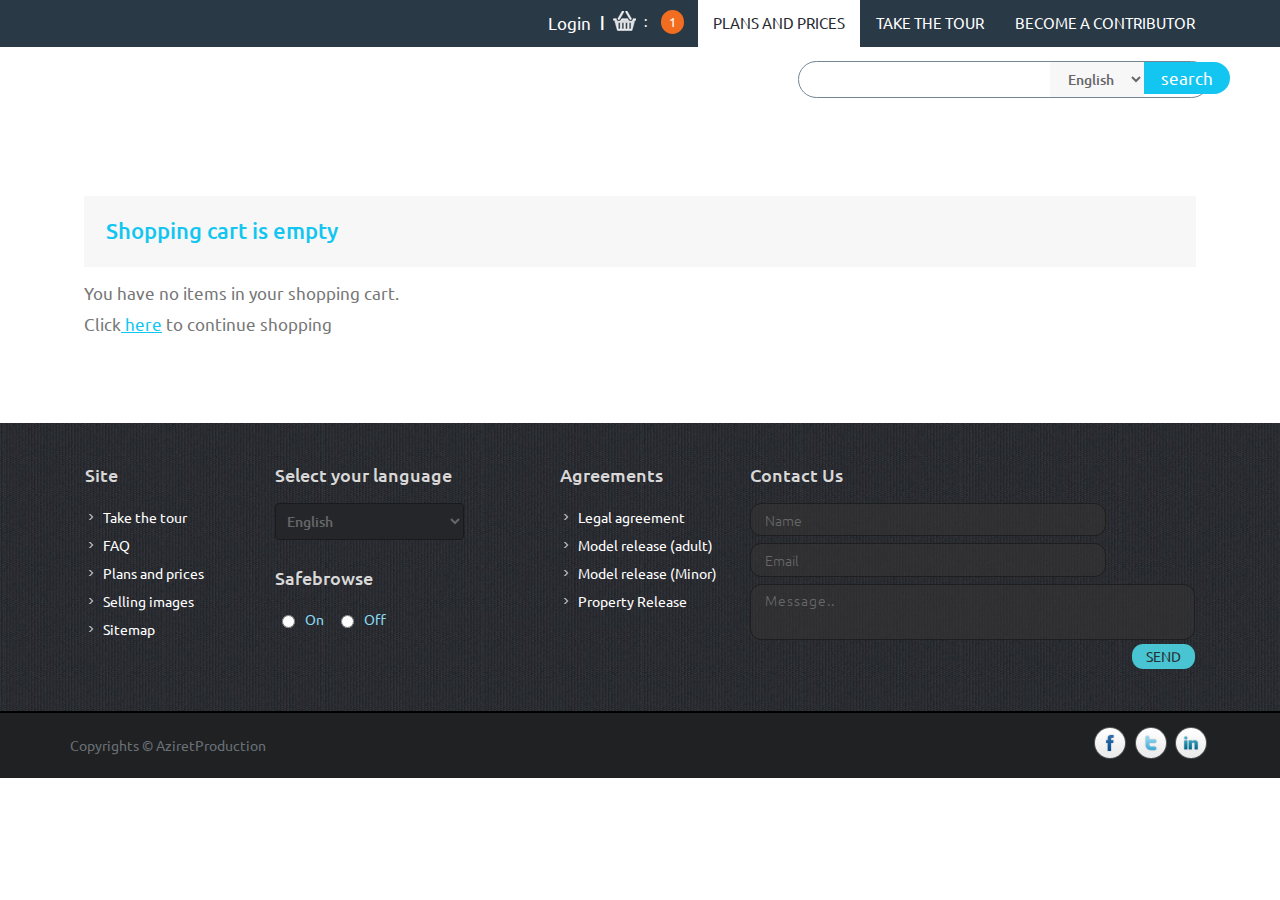
==== checkout.html @ 1d5984a1 "Project" ====
<!DOCTYPE HTML>
<html>
<head>
<title>Aziret</title>
<link href="css/bootstrap.css" rel="stylesheet" type="text/css" media="all">
<link href="css/style.css" rel="stylesheet" type="text/css" media="all" />
<meta name="viewport" content="width=device-width, initial-scale=1">
<meta http-equiv="Content-Type" content="text/html; charset=utf-8" />
<meta name="keywords" content="Wowphotos Responsive web template, Bootstrap Web Templates, Flat Web Templates, Andriod Compatible web template,
Smartphone Compatible web template, free webdesigns for Nokia, Samsung, LG, SonyErricsson, Motorola web design" />
<script type="application/x-javascript"> addEventListener("load", function() { setTimeout(hideURLbar, 0); }, false); function hideURLbar(){ window.scrollTo(0,1); } </script>
<link href='http://fonts.googleapis.com/css?family=Ubuntu:300,400,500,700' rel='stylesheet' type='text/css'>
<script src="js/jquery.min.js"></script>
<script src="js/jquery.easydropdown.js"></script>
<script>$(document).ready(function(c) {
	$('.alert-close').on('click', function(c){
		$('.message').fadeOut('slow', function(c){
	  		$('.message').remove();
		});
	});
});
</script>
<script>$(document).ready(function(c) {
	$('.alert-close1').on('click', function(c){
		$('.message1').fadeOut('slow', function(c){
	  		$('.message1').remove();
		});
	});
});
</script>

</head>
<body>
<!-- header -->
<div class="header">
	<div class="container">
		<div class="header-right">
			<div class="hea-rig">
			<ul class="icon1 sub-icon1">
				<li><a href="signin.html">Login</a></li>
				<li><label>|</label></li>
				<li><div class="cart1">
									<a href="#" class="cart-in"> </a>
								</div>
					<ul class="sub-icon1 list">
						  <h3>Recently added items(2)</h3>
						  <div class="shopping_cart">
							  <div class="cart_box">
							   	 <div class="message">
							   	     <div class="alert-close"> </div>
					                <div class="list_img"><img src="images/4.jpg" class="img-responsive" alt=""></div>
								    <div class="list_desc"><h4><a href="#">velit esse molestie</a></h4>1 x<span class="actual">
		                             $12.00</span></div>
		                              <div class="clearfix"></div>
	                              </div>
	                            </div>
	                            <div class="cart_box1">
								  <div class="message1">
							   	     <div class="alert-close1"> </div>
					                <div class="list_img"><img src="images/11.jpg" class="img-responsive" alt=""></div>
								    <div class="list_desc"><h4><a href="#">velit esse molestie</a></h4>1 x<span class="actual">
		                             $12.00</span></div>
		                              <div class="clearfix"></div>
	                              </div>
	                            </div>
	                        </div>
	                        <div class="total">
	                        	<div class="total_left">CartSubtotal : </div>
	                        	<div class="total_right">$250.00</div>
	                        	<div class="clearfix"> </div>
	                        </div>
                            <div class="login_buttons">
							  <div class="check_button"><a href="checkout.html">Check out</a></div>
							  <div class="clearfix"></div>
						    </div>
					      <div class="clearfix"></div>
						</ul>
							</li>
				<li>:<span>1</span></li>
				<div class="clearfix"> </div>
				</ul>
			</div>
			<div class="head-nav">
					<span class="menu"> </span>
						<ul class="cl-effect-15">
							<li class="active"><a href="index.html">Plans  and  prices</a></li>
							<li><a href="products.html"> Take the tour</a></li>
							<li><a href="register.html">Become a contributor</a></li>
								<div class="clearfix"> </div>
						</ul>
						<!-- script-for-nav -->
					<script>
						$( "span.menu" ).click(function() {
						  $( ".head-nav ul" ).slideToggle(300, function() {
							// Animation complete.
						  });
						});
					</script>
				<!-- script-for-nav -->
				</div>
				<div class="clearfix"> </div>
		</div>
		<div class="clearfix"> </div>
	</div>
</div>
<div class="header-bottom">
	<div class="container">
		<div class="logo">
			<a href="index.html"><img src="images/logo.png" class="img-responsive" alt=""></a>
		</div>
		<div class="search2">
					  <form>
						 <li><input type="text" value="" onfocus="this.value = '';" onblur="if (this.value == '') {this.value = '';}"></li>
						 <li><div class="section_room1">
							<select id="country" onchange="change_country(this.value)" class="frm-field required">
								<option value="null">English</option>
								<option value="null">French</option>
								<option value="AX">Arab</option>
							</select>
						</div></li>
						<li> <input type="submit" value="search"></li>
						<div class="clearfix"> </div>
					  </form>
					</div>
		<div class="clearfix"> </div>
	</div>
</div>
<!-- header -->
	<div class="login-page">

		<div class="container">
			<div class="check-out">
				<h4 class="title">Shopping cart is empty</h4>
				<p class="cart">You have no items in your shopping cart.<br>Click<a href="index.html"> here</a> to continue shopping</p>
			</div>
		</div>
	</div>

<!-- footer -->
<div class="footer">
	<div class="container">
		<div class="col-md-2 tak">
			<h4>Site</h4>
			<ul>
				<li><a href="#"><span> </span>Take the tour</a></li>
				<li><a href="#"><span> </span>FAQ</a></li>
				<li><a href="#"><span> </span>Plans and prices </a></li>
				<li><a href="#"><span> </span>Selling images</a></li>
				<li><a href="#"><span> </span>Sitemap</a></li>
			</ul>
		</div>
		<div class="col-md-3 sel">
			<h4>Select your language</h4>
				<div class="section_room">
					<select id="country" onchange="change_country(this.value)" class="frm-field required">
						<option value="null">English</option>
						<option value="null">French</option>
						<option value="AX">Arab</option>
					</select>
				</div>
				<h4>Safebrowse</h4>
				<div class="sel-fo">
					<form action="">
						<li><input type="radio" name="sex" value="on">On</li>
						<li><input type="radio" name="sex" value="off">Off</li>
					</form>
				</div>
		</div>
		<div class="col-md-2 leg">
			<h4>Agreements</h4>
			<ul>
				<li><a href="#"><span> </span>Legal agreement</a></li>
				<li><a href="#"><span> </span>Model release (adult)</a></li>
				<li><a href="#"><span> </span>Model release (Minor)</a></li>
				<li><a href="#"><span> </span>Property Release</a></li>
			</ul>
		</div>
		<div class="col-md-5 con">
			<h4>Contact Us </h4>
				<div class="cont-1">
					<form>
						<input type="text" class="textbox" value="Name" onfocus="this.value = '';" onblur="if (this.value == '') {this.value = 'Name';}">
						<input type="text" class="textbox" value="Email" onfocus="this.value = '';" onblur="if (this.value == '') {this.value = 'Email';}">
						<textarea value="Message:" onfocus="this.value = '';" onblur="if (this.value == '') {this.value = 'Message';}">Message..</textarea>
						 <div class="smt">
							<input type="submit" value="send">
						 </div>
					</form>
			      </div>
		</div>
			<div class="clearfix"> </div>
	</div>
</div>
<!-- footer -->
<!-- footer-bottom -->
<div class="footer-bottom">
	<div class="container">
		<p>Copyrights © AziretProduction</p>
		<div class="social">
			<ul>
				<li><a href="#"><i class="fb"></i></a></li>
				<li><a href="#"><i class="twt"></i></a></li>
				<li><a href="#"><i class="in"></i></a></li>
					<div class="clearfix"> </div>
			</ul>
		</div>
		<div class="clearfix"> </div>
	</div>
</div>
<!-- footer-bottom -->
</body>
</html>
---- css/style.css ----
/*Author: W3layouts
Author URL: http://w3layouts.com
License: Creative Commons Attribution 3.0 Unported
License URL: http://creativecommons.org/licenses/by/3.0/
--*/
h4, h5, h6,
h1, h2, h3 {margin-top: 0;}
ul, ol {margin: 0;}
p {margin: 0;}
html,body{
	font-family: 'Ubuntu', sans-serif;
}
body a{
    transition:0.5s all;
	-webkit-transition:0.5s all;
	-moz-transition:0.5s all;
	-o-transition:0.5s all;
	-ms-transition:0.5s all;
}
.cart1{
	vertical-align: middle;
	display: inline-block;
	position:relative;
}
a.cart-in{
	width: 23px;
	height: 20px;
	background: url(../images/cart.png)no-repeat 0px 0px;
	display:block;
	text-decoration:none;
}
.cart1 span{
	background: #f8390d;
  border-radius: 100px;
  color: #fff;
  font-size: 0.7em;
  width: 20px;
  height: 20px;
  display: block;
  top: -5px;
  right: -8px;
  position: absolute;
  text-align: center;
  border: 1px solid #E73737;
  padding: 2px 0 0;
}
.icon1 li {
  float: left;
  position: relative;
}
/*----*/
/* start icon styles */
.sub-icon1 h3{
	font-size:1.3em;
	padding:0 0 0.5em;
	color:#13C6F2;
}
.icon1:before,.icon1:after {
	content: "";
	display: table;
}
.icon1:after {
	clear: both;
}
ul.icon1{
	float:right;
	zoom: 1;
	list-style: none;
	padding: 0;
	margin-left:0;
}
.icon1 li {
	float: left;
	position: relative;
	display: inline-block;
}
.icon1 li:last-child{
	border-right:none;
}
.icon1 li:hover > a {
	color: #fafafa;
}
*html .icon1 li a:hover { /* IE6 only */
	color: #fafafa;
}
.icon1 ul {
	width:250px;
	margin: 20px 0 0 0;
	opacity: 0;
	visibility: hidden;
	position: absolute;
	top:38px;
	z-index: 1;
	right: -100px;
	background: #fff;
	-webkit-transition: all .2s ease-in-out;
	-moz-transition: all .2s ease-in-out;
	-ms-transition: all .2s ease-in-out;
	-o-transition: all .2s ease-in-out;
	transition: all .2s ease-in-out;
	padding:1em 1.5em;
	 box-shadow: 2px 3px 19px 1px rgba(42, 57, 70, 1);
}
.icon1 li:hover > ul {
	opacity: 1;
	visibility: visible;
	margin: 0;
	z-index: 9999;
}
.icon1 ul ul {
	top: 6px;
	left: 158px;
	margin: 0 0 0 20px;
}
.icon1 ul li {
	/*--float: none;--*/
	display: block;
	border: 0;
}
.icon1 ul li:first-child{
	border-top:none;
}
.icon1 ul li:first-child a{
	border-top-left-radius: 5px;
	-webkit-border-top-left-radius: 5px;
	-moz-border-top-left-radius: 5px;
	-o-border-top-left-radius: 5px;
}
.icon1 ul li:last-child {
	-moz-box-shadow: none;
	-webkit-box-shadow: none;
	box-shadow: none;
}
.icon1 ul a {
	_height: 10px; /*IE6 only*/
	white-space: nowrap;
	float: none;
	text-transform: none;
}
.active-icon{
	display: block;
}
.icon1 ul li:first-child > a:after {
	content: '';
	position: absolute;
	left: 45%;
	top: -30px;
	border-left: 10px solid transparent;
	border-right:10px solid transparent;
	border-bottom:10px solid #f0f0f0;
}
.icon1 ul ul li:first-child a:after {
	left: -100px;
	top: 0%;
	margin-top: -6px;
	border-left: 0;
	border-bottom:20px solid transparent;
	border-top: 20px solid transparent;
	border-right:20px solid #323757;
}
/* Mobile */
.icon1-trigger {
	display: none;
}
.sub-icon1 img{
	border:none;
	display:inline-block;
	vertical-align:middle;
}
.cart_box{
	margin-bottom:1em;
	border-bottom:1px solid #E0E0E0;
	margin-bottom:10px;
	padding-bottom:10px;
}
.list_img{
	float:left;
	width:20%;
	border:1px solid #e0e0e0;
	margin-right:6%;
}
.list_desc {
  float: left;
  width: 50%;
  color: #13c6f1;
}
.list_desc h4 a{
	color:#000 !important;
	font-size:12px !important;
	text-decoration:none;
	font-weight:400;
	text-transform:uppercase;
	padding: 1em 0 !important;
}
span.actual{
	color:#92d3d0;
	font-size:13px;
	font-weight:600;
}
.list_desc h4 a:hover{
	color: #f54d56;
}
.total {
  padding: 4px 10px;
  background: rgba(71, 182, 209, 0.58);
  margin: 0.6em 0;
}
.cart_box, .cart_box1{
	position:relative;
}
.alert-close {
  background:#13c6f1 url('../images/close.png') no-repeat 6px 6px;
  cursor: pointer;
  height: 22px;
  width: 22px;
  position: absolute;
  right:-12px;
  top:5px;
  -webkit-transition: color 0.2s ease-in-out;
  -moz-transition: color 0.2s ease-in-out;
  -o-transition: color 0.2s ease-in-out;
  transition: color 0.2s ease-in-out;
}
.alert-close1 {
  background:#13c6f1 url('../images/close.png') no-repeat 6px 6px;
  cursor: pointer;
  height: 22px;
  width: 22px;
  position: absolute;
  right:-12px;
  top:5px;
  -webkit-transition: color 0.2s ease-in-out;
  -moz-transition: color 0.2s ease-in-out;
  -o-transition: color 0.2s ease-in-out;
  transition: color 0.2s ease-in-out;
}
.total_left {
  float: left;
  color: #555;
}
.total_right {
  float: right;
  font-size: 1em;
  color: #f26d20;
  font-weight: 600;
}
.check_button{
	text-align:center;
}
.check_button a {
  color: #fff;
  font-size: 0.8125em !important;
  text-transform: uppercase;
  font-weight: 600;
  text-decoration: none;
  border: none;
  cursor: pointer;
  padding: 5px 10px !important;
  display: inline-block;
  outline: none;
  -webkit-transition: all 0.3s;
  -moz-transition: all 0.3s;
  transition: all 0.3s;
  background: #13c6f1;
  margin: 10px auto 0;
  width: 36%;
}
.check_button a:hover{
	background:#fb5e33;
	color:#fff !important;
}
.header {
  background: #2a3946;
}
.header-right {
  float: right;
}
.hea-rig li a {
  display: inline-block;
  margin: 0 0.5em;
  color: #fff;
}
.hea-rig {
  float: left;
  padding: 0.75em 0;
  color: #fff;
  margin-right: 1em;
}
.hea-rig li a {
  color: #ffffff;
  font-size: 1.2em;
    text-decoration: none;
}
.head-nav{
	float:right;
}
.head-nav ul{
	margin:0;
	padding:0;
}
.head-nav ul li{
	display:inline-block;
float:left;
}
.head-nav ul li a {
  color: #ffffff;
  text-decoration: none;
  font-size: 1.1em;
  font-weight: 400;
  display: block;
  padding: 0.8em 1em;
  text-transform: uppercase;
}
.head-nav ul li a:hover,.head-nav ul li.active a{
	color:#272a30;
	background:#fff;
}
.logo {
  float: left;
  padding: 0.45em 0;
}
.logo a {
	display: block;
}
.header-bottom{
background:#ffffff;
padding:1em 0;
}
.search2 li {
  display: inline-block;
  vertical-align: middle;
  float: left;
}
.search2 {
float: right;
}
.search2 {
  background: none;
  width: 36.1%;
  margin: 0px 0px 0px 0px;
  border: 1px solid #758594;
  border-radius: 50px;
}
.search2 input[type="text"] {
  outline: none;
  color: #758594;
  background: none;
  font-size: 1em;
  border: none;
  font-weight: 400;
  font-style: italic;
  width: 92.33%;
  text-align: left;
  padding: 0.45em 1.5em;
  vertical-align: middle;
}
.search2 input[type="submit"] {
  background: #13c6f1;
  padding: 4px 17px;
  border: none;
  cursor: pointer;
  position: absolute;
  outline: none;
  font-size: 1.2em;
  border-radius: 0px 18px 18px 0px;
  color:#fff;
}
.section_room1 select {
  width: 100%;
  color: #676769;
  font-size: 1em;
  font-weight: 500;
  padding: 7px 14px;
  outline: none;
  background: #f7f7f7;
  border: none;
  cursor: pointer;
}
.banner {
  background: url(../images/banner.jpg) no-repeat;
  background-size: cover;
  -webkit-background-size: cover;
  -moz-background-size: cover;
  -o-background-size: cover;
  -ms-background-size: cover;
  min-height:564px;
}
.banner-info h2 {
  color: #000;
  font-size: 3em;
  margin: 0;
  font-weight: 700;
}
.banner-info p {
  color: #000;
  font-size: 1.1em;
  font-weight: 400;
  line-height: 1.8em;
  margin: 1em 0;
}
.banner-info {
  padding: 11.5em 0 0;
  width: 48%;
}
.banner h1 {
  color: #fff;
  font-size: 2.5em;
  font-weight: 300;
  text-align: center;
  background: rgba(252, 228, 228, 0.43);
  padding: 0.5em 0;
}
i.ima {
  width: 116px;
  height: 116px;
  background: url(../images/img-sprite.png)no-repeat -7px -8px;
  display: inline-block;
  vertical-align: middle;
}
i.ban {
  width: 116px;
  height: 116px;
  background: url(../images/img-sprite.png)no-repeat -132px -8px;
  display: inline-block;
  vertical-align: middle;
}
i.art {
  width: 116px;
  height: 116px;
  background: url(../images/img-sprite.png)no-repeat -258px -8px;
  display: inline-block;
  vertical-align: middle;
}
.millons {
  background: url(../images/mid-banner.jpg) no-repeat;
  background-size: cover;
  -webkit-background-size: cover;
  -moz-background-size: cover;
  -o-background-size: cover;
  -ms-background-size: cover;
  min-height: 400px;
  text-align: center;
  padding: 3em 0;
}
.millons h4 {
  color: #fff;
  font-size: 1.7em;
  margin: 0.5em 0;
  font-weight: 500;
}
.millons p {
  font-size: 1.1em;
  margin: 1em 0;
  line-height: 1.8em;
  font-weight: 400;
  color:#fff;
}
.socc {
  background: url(../images/foot-banner.jpg) no-repeat;
  background-size: cover;
  -webkit-background-size: cover;
  -moz-background-size: cover;
  -o-background-size: cover;
  -ms-background-size: cover;
  min-height: 299px;
  text-align: center;
  padding: 3em 0;
}
.socc h4 {
  color: #fff;
  font-size: 1.7em;
  margin: 1em 0 0;
  font-weight: 500;
}
.socc img {
  border: 5px solid #fff;
  border-radius: 0.4em;
}
.become {
  background: url(../images/mid-banner1.jpg) no-repeat;
  background-size: cover;
  -webkit-background-size: cover;
  -moz-background-size: cover;
  -o-background-size: cover;
  -ms-background-size: cover;
  min-height: 349px;
  text-align: center;
  padding: 3em 0;
  border-top: 2px solid #e6dec1;
  border-bottom: 2px solid #e6dec1;
}
.become h4 {
  color: #584915;
  font-size: 2em;
  padding: 0.5em;
  margin: 0 auto;
  font-weight: 600;
  border-bottom: 2px dashed #584915;
  width: 72%;
}
.become p {
  color: #736841;
  font-size: 1.2em;
  margin: 1em auto;
  line-height: 1.8em;
  width: 69%;
}
.hea-rig span {
  background: #f26d20;
  font-size: 0.95em;
  border-radius: 50%;
  padding: 0.25em 0.6em;
  margin-left: 1em;
  vertical-align: middle;
}
a.more {
  text-decoration: none;
  font-size: 1.3em;
  color: #fefefe;
  padding: 0.3em 1.2em 0.3em;
background: rgb(240,179,74); /* Old browsers */
background: -moz-linear-gradient(top,  rgba(240,179,74,1) 0%, rgba(235,152,58,1) 41%, rgba(235,151,58,1) 51%, rgba(233,144,54,1) 100%); /* FF3.6+ */
background: -webkit-gradient(linear, left top, left bottom, color-stop(0%,rgba(240,179,74,1)), color-stop(41%,rgba(235,152,58,1)), color-stop(51%,rgba(235,151,58,1)), color-stop(100%,rgba(233,144,54,1))); /* Chrome,Safari4+ */
background: -webkit-linear-gradient(top,  rgba(240,179,74,1) 0%,rgba(235,152,58,1) 41%,rgba(235,151,58,1) 51%,rgba(233,144,54,1) 100%); /* Chrome10+,Safari5.1+ */
background: -o-linear-gradient(top,  rgba(240,179,74,1) 0%,rgba(235,152,58,1) 41%,rgba(235,151,58,1) 51%,rgba(233,144,54,1) 100%); /* Opera 11.10+ */
background: -ms-linear-gradient(top,  rgba(240,179,74,1) 0%,rgba(235,152,58,1) 41%,rgba(235,151,58,1) 51%,rgba(233,144,54,1) 100%); /* IE10+ */
background: linear-gradient(to bottom,  rgba(240,179,74,1) 0%,rgba(235,152,58,1) 41%,rgba(235,151,58,1) 51%,rgba(233,144,54,1) 100%); /* W3C */
filter: progid:DXImageTransform.Microsoft.gradient( startColorstr='#f0b34a', endColorstr='#e99036',GradientType=0 ); /* IE6-9 */
  display: inline-block;
  font-weight: 400;
  border-radius: 1em;
  box-shadow: 0px -2px 1px 0px #584915;
   transition:0.5s all;
	-webkit-transition:0.5s all;
	-moz-transition:0.5s all;
	-o-transition:0.5s all;
	-ms-transition:0.5s all;
}
a.more:hover{
	background:#f1b64c;
}
.become h6 a {
  color: #584915;
  font-size: 1.7em;
  text-decoration: underline;
}
.become h6 a:hover{
	color:#13c6f1;
}
.become h6{
margin:1em 0 0;
}
.youre {
  background: url(../images/b-banner.jpg) no-repeat;
  background-size: cover;
  -webkit-background-size: cover;
  -moz-background-size: cover;
  -o-background-size: cover;
  -ms-background-size: cover;
  min-height: 188px;
  text-align: center;
  padding: 3em 0;
}
.you-top li {
  display: inline-block;
  margin: 0 1.5em;
}
.you-top {
  margin: 4em 0 0;
}
.youre h5 {
  color: #646464;
  font-size: 1.3em;
  background: #eaeaea;
  padding: 0.5em 1.5em;
  border-radius: 1em;
  margin: 0 auto;
  width: 22%;
}

.footer {
  background: url(../images/foo.jpg) no-repeat;
  background-size: cover;
  -webkit-background-size: cover;
  -moz-background-size: cover;
  -o-background-size: cover;
  -ms-background-size: cover;
  min-height: 188px;
  text-align: center;
  padding: 3em 0;
}
.footer li a span {
  width: 12px;
  height: 12px;
  display: inline-block;
  background: url(../images/arrow.png) no-repeat 0px 0px;
  margin-right: 0.4em;
}
.footer li a {
  color: #fff;
  padding: 0.5em 0;
  text-decoration: none;
  font-size: 1em;
  line-height: 2em;
}
.footer li a:hover{
	color:#89daf2;
}
.footer li{
text-align:left;
display:block;
}
.footer ul{
padding:0;
}
.footer h4 {
  color: #d9d8d8;
  font-size: 1.3em;
  font-weight: 500;
  text-align: left;
  margin-bottom: 1em;
}
.section_room {
  text-align: left;
}
.section_room select {
  width: 74%;
  color: #676769;
  font-size: 1em;
  font-weight: 500;
  padding: 7px;
  outline: none;
  background: #252629;
  border: 1px solid #181a1c;
  border-radius: 4px;
  -webkit-border-radius: 4px;
  -moz-border-radius: 4px;
  -o-border-radius: 4px;
  cursor: pointer;
}
.cont-1 input[type="text"] {
  display: block;
  width: 80%;
  padding: 0.4em 1em;
  outline: none;
  font-size: 1em;
  font-weight: 300;
  color: #676769;
  background: rgba(53, 52, 52, 0.58);
  border: none;
  margin-bottom: 0.5em;
  border-radius: 0.8em;
    border: 1px solid #1E1E1E;
}
.cont-1 input[type="submit"] {
  font-size: 1em;
  font-weight: 400;
  color: #283132;
  background: #48c4d3;
  text-transform: uppercase;
  padding: 0.2em 1em;
  border-radius: 0.8em;
  border: none;
  transition: all 0.3s ease-out;
  -webkit-transition: all 0.3s ease-out;
  -moz-transition: all 0.3s ease-out;
  -o-transition: all 0.3s ease-out;
  -webkit-apperance: none;
  outline: none;
}
.cont-1 input[type="submit"]:hover{
	background:#F26D20;
}
.cont-1 textarea {
  resize: none;
  width: 100%;
  margin: 0 auto;
   font-size: 1em;
  font-weight: 300;
  color: #676769;
  background: rgba(53, 52, 52, 0.58);
  outline: none;
  padding: 0.4em 1em;
  border: none;
  min-height: 4em;
  -webkit-appearance: none;
  letter-spacing: 1px;
  border-radius: 0.8em;
    border: 1px solid #1E1E1E;
}
.smt {
  text-align: right;
}
.section_room {
  text-align: left;
  margin-bottom: 2em;
}
.footer-bottom p {
  color: #6A7076;
  font-size: 1em;
  margin: 0.4em 0;
  line-height: 1.8em;
  float: left;
  font-weight: 400;
}
.footer-bottom a{
 color: #6A7076;
 text-decoration:none;
}
.footer-bottom a:hover{
	 color: #89daf2;
}
.footer-bottom {
  background: #1f2123;
  padding: 1em 0;
  border-top: 2px solid #000;
}
.social li {
  display: inline-block;
  margin: 0 0.2em;
}
i.fb {
  width: 32px;
  height: 32px;
  background: url(../images/img-sprite.png)no-repeat -29px -136px;
  float: left;
  vertical-align: middle;

}
i.fb:hover{
  background: url(../images/img-sprite.png)no-repeat -29px -176px;
}
i.twt {
  width: 32px;
  height: 32px;
  background: url(../images/img-sprite.png)no-repeat -71px -136px;
  float: left;
  vertical-align: middle;

}
i.twt:hover{
  background: url(../images/img-sprite.png)no-repeat -72px -176px;
}
i.in {
  width: 32px;
  height: 32px;
  background: url(../images/img-sprite.png)no-repeat  -112px -136px;
  float: left;
  vertical-align: middle;

}
.img-responsive{
	padding-right: 10px;
}
i.in:hover{
  background: url(../images/img-sprite.png)no-repeat -112px -176px;
}
.social {
  float: right;
}
.content_top {
  padding: 15px 20px;
  border: 1px solid #13c6f1;
  border-radius: 3px;
  background: #13c6f1;
}
.heading {
	float: left;
	margin-right: 10%;
}
.heading h3 {
  font-size: 1.6em;
  color: #fff;
  text-transform: uppercase;
  margin: 0;
}
.page-no {
	float: right;
	width: 21%;
}
.page-no p {
	float: left;
	font-size: 0.8125em;
	padding: 0.3em 0;
	color: #2A3946;
}
.page-no ul {
	display: inline;
}
.page-no ul li {
  float: left;
  display: inline-block;
}
.page-no li a {
	font-size: 0.8125em;
	color:#2A3946;
	line-height: 1.6em;
	padding: 5px 5px;
}
.page-no li a:hover{
	color:#fff;
}
/*-- GRID OF FOUR -- */
.col_1_of_4{
	display: block;
	float:left;
	margin: 1% 0 1% 1.6%;
	background: #313131;
	box-shadow: inset 0 0 150px rgba(0, 0, 0, 0.7);
}
.col_1_of_4:first-child { margin-left: 0; }

.span_1_of_4 {
  width: 23.8%;
  padding: 1.5%;
}
.span_1_of_4  h3{
	color:#C94848;
	margin-bottom: .5em;
	font-size:1.5em;
	line-height: 1.2;
	font-weight : normal;
	margin-top: 0px;
	letter-spacing: -1px;
}
.span_1_of_4  p {
	font-size:0.8125em;
	padding:0.5em 0;
	color: #333;
	line-height: 1.5em;
}
/***** Media Quries *****/
@media only screen and (max-width: 1024px) {
	.wrap{
		width:95%;
	}
}
/*  GO FULL WIDTH AT LESS THAN 640 PIXELS */
@media only screen and (max-width: 640px) and (min-width: 480px) {
	.wrap{
		width:95%;
	}
	.col_1_of_4{
		margin: 1% 0 1% 0%;
	}
	.span_1_of_4 {
  width: 50%;
  padding: 3%;
}
}
/*  GO FULL WIDTH AT LESS THAN 480 PIXELS */
@media only screen and (max-width: 480px) {
	.wrap{
		width:95%;
	}
	.col_1_of_4{
		margin: 1% 0 1% 0%;
	}
	.span_1_of_4 {
  width: 50%;
  padding: 4%;
}
}
p.title a {
  font-size: 1.4em;
  color: #999;
  line-height: 1.5em;
  text-decoration:none;
}
p.title a:hover{
	color:#13c6f1;
}
.price {
	margin-bottom: 5%;
	font-size: 15px;
}
span.actual{
	color:#999;
}
.button{
	font-size:.8em;
	padding:7px 15px;
	background:#49BB52;
	color: #FFF;
	border: none;
	text-decoration: none;
	outline: 0;
	cursor: pointer;
	-webkit-transition: .2s all linear;
		-moz-transition: .2s all linear;
		-o-transition: .2s all linear;
		transition: .2s all linear;
}
.button:hover{
	background:#000;
}
.button1{
	font-size:.8em;
	padding:7px 15px;
	float:left;
	background:#49BB52;
	color: #FFF;
	border: none;
	text-decoration: none;
	outline: 0;
	cursor: pointer;
	-webkit-transition: all 0.5s ease-in-out;
-moz-transition: all 0.5s ease-in-out;
-o-transition: all 0.5s ease-in-out;
transition: all 0.5s ease-in-out;
}
.button1:hover{
	background:#000;
}
.button2{
	font-size:.8em;
	padding:7px 15px;
	background:#C71CC7;
	color: #FFF;
	border: none;
	text-decoration: none;
	outline: 0;
	cursor: pointer;
	-webkit-transition: all 0.5s ease-in-out;
-moz-transition: all 0.5s ease-in-out;
-o-transition: all 0.5s ease-in-out;
transition: all 0.5s ease-in-out;
}
.button2:hover{
	background:#000;
}
.button3{
	font-size:.8em;
	padding:7px 15px;
	background:#2E52E2;
	color: #FFF;
	border: none;
	text-decoration: none;
	outline: 0;
	cursor: pointer;
	-webkit-transition: all 0.5s ease-in-out;
-moz-transition: all 0.5s ease-in-out;
-o-transition: all 0.5s ease-in-out;
transition: all 0.5s ease-in-out;
}
.button3:hover{
	background:#000;
}
.button4{
	font-size:.8em;
	padding:7px 15px;
	background:#E28C2E;
	color: #FFF;
	border: none;
	text-decoration: none;
	outline: 0;
	cursor: pointer;
	-webkit-transition: all 0.5s ease-in-out;
-moz-transition: all 0.5s ease-in-out;
-o-transition: all 0.5s ease-in-out;
transition: all 0.5s ease-in-out;
}
.button4:hover{
	background:#000;
}
.button5{
	font-size:.8em;
	padding:7px 15px;
	background:#DF1C24;
	color: #FFF;
	border: none;
	text-decoration: none;
	outline: 0;
	cursor: pointer;
	-webkit-transition: all 0.5s ease-in-out;
-moz-transition: all 0.5s ease-in-out;
-o-transition: all 0.5s ease-in-out;
transition: all 0.5s ease-in-out;
}
.button5:hover{
	background:#000;
}
.button6{
	font-size:.8em;
	padding:7px 15px;
	background:#03CAFC;
	color: #FFF;
	border: none;
	text-decoration: none;
	outline: 0;
	cursor: pointer;
	-webkit-transition: all 0.5s ease-in-out;
-moz-transition: all 0.5s ease-in-out;
-o-transition: all 0.5s ease-in-out;
transition: all 0.5s ease-in-out;
}
.button6:hover{
	background:#000;
}
.button7{
	font-size:.8em;
	padding:7px 15px;
	background:#B49722;
	color: #FFF;
	border: none;
	text-decoration: none;
	outline: 0;
	cursor: pointer;
	-webkit-transition: all 0.5s ease-in-out;
-moz-transition: all 0.5s ease-in-out;
-o-transition: all 0.5s ease-in-out;
transition: all 0.5s ease-in-out;
}
.button7:hover{
	background:#000;
}
.button8{
	font-size:.8em;
	padding:7px 15px;
	background:#B80E66;
	color: #FFF;
	border: none;
	text-decoration: none;
	outline: 0;
	cursor: pointer;
	-webkit-transition: all 0.5s ease-in-out;
-moz-transition: all 0.5s ease-in-out;
-o-transition: all 0.5s ease-in-out;
transition: all 0.5s ease-in-out;
}
.button8:hover{
	background:#000;
}
.cart{
	text-align:center;
}
.btn1 {
	border: none;
	font-family: inherit;
	color: #FFF;
	cursor: pointer;
	display: inline-block;
	padding: 10px 20px;
	text-transform: uppercase;
	letter-spacing: 1px;
	outline: none;
	position: relative;
	-webkit-transition: all 0.3s;
	-moz-transition: all 0.3s;
	transition: all 0.3s;
	font-size: 13px;
}
.btn-8 {
	display: block;
	background:#49BB52;
	-webkit-transform-style: preserve-20d;
	-moz-transform-style: preserve-20d;
	transform-style: preserve-20d;
}
.btn-8a:hover {
	-webkit-transform: rotateX(-15deg);
	-moz-transform: rotateX(-15deg);
	-ms-transform: rotateX(-15deg);
	transform: rotateX(-15deg);
}
/*--image-effect--*/
.view {
   width:100%;
   margin-bottom: 20px;
   float: left;
   overflow: hidden;
   position: relative;
   text-align: center;
   cursor: default;
}
.view .mask, .view .content {
   width: 300px;
   position: absolute;
   overflow: hidden;
   top: -25px;
   left: -35px;
}
.view img {
   display: block;
   position: relative;
}
.effect img {
   opacity:1;
   -moz-transform:scale(1,1);
   -webkit-transform:scale(1,1);
   -o-transform:scale(1,1);
   -ms-transform:scale(1,1);
   transform:scale(1,1);
   -webkit-transition: all 0.2s ease-in;
   -moz-transition: all 0.2s ease-in;
   -o-transition: all 0.2s ease-in;
   -ms-transition: all 0.2s ease-in;
   transition: all 0.2s ease-in;
}
.effect:hover img {
	 -moz-transform:scale(2,2);
   -webkit-transform:scale(2,2);
   -o-transform:scale(2,2);
   -ms-transform:scale(2,2);
   transform:scale(2,2);
}
.effect:hover .mask {
   opacity: 1;
   -webkit-transform: translateY(0px);
   -moz-transform: translateY(0px);
   -o-transform: translateY(0px);
   -ms-transform: translateY(0px);
   transform: translateY(0px);
}
.effect:hover a.info {
	opacity:1;
   -moz-transform:translateY(100px);
   -webkit-transform:translateY(100px);
   -o-transform:translateY(100px);
   -ms-transform:translateY(100px);
   transform:translateY(100px);
}
.products-1 {
  padding: 3em 0;
}
.products {
  padding:1em 0 3em;
}
.products {
  background: rgb(247, 247, 247);
}
/*--single--*/
/*--  GRID OF Content and sidebar -- */

.content:first-child {
	margin-left: 0;
}
.content:first-child {
margin-left: 0;
}
.span_1_of_2 {
	width:100%;
	background: #313131;
	box-shadow: inset 0 0 150px rgba(0, 0, 0, 0.7);
	padding: 1.5%;
}
.content {
	display: block;

}
.images_3_of_2 {
	width: 45.2%;
	float: left;
}
.images_3_of_2 img {
	max-width: 100%;
	display: block;
}
.span_3_of_2 {
	width: 52.2%;
}
.desc {
	display: block;
	float: left;
	margin: 0% 0 0% 2.6%;
}
.span_3_of_2 h3 {
	color:#fff;
	margin-bottom: 0.3em;
	font-size: 1.4em;
	font-weight: normal;
	margin-top: 0px;
	letter-spacing: -1px;
}
.span_3_of_2 p {
	font-size: 0.8125em;
	padding: 0.3em 0;
	color: #868686;
	line-height: 1.6em;
}
p.para {
	font-size: 0.8125em;
	padding: 0.3em 0;
	color: #868686;
	line-height: 1.6em;
	margin-bottom: 5%;
	padding-right: 10px;
}
.links {
	padding: 10px 0px;
	border: 1px solid #3A3939;
	border-left: none;
	border-right: none;
}
.links ul li {
	display: inline-block;
}
.links ul li a {
	font-size: 13px;
	color:#999;
	padding-left: 20px;
}
.leave-comment, .leave-reply {
	margin: 5% 0 -2%;
}
.leave-comment a, .leave-reply a {
  color: #868686;
  font-size: 15px;
  text-decoration: none;
}
.comments-area {
	margin-top: 50px;
	color: #666;
}
.comments-area p {
	position: relative;
	padding: 8px 0;
}
.comments-area label {
	display: block;
	color:#999;
	font-size:13px;
}
.comments-area span {
	color: #03CAFC;
	position: absolute;
	left: 4px;
	top: 30px;
}
.links ul {
  padding: 0;
}
.comments-area input[type="text"] {
	padding: 7px 15px;
	width: 47%;
	color: #999;
	font-size: 13px;
	border: none;
	background:#3D3D3D;
	outline: none;
	display: block;
}
.comments-area textarea {
	padding: 16px 15px;
	width: 70%;
	color: #999;
	font-size: 13px;
	outline: none;
	height: 100px;
	display: block;
	border: none;
	background:#3D3D3D;
}
.comments-area input[type="submit"] {
	padding: 8px 15px;
	color:#F0F0F0;
	background:#3D3D3D;
	border: 1px solid #3D3B3B;
	cursor: pointer;
}
.categories li a {
	display: inline;
	color: #868686;
	font-size: 13px;
	margin-bottom: 20px;
}
.categories li a:hover{
	color:#fff;
}
.comments-area input[type="submit"]:hover{
	text-decoration:underline;
}
.rightsidebar {
	display: block;
	float: left;
	margin: 0% 0 0% 1.6%;
}
.span_3_of_1 {
	padding: 1.5%;
	width: 25.2%;
	background: #313131;
	box-shadow: inset 0 0 150px rgba(0, 0, 0, 0.7);
}
.blog-bottom {
  margin-bottom: 12%;
}
.span_3_of_2 h4, .span_3_of_1 h4 {
	color:#fff;
	margin-bottom: 0.9em;
	font-size: 1.4em;
	font-weight: normal;
	margin-top: 0px;
	letter-spacing: -1px;
}
.archive-module li+li, .categories li+li, .mod-menu .nav.menu li+li, .list1 ul li+li {
	border-top: 1px solid #3A3939;
	padding: 6px 0 7px;
}
.categories li {
	list-style: none;
	padding: 0 0 7px;
	background: url(../images/list_marker.gif) 100% 50% no-repeat;
}
.post-list {
	margin-bottom:13%;
}
.blog-bottom ul {
  padding: 0;
}
.po-li {
  position: relative;
  display: block;
  float: left;
  width: 47%;
  margin-right: 3%;
  border: 5px solid #999;
}
.po-li a img {
	display: block;
}
.post-text {
  float: right;
  width: 50%;
}
span.time {
	color:#03CAFC;
	font-size: 13px;
}
h5.head {
	color:#999;
	padding: 1% 0;
	font-size: 1.1em;
}
.span_3_of_1 p {
	font-size: 0.8125em;
	color:#999;
	line-height: 1.6em;
}
span.italic {
	color:#999;
	font-size: 13px;
	text-decoration: underline;
	font-style: italic;
}
span.italic:hover{
	text-decoration:none;
}
.links ul li img {
	vertical-align: middle;
	padding-right: 10px;
}
.links ul li a:hover {
	text-decoration: underline;
}
.extra-wrap {
	overflow: hidden;
}
.product-info .description span {
	color: #191919;
	font-weight: bold;
}
.prod-stock-2 {
	float: left;
	padding-top: 13px;
	padding-right: 10px;
	color:#999;
}
.prod-stock {
	background: url('../images/stock.png') left 0px no-repeat;
	float: left;
	font-size: 12px;
	height: 48px;
	line-height: 12px;
	padding-left: 5px;
	padding-right: 5px;
	padding-top: 10px;
	text-align: center;
	width: 48px;
	color: #FFF;
	font-weight: normal;
}
.list_desc span {
  background: none;
  color: #13c6f1;
  font-size: 1.1em;
}
.padd-stock {
	padding: 15px 0 10px 0;
}
.price {
	font-size: 22px;
	color:red;
}
.price-old {
	text-decoration: line-through;
	color:#999;
	font-weight: normal;
	font-size: 17px;
	margin-right: 10px;
}
span.brand{
	color:#999;
	line-height: 2em;
}
span.brand a{
	color:#999;
}
span.code{
	color:#999;
}
span.points{
	color:#999;
	font-size:13px;
}
span.price-new{
	color:#999;
	margin-right:15px;
}
span.text{
	font-size:1.2em;
	color:#999;
}
span.price-tax{
	color:#999;
	font-size:13px;
}
.single-cart {
	padding:10px 0px 20px 0px;
	overflow: hidden;
	color: #E7E7E7;
	overflow: auto;
}
.single-cart div {
	float: left;
	margin-right: 30px;
}
.single-cart-top {
	padding-right: 9px;
}
.single-cart-top-padd {
	padding-top: 5px;
	float: left;
}
.single-cart-top label {
	font-size: 11px;
	font-weight: bold;
	color: #191919;
	padding-right: 7px;
}
.cart-top-padd input[type='text'], input[type='password'], textarea {
  background: #FFF;
  border: 1px solid #E7E7E7;
  padding: 1em 0.1em;
  margin-top: 5px;
  color: #929292;
  font-size: 11px;
  outline: none;
  height: 14px;
}
.main {
  padding: 4em 0;
  background: #f7f7f7;
}
.products h1 {
  color: #fff;
  font-size: 2.5em;
  font-weight: 300;
  text-align: center;
  background: rgba(249, 146, 146, 0.81);
  padding: 0.5em 0;
}
.main-1 h1 {
  color: #fff;
  font-size: 2.5em;
  font-weight: 300;
  text-align: center;
  background: rgba(249, 146, 146, 0.81);
  padding: 0.5em 0;
}
.login-page h1 {
  color: #fff;
  font-size: 2.5em;
  font-weight: 300;
  text-align: center;
  background: rgba(249, 146, 146, 0.81);
  padding: 0.5em 0;
}
/*--login--*/
.login-left {
	padding: 0;
}
.login-left h3, .login-right h3 {
	color:#13c6f1;
	font-size: 1.2em;
	padding-bottom: 0.5em;
	font-weight:600;
}
.login-left p, .login-right p {
	color: #868583;
	display: block;
	font-size: 1em;
	margin: 0 0 2em 0;
	line-height: 1.8em;
}
.acount-btn {
	background: #13c6f1;
	color: #FFF;
	font-size: 1em;
	padding: 0.7em 1.2em;
	transition: 0.5s all;
	-webkit-transition: 0.5s all;
	-moz-transition: 0.5s all;
	-o-transition: 0.5s all;
	display: inline-block;
	text-transform: uppercase;
}
.acount-btn:hover, .login-right input[type="submit"]:hover{
	background:#000;
	text-decoration:none;
	color:#fff;
}
.login-right form {
	padding: 1em 0;
}
.login-right form div {
	padding: 0 0 2em 0;
}
.login-right span {
	color: #999;
	font-size:0.8125em;
	padding-bottom: 0.2em;
	display: block;
	text-transform: uppercase;
}
.login-right input[type="text"] {
	border: 1px solid #EEE;
	outline-color:#4eaddf;
	width: 96%;
	font-size:0.8125em;
	padding: 0.5em;
}
.login-right input[type="password"] {
	border: 1px solid #EEE;
	outline-color:#4eaddf;
	width: 96%;
	font-size:0.8125em;
	padding: 1.3em;
}
.register-top-grid input[type="password"], .register-bottom-grid input[type="password"] {
  border: 1px solid #EEE;
  outline-color: #4eaddf;
  width: 96%;
  font-size: 1em;
  padding: 1.3em;
}
.login-right input[type="submit"] {
	background: #13c6f1;
	color: #FFF;
	font-size: 1em;
	padding: 0.7em 1.2em;
	transition: 0.5s all;
	-webkit-transition: 0.5s all;
	-moz-transition: 0.5s all;
	-o-transition: 0.5s all;
	display: inline-block;
	text-transform: uppercase;
	border:none;
	outline:none;
}
a.forgot {
	font-size: 0.875em;
	margin-right: 11px;
	color:#999;
}
.account_grid {
  padding: 2em 0 3em;
}
/*--register--*/
.register {
  padding: 2em 0 3em 0;
}
.register-top-grid h3, .register-bottom-grid h3 {
	color:#13c6f1;
	font-size: 1.2em;
	padding-bottom: 15px;
	margin: 0;
	font-weight: 600;
}
.register-top-grid div, .register-bottom-grid div {
	width: 48%;
	float: left;
	margin: 10px 0;
}
.register-top-grid span, .register-bottom-grid span {
	color:#999;
	font-size: 0.85em;
	padding-bottom: 0.2em;
	display: block;
	text-transform: uppercase;
}
.register-top-grid input[type="text"], .register-bottom-grid input[type="text"] {
	border: 1px solid #EEE;
	outline-color:#4eaddf;
	width: 96%;
	font-size: 1em;
	padding: 0.5em;
}
.checkbox {
	margin-bottom: 4px;
	padding-left: 27px;
	font-size: 1.1em;
	line-height: 27px;
	cursor: pointer;
}
.checkbox {
	float: left;
	position: relative;
	font-size: 0.85em;
	color:#555;
}
.checkbox:last-child {
	margin-bottom: 0;
}
.news-letter {
	color: #555;
	font-weight:600;
	font-size: 0.85em;
	margin-bottom: 1em;
	display: block;
	text-transform: uppercase;
	transition: 0.5s all;
	-webkit-transition: 0.5s all;
	-moz-transition: 0.5s all;
	-o-transition: 0.5s all;
	clear: both;
}
.checkbox i {
	position: absolute;
	bottom: 5px;
	left: 0;
	display: block;
	width:20px;
	height:20px;
	outline: none;
	border: 2px solid #13c6f1;
}
.checkbox input + i:after {
	content: '';
	background: url("../images/tick1.png") no-repeat 1px 2px;
	top: -1px;
	left: -1px;
	width: 17px;
	height: 17px;
	font: normal 12px/16px FontAwesome;
	text-align: center;
}
.checkbox input + i:after {
	position: absolute;
	opacity: 0;
	transition: opacity 0.1s;
	-o-transition: opacity 0.1s;
	-ms-transition: opacity 0.1s;
	-moz-transition: opacity 0.1s;
	-webkit-transition: opacity 0.1s;
}
.checkbox input {
	position: absolute;
	left: -9999px;
}
.checkbox input:checked + i:after {
	opacity: 1;
}
.news-letter:hover {
	color:#00BFF0;
}
.register-but{
	margin-top:1em;
}
.register-but form button[type="submit"] {
  background: #13c6f1;
  color: #FFF;
  font-size: 1.2em;
  padding: 0.4em 1.5em;
  transition: 0.5s all;
  -webkit-transition: 0.5s all;
  -moz-transition: 0.5s all;
  -o-transition: 0.5s all;
  display: inline-block;
  text-transform: uppercase;
  border: none;
  outline: none;
}
.register-but button[type="submit"]:hover {
	background:#000;
}
div.register-bottom-grid {
	margin-top:3em;
}
/*--checkout--*/
h4.title {
  color: #13c6f1;
  margin-bottom: 0.5em;
  font-size: 1.6em;
  line-height: 1.2em;
  background: #F7F7F7;
  padding: 1em;
}
p.cart {
  color: #777;
  font-size: 1.2em;
  line-height: 1.8em;
  text-align:left;
}
p.cart a {
  text-decoration: underline;
  color: #13c6f1;
}
.check-out {
  padding: 6em 1em;
}
.sel li {
  display: inline-block;
  margin: 0 0.5em;
  vertical-align: middle;
}
.sel-fo {
  text-align: left;
  color: #89daf2;
}
.sel-fo input[type="radio"], input[type="checkbox"] {
  margin: 0px 10px 0 0px;
  margin-top: 1px \9;
  line-height: normal;
  vertical-align: middle;
}

/*-- responsive-mediaquries --*/
@media(max-width:1440px){

}
/*-- responsive-mediaquries --*/
@media(max-width:1366px){
}
/*-- responsive-mediaquries --*/
@media(max-width:1280px){
.banner {
  min-height: 500px;
}
.banner h1 {
  font-size: 2.2em;
}
.banner-info h2 {
  font-size: 2.5em;
}
.banner-info {
  padding: 9.8em 0;
  width: 48%;
}
.millons h4 {
  font-size: 1.6em;
}
.millons p {
  font-size: 1em;
}
.socc h4 {
  font-size: 1.6em;
}
.become h4 {
  font-size: 1.7em;
  width: 61%;
}
.become h6 a {
  font-size: 1.6em;
}
a.more {
  font-size: 1.2em;
}
.products h1 {
  font-size: 2.2em;
}
.heading h3 {
  font-size: 1.5em;
}
.products {
 padding:0 0 2em;
}
.main-1 h1 {
  font-size: 2.2em;
}
.login-page h1 {
  font-size: 2.2em;
}
}
/*-- responsive-mediaquries --*/
@media(max-width:1024px){
.search2 {
  width: 43.8%;
}
.banner h1 {
  font-size: 2em;
}
.banner-info h2 {
  font-size: 2em;
}
.banner-info p {
  font-size: 1em;
}
.banner-info {
  padding: 7em 0;
  width: 48%;
}
.banner {
  min-height: 400px;
}
.millons {
  min-height: 383px;
  padding: 2em 0;
}
.millons h4 {
  font-size: 1.5em;
}
.socc h4 {
  font-size: 1.5em;
}
.become h4 {
  font-size: 1.5em;
  width: 66%;
}
.become p {
  font-size: 1em;
  width: 70%;
}
.become {
  min-height: 284px;
  padding: 2em 0;
}
.youre h5 {
  font-size: 1.2em;
  width: 24%;
}
.you-top li {
  display: inline-block;
  margin: 0 0.65em;
}
.you-top {
  margin: 2em 0 0;
}
.youre {
  min-height: 151px;
  padding: 2em 0;
}
.footer h4 {
  font-size: 1.2em;
}
.products h1 {
  font-size: 2em;
}
.products h1 {
  font-size: 2em;
}
.products-1 {
  padding: 2em 0;
}
.main-1 h1 {
  font-size: 2em;
}
.login-page h1 {
  font-size: 2em;
}
.span_3_of_2 h3 {
  font-size: 1.3em;
}
.padd-stock {
  padding: 3px 0 1px 0;
}
.price {
  font-size: 15px;
}
.single-cart {
  padding: 0px 0px 5px 0px;
}
.span_3_of_2 h4, .span_3_of_1 h4 {
  font-size: 1.3em;
}
.post-list {
  margin-bottom: 10.2%;
}
.main {
  padding: 3em 0;
  background: #f7f7f7;
}
.sel{
  width: 21%;
  float:left;
}
.leg {
  width: 20.666667%;
  float: left;
}
.con{
  width: 37.666667%;
}
}
/*-- responsive-mediaquries --*/
@media(max-width:768px){
.head-nav ul li{
	display:block;
	float:none;
}
.head-nav ul li a{
	border-right:none;
	color:#fff;
}
.head-nav ul{
	position:absolute;
	margin: 0;
	padding: 2% 0;
	z-index: 999;
	width: 100%;
	display: none;
	text-align: center;
	background:#2A3946;
	left:0em;
	top:3em;
}
.head-nav span.menu {
	display: block;
	background: none;
	position: absolute;
	top: 13px;
	right: 20px;
}
.head-nav span.menu:before{
	content:url(../images/menu.png);
	color:#FFF;
	text-align:right;
	cursor:pointer;
}
.head-nav ul li a {
	padding:1em 1.5em;
	display:block;
	font-size:0.875em;
	font-weight:500;
}
.search2 {
  width: 57.2%;
}
.billon {
  float: left;
  width: 33.33%;
}
.millons h4 {
  font-size: 1.3em;
}
.millons p {
  font-size: 0.875em;
  overflow: hidden;
  height: 68px;
}
.millons {
  min-height: 263px;
  padding: 1em 0;
}
.soccer {
  float: left;
  width: 33.33%;
}
.socc h4 {
  font-size: 1.3em;
}
.socc {
  min-height: 217px;
  padding: 2em 0;
}
.become-1 {
  float: left;
  width: 40%;
}
.become-2 {
  float: left;
  width: 60%;
}
.become h4 {
  font-size: 1.3em;
  width: 81%;
}
.become p {
  font-size: 0.875em;
  width: 74%;
}
a.more {
  font-size: 1em;
}
.become h6 a {
  font-size: 1.3em;
}
.become {
  min-height: 219px;
  padding: 1em 0;
}
.youre h5 {
  font-size: 1.1em;
  width: 27%;
}
.you-top li {
  display: inline-block;
  margin: 0 0.2em;
  float: left;
  width: 15.85%;
}
.con {
  float: left;
  width: 32%;
}
.leg {
  float: left;
  width: 24%;
}
.sel {
  float: left;
  width: 25%;
}
.tak {
  float: left;
  width: 19%;
}
.footer h4 {
  font-size: 1.1em;
}
.footer li a {
  font-size: 0.875em;
}
.section_room select {
  width: 90%;
  font-size: 0.875em;
  padding: 6px;
}
.cont-1 input[type="text"] {
  width: 90%;
  padding: 0.4em 1em;
  font-size: 0.875em;
}
.cont-1 textarea {
  font-size: 0.875em;
}
.cont-1 input[type="submit"] {
  font-size: 0.875em;
}
.footer {
  padding: 2em 0;
}
.footer-bottom p {
  font-size: 0.875em;
  float: none;
  text-align: center;
}
.social {
  float: none;
  text-align: center;
  margin: 0.8em 0 0;
}
.footer-bottom {
  padding: 0.5em 0;
}
.banner h1 {
  font-size: 1.7em;
}
.banner-info h2 {
  font-size: 1.7em;
}
.banner-info {
  padding: 6em 0;
  width: 64%;
}
.banner {
  min-height: 351px;
}
.products h1 {
  font-size: 1.7em;
}
.heading h3 {
  font-size: 1.3em;
}
.page-no {
  float: right;
  width: 34%;
}
.content_top {
  padding: 10px 16px;
}
.products-1 {
  padding: 1em 0;
}
.button {
  padding: 4px 8px;
}
.button2 {
  padding: 4px 8px;
}
.button3 {
  padding: 4px 8px;
}
.button4 {
  padding: 4px 8px;
}
.button5 {
  padding: 4px 8px;
}
.button6 {
  padding: 4px 8px;
}
.button7 {
  padding: 4px 8px;
}
.button8 {
  padding: 4px 8px;
}
.span_3_of_2 h3 {
  font-size: 1.1em;
}
span.brand {
  font-size: 0.9em;
}
span.code {
  font-size: 0.9em;
}
.price {
  font-size: 13px;
}
.price-old {
  font-size: 13px;
  margin-right: 0px;
}
span.price-new {
  margin-right: 7px;
}
.single-cart div {
  float: left;
  margin-right: 21px;
}
.cart-top-padd input[type='text'], input[type='password'], textarea {
  font-size: 8px;
}
.links ul li img {
  vertical-align: middle;
  padding-right: 4px;
}
.links ul li a {
  font-size: 13px;
  padding-left: 6px;
}
.span_3_of_1 {
  padding: 1.5%;
  width: 31.2%;
  background: #313131;
  box-shadow: inset 0 0 150px rgba(0, 0, 0, 0.7);
}
h5.head {
  color: #999;
  padding: 0% 0;
  font-size: 1em;
}
.span_3_of_1 p {
  display: none;
}
.comments-area {
  margin-top: 5px;
  color: #666;
}
.leave-comment, .leave-reply {
  margin: 2% 0 0%;
}
.comments-area input[type="submit"] {
  padding: 4px 15px;
}
.comments-area textarea {
  height: 94px;
}
.register-top-grid h3, .register-bottom-grid h3 {
  font-size: 1.1em;
}
.register-but form button[type="submit"] {
  font-size: 1em;
}
.register {
  padding: 1em 0 1em 0;
}
.login-left h3, .login-right h3 {
  font-size: 1.1em;
}
.acount-btn {
  font-size: 0.875em;
  padding: 0.5em 1em;
}
.login-left p, .login-right p {
  font-size: 0.875em;
  margin: 0 0 1em 0;
}
.login-right.wow.fadeInRight {
  padding-left: 0;
  margin-top: 1em;
}
.login-right input[type="submit"] {
  font-size: 0.875em;
  padding: 0.4em 1.2em;
}
.account_grid {
  padding: 1em 0 1em;
}
.login-page h1 {
  font-size: 1.7em;
}
.main-1 h1 {
  font-size: 1.7em;
}
.header-right {
  float: left;
}
.icon1 ul {
  top: 35px;
  left: -70px;
}
.check-out {
  min-height: 31.5em;
}
.login-right form {
  padding: 1em 0 2em;
}
.account_grid {
  padding: 2em 0 2em;
}
}
/*-- responsive-mediaquries --*/
@media(max-width:640px){
.search2 {
  width: 69.5%;
}
.banner-info h2 {
  font-size: 1.6em;
}
.banner h1 {
  font-size: 1.6em;
}
.banner-info {
  padding: 5em 0;
  width: 78%;
}
.banner {
  min-height: 323px;
}
.millons h4 {
  font-size: 1.25em;
}
.socc h4 {
  font-size: 1.25em;
}
.socc {
  min-height: 195px;
  padding: 2em 0;
}
.become h4 {
  font-size: 1.25em;
  width: 96%;
}
.become p {
  font-size: 0.875em;
  width: 100%;
}
.youre h5 {
  font-size: 1em;
  width: 31%;
}
.you-top li {
  width: 15.7%;
}
.con {
  float: left;
  width: 100%;
  margin-top: 1.5em;
}
.tak {
  float: left;
  width: 33.33%;
}
.leg {
  float: left;
  width: 33.33%;
}
.products h1 {
  font-size: 1.6em;
}
.heading h3 {
  font-size: 1.2em;
}
.page-no {
  float: right;
  width: 41%;
}
.sel {
  float: left;
  width: 33.33%;
}
.images_3_of_2 {
  width: 100%;
  float: none;
}
.desc {
  display: block;
  float: none;
  margin: 4% 0 0% 0.%;
  width: 100%;
}
.po-li {
  float: none;
  width: 100%;
  margin-right: 0%;
}
.post-text {
  float: none;
  width: 100%;
  margin-top: 1em;
  text-align: center;
}
.poo-ool {
  display: none;
}
.span_3_of_1 p {
  display: block;
}
.post-list {
  margin-bottom: 20.2%;
}
.login-page h1 {
  font-size: 1.6em;
}
.main-1 h1 {
  font-size: 1.6em;
}
}
/*-- responsive-mediaquries --*/
@media(max-width:480px){
.banner h1 {
  font-size: 1.4em;
}
.banner-info h2 {
  font-size: 1.4em;
}
.banner-info {
  padding: 3em 0 0;
  width: 100%;
}
.banner {
  min-height: 245px;
}
.billon {
  float: none;
  width: 100%;
}
.soccer {
  float: none;
  width: 100%;
}
.soccer img {
  width: 100%;
}
.become-1 {
  float: none;
  width: 100%;
}
.become-2 {
  float: none;
  width: 100%;
  margin-top:1em;
}
.youre h5 {
  font-size: 1em;
  width: 42%;
}
.you-top li {
  width: 31.7%;
}
.leg {
  float: right;
  width: 50%;
  margin: 2em 0 0;
}
.con {
  float: left;
  width: 50%;
  margin-top: 1.5em;
}
.tak {
  float: left;
  width: 50%;
}
.sel {
  float: left;
  width: 50%;
}
.products h1 {
  font-size: 1.4em;
}
.heading h3 {
  font-size: 1.1em;
}
.page-no {
  float: right;
  width: 57%;
}
.heading {
  float: left;
  margin-right: 0%;
}
.desc {
  margin: 6% 0 0% 2.6%;
}
p.para {
  display: none;
}
.comments-area input[type="text"] {
  padding: 5px 15px;
  width: 67%;
}
.comments-area textarea {
  padding: 16px 15px;
  width: 90%;
  height:88px;
}
.post-list {
  margin-bottom: 13.2%;
}
.register-top-grid h3, .register-bottom-grid h3 {
  font-size: 1em;
}
.login-left h3, .login-right h3 {
  font-size: 1em;
}
h4.title {
  font-size: 1.2em;
  padding: 0.5em;
}
.check-out {
  padding: 3em 0em;
}
p.cart {
  font-size: 1em;
}
.login-page h1 {
  font-size: 1.4em;
}
.main-1 h1 {
  font-size: 1.4em;
}
.search2 input[type="text"] {
  width: 69.33%;
  padding: 0.3em 1.5em;
}
.search2 {
  width: 50%;
}
.search2 input[type="submit"] {
  padding: 4px 17px;
  right: 16px;
  font-size: 1em;
}
.section_room1 select {
  display: none;
}
.main {
  padding: 1em 0;
}
}
/*-- responsive-mediaquries --*/
@media(max-width:320px){
.banner h1 {
  font-size: 1.3em;
}
.banner-info h2 {
  font-size: 1.2em;
  text-align: center;
}
.banner-info p {
  font-size: 0.875em;
  text-align: center;
  overflow: hidden;
  height: 64px;
}
.banner {
  background: url(../images/banner.jpg) no-repeat -593px 0px;
  min-height: 210px;
}
.millons h4 {
  font-size: 1.1em;
}
.socc h4 {
  font-size: 1.1em;
}
.socc {
  padding: 1em 0;
}
.become h4 {
  font-size: 1.1em;
  width: 72%;
}
a.more {
  font-size: 0.875em;
}
.become h6 a {
  font-size: 1.1em;
}
.youre h5 {
  font-size: 0.9em;
  width: 59%;
}
.you-top li {
  width: 44.7%;
  line-height: 3em;
}
.you-top {
  margin: 1em 0 0;
}
.youre {
  padding: 1em 0;
}
.sel {
  float: none;
  width: 100%;
  margin: 1em 0 0;
}
.leg {
  float: none;
  width: 100%;
  margin: 2em 0 0;
}
.con {
  float: none;
  width: 100%;
  margin-top: 1.5em;
}
.tak {
  float: none;
  width: 100%;
}
.page-no {
  float: right;
  width: 100%;
  display: none;
}
.heading h3 {
  font-size: 1em;
}
.span_1_of_2 {
  width: 100%;
  padding: 3.5%;
  float: none;
}
.span_3_of_1 {
  padding: 3.5%;
  width: 100%;
 margin:0;
}
.main-1 h1 {
  font-size: 1.3em;
}
.register-top-grid div, .register-bottom-grid div {
  width: 100%;
  float: none;
}
.checkbox {
  line-height: 9px;
}
div.register-bottom-grid {
  margin-top: 4em;
}
.login-page h1 {
  font-size: 1.3em;
}
.products h1 {
  font-size: 1.3em;
}
.search2 input[type="submit"] {
  padding: 4px 5px;
  right: 16px;
  font-size: 0.8em;
}
.search2 input[type="text"] {
  width: 74.33%;
  padding: 0.142em 1.5em;
}
.search2 {
  width: 43%;
  margin: 5px 0;
}
.header-bottom {
  background: #ffffff;
  padding: 0.5em 0;
}
.padd-stock {
  padding: 12px 0 9px 0;
}
.desc {
  margin: 4% 0 0% 0%;
}
p.cart {
  font-size: 0.875em;
}
.banner-info {
  padding: 2em 0 0;
  width: 100%;
}
.check-out {
  min-height: 11.5em;
}
.login-right form {
  padding: 1em 0 1em;
}
.account_grid {
  padding: 1em 0 1em;
}
p.title a {
  font-size: 1.1em;
}
}
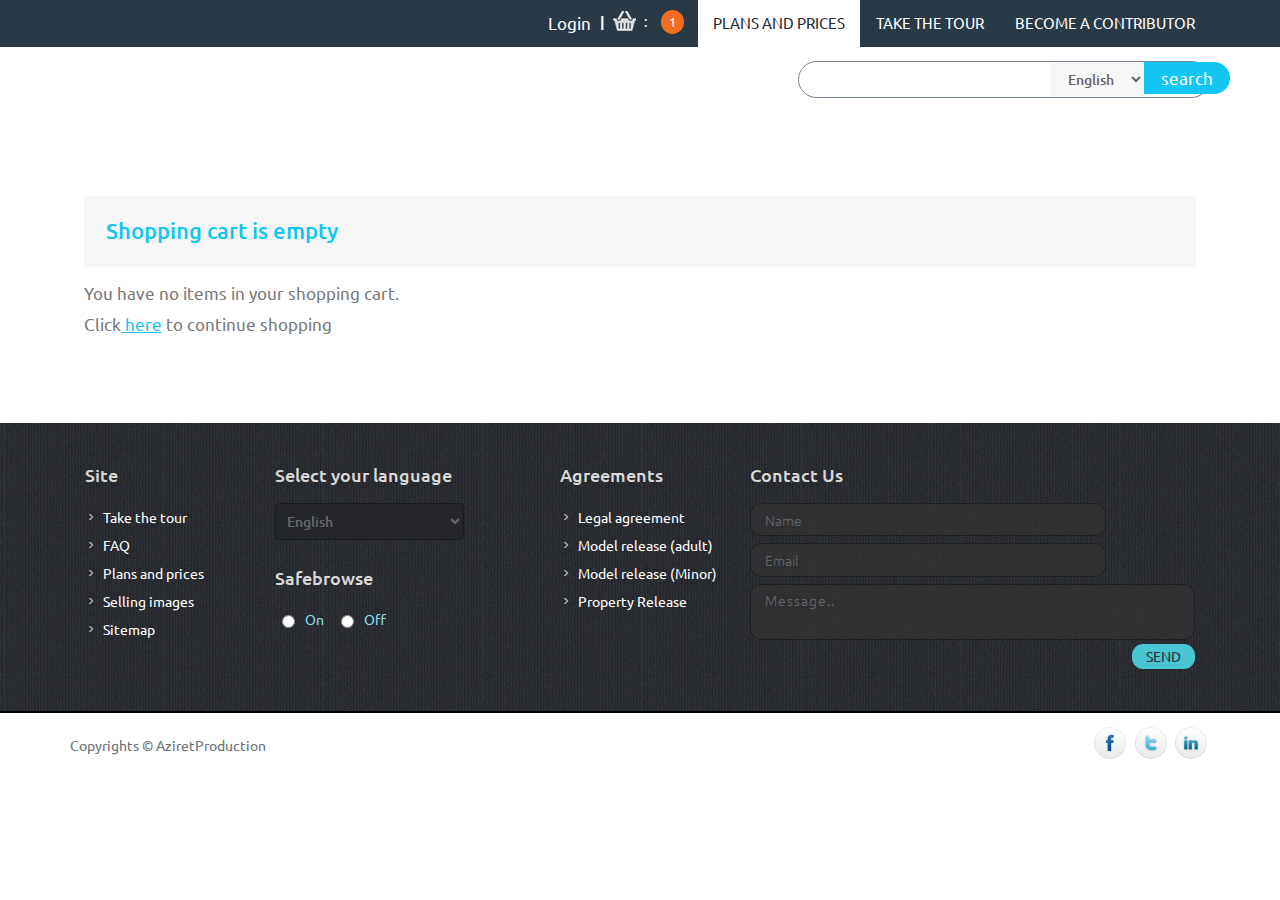
==== commit bf7a6c75: "Add files via upload" ====
--- a/checkout.html
+++ b/checkout.html
@@ -1,213 +1,213 @@
-
-<!DOCTYPE HTML>
-<html>
-<head>
-<title>Aziret</title>
-<link href="css/bootstrap.css" rel="stylesheet" type="text/css" media="all">
-<link href="css/style.css" rel="stylesheet" type="text/css" media="all" />
-<meta name="viewport" content="width=device-width, initial-scale=1">
-<meta http-equiv="Content-Type" content="text/html; charset=utf-8" />
-<meta name="keywords" content="Wowphotos Responsive web template, Bootstrap Web Templates, Flat Web Templates, Andriod Compatible web template,
-Smartphone Compatible web template, free webdesigns for Nokia, Samsung, LG, SonyErricsson, Motorola web design" />
-<script type="application/x-javascript"> addEventListener("load", function() { setTimeout(hideURLbar, 0); }, false); function hideURLbar(){ window.scrollTo(0,1); } </script>
-<link href='http://fonts.googleapis.com/css?family=Ubuntu:300,400,500,700' rel='stylesheet' type='text/css'>
-<script src="js/jquery.min.js"></script>
-<script src="js/jquery.easydropdown.js"></script>
-<script>$(document).ready(function(c) {
-	$('.alert-close').on('click', function(c){
-		$('.message').fadeOut('slow', function(c){
-	  		$('.message').remove();
-		});
-	});
-});
-</script>
-<script>$(document).ready(function(c) {
-	$('.alert-close1').on('click', function(c){
-		$('.message1').fadeOut('slow', function(c){
-	  		$('.message1').remove();
-		});
-	});
-});
-</script>
-
-</head>
-<body>
-<!-- header -->
-<div class="header">
-	<div class="container">
-		<div class="header-right">
-			<div class="hea-rig">
-			<ul class="icon1 sub-icon1">
-				<li><a href="signin.html">Login</a></li>
-				<li><label>|</label></li>
-				<li><div class="cart1">
-									<a href="#" class="cart-in"> </a>
-								</div>
-					<ul class="sub-icon1 list">
-						  <h3>Recently added items(2)</h3>
-						  <div class="shopping_cart">
-							  <div class="cart_box">
-							   	 <div class="message">
-							   	     <div class="alert-close"> </div>
-					                <div class="list_img"><img src="images/4.jpg" class="img-responsive" alt=""></div>
-								    <div class="list_desc"><h4><a href="#">velit esse molestie</a></h4>1 x<span class="actual">
-		                             $12.00</span></div>
-		                              <div class="clearfix"></div>
-	                              </div>
-	                            </div>
-	                            <div class="cart_box1">
-								  <div class="message1">
-							   	     <div class="alert-close1"> </div>
-					                <div class="list_img"><img src="images/11.jpg" class="img-responsive" alt=""></div>
-								    <div class="list_desc"><h4><a href="#">velit esse molestie</a></h4>1 x<span class="actual">
-		                             $12.00</span></div>
-		                              <div class="clearfix"></div>
-	                              </div>
-	                            </div>
-	                        </div>
-	                        <div class="total">
-	                        	<div class="total_left">CartSubtotal : </div>
-	                        	<div class="total_right">$250.00</div>
-	                        	<div class="clearfix"> </div>
-	                        </div>
-                            <div class="login_buttons">
-							  <div class="check_button"><a href="checkout.html">Check out</a></div>
-							  <div class="clearfix"></div>
-						    </div>
-					      <div class="clearfix"></div>
-						</ul>
-							</li>
-				<li>:<span>1</span></li>
-				<div class="clearfix"> </div>
-				</ul>
-			</div>
-			<div class="head-nav">
-					<span class="menu"> </span>
-						<ul class="cl-effect-15">
-							<li class="active"><a href="index.html">Plans  and  prices</a></li>
-							<li><a href="products.html"> Take the tour</a></li>
-							<li><a href="register.html">Become a contributor</a></li>
-								<div class="clearfix"> </div>
-						</ul>
-						<!-- script-for-nav -->
-					<script>
-						$( "span.menu" ).click(function() {
-						  $( ".head-nav ul" ).slideToggle(300, function() {
-							// Animation complete.
-						  });
-						});
-					</script>
-				<!-- script-for-nav -->
-				</div>
-				<div class="clearfix"> </div>
-		</div>
-		<div class="clearfix"> </div>
-	</div>
-</div>
-<div class="header-bottom">
-	<div class="container">
-		<div class="logo">
-			<a href="index.html"><img src="images/logo.png" class="img-responsive" alt=""></a>
-		</div>
-		<div class="search2">
-					  <form>
-						 <li><input type="text" value="" onfocus="this.value = '';" onblur="if (this.value == '') {this.value = '';}"></li>
-						 <li><div class="section_room1">
-							<select id="country" onchange="change_country(this.value)" class="frm-field required">
-								<option value="null">English</option>
-								<option value="null">French</option>
-								<option value="AX">Arab</option>
-							</select>
-						</div></li>
-						<li> <input type="submit" value="search"></li>
-						<div class="clearfix"> </div>
-					  </form>
-					</div>
-		<div class="clearfix"> </div>
-	</div>
-</div>
-<!-- header -->
-	<div class="login-page">
-
-		<div class="container">
-			<div class="check-out">
-				<h4 class="title">Shopping cart is empty</h4>
-				<p class="cart">You have no items in your shopping cart.<br>Click<a href="index.html"> here</a> to continue shopping</p>
-			</div>
-		</div>
-	</div>
-
-<!-- footer -->
-<div class="footer">
-	<div class="container">
-		<div class="col-md-2 tak">
-			<h4>Site</h4>
-			<ul>
-				<li><a href="#"><span> </span>Take the tour</a></li>
-				<li><a href="#"><span> </span>FAQ</a></li>
-				<li><a href="#"><span> </span>Plans and prices </a></li>
-				<li><a href="#"><span> </span>Selling images</a></li>
-				<li><a href="#"><span> </span>Sitemap</a></li>
-			</ul>
-		</div>
-		<div class="col-md-3 sel">
-			<h4>Select your language</h4>
-				<div class="section_room">
-					<select id="country" onchange="change_country(this.value)" class="frm-field required">
-						<option value="null">English</option>
-						<option value="null">French</option>
-						<option value="AX">Arab</option>
-					</select>
-				</div>
-				<h4>Safebrowse</h4>
-				<div class="sel-fo">
-					<form action="">
-						<li><input type="radio" name="sex" value="on">On</li>
-						<li><input type="radio" name="sex" value="off">Off</li>
-					</form>
-				</div>
-		</div>
-		<div class="col-md-2 leg">
-			<h4>Agreements</h4>
-			<ul>
-				<li><a href="#"><span> </span>Legal agreement</a></li>
-				<li><a href="#"><span> </span>Model release (adult)</a></li>
-				<li><a href="#"><span> </span>Model release (Minor)</a></li>
-				<li><a href="#"><span> </span>Property Release</a></li>
-			</ul>
-		</div>
-		<div class="col-md-5 con">
-			<h4>Contact Us </h4>
-				<div class="cont-1">
-					<form>
-						<input type="text" class="textbox" value="Name" onfocus="this.value = '';" onblur="if (this.value == '') {this.value = 'Name';}">
-						<input type="text" class="textbox" value="Email" onfocus="this.value = '';" onblur="if (this.value == '') {this.value = 'Email';}">
-						<textarea value="Message:" onfocus="this.value = '';" onblur="if (this.value == '') {this.value = 'Message';}">Message..</textarea>
-						 <div class="smt">
-							<input type="submit" value="send">
-						 </div>
-					</form>
-			      </div>
-		</div>
-			<div class="clearfix"> </div>
-	</div>
-</div>
-<!-- footer -->
-<!-- footer-bottom -->
-<div class="footer-bottom">
-	<div class="container">
-		<p>Copyrights © AziretProduction</p>
-		<div class="social">
-			<ul>
-				<li><a href="#"><i class="fb"></i></a></li>
-				<li><a href="#"><i class="twt"></i></a></li>
-				<li><a href="#"><i class="in"></i></a></li>
-					<div class="clearfix"> </div>
-			</ul>
-		</div>
-		<div class="clearfix"> </div>
-	</div>
-</div>
-<!-- footer-bottom -->
-</body>
-</html>
+
+<!DOCTYPE HTML>
+<html>
+<head>
+<title>Aziret</title>
+<link href="css/bootstrap.css" rel="stylesheet" type="text/css" media="all">
+<link href="css/style.css" rel="stylesheet" type="text/css" media="all" />
+<meta name="viewport" content="width=device-width, initial-scale=1">
+<meta http-equiv="Content-Type" content="text/html; charset=utf-8" />
+<meta name="keywords" content="Wowphotos Responsive web template, Bootstrap Web Templates, Flat Web Templates, Andriod Compatible web template,
+Smartphone Compatible web template, free webdesigns for Nokia, Samsung, LG, SonyErricsson, Motorola web design" />
+<script type="application/x-javascript"> addEventListener("load", function() { setTimeout(hideURLbar, 0); }, false); function hideURLbar(){ window.scrollTo(0,1); } </script>
+<link href='http://fonts.googleapis.com/css?family=Ubuntu:300,400,500,700' rel='stylesheet' type='text/css'>
+<script src="js/jquery.min.js"></script>
+<script src="js/jquery.easydropdown.js"></script>
+<script>$(document).ready(function(c) {
+	$('.alert-close').on('click', function(c){
+		$('.message').fadeOut('slow', function(c){
+	  		$('.message').remove();
+		});
+	});
+});
+</script>
+<script>$(document).ready(function(c) {
+	$('.alert-close1').on('click', function(c){
+		$('.message1').fadeOut('slow', function(c){
+	  		$('.message1').remove();
+		});
+	});
+});
+</script>
+
+</head>
+<body>
+<!-- header -->
+<div class="header">
+	<div class="container">
+		<div class="header-right">
+			<div class="hea-rig">
+			<ul class="icon1 sub-icon1">
+				<li><a href="signin.html">Login</a></li>
+				<li><label>|</label></li>
+				<li><div class="cart1">
+									<a href="#" class="cart-in"> </a>
+								</div>
+					<ul class="sub-icon1 list">
+						  <h3>Recently added items(2)</h3>
+						  <div class="shopping_cart">
+							  <div class="cart_box">
+							   	 <div class="message">
+							   	     <div class="alert-close"> </div>
+					                <div class="list_img"><img src="images/4.jpg" class="img-responsive" alt=""></div>
+								    <div class="list_desc"><h4><a href="#">velit esse molestie</a></h4>1 x<span class="actual">
+		                             $12.00</span></div>
+		                              <div class="clearfix"></div>
+	                              </div>
+	                            </div>
+	                            <div class="cart_box1">
+								  <div class="message1">
+							   	     <div class="alert-close1"> </div>
+					                <div class="list_img"><img src="images/11.jpg" class="img-responsive" alt=""></div>
+								    <div class="list_desc"><h4><a href="#">velit esse molestie</a></h4>1 x<span class="actual">
+		                             $12.00</span></div>
+		                              <div class="clearfix"></div>
+	                              </div>
+	                            </div>
+	                        </div>
+	                        <div class="total">
+	                        	<div class="total_left">CartSubtotal : </div>
+	                        	<div class="total_right">$250.00</div>
+	                        	<div class="clearfix"> </div>
+	                        </div>
+                            <div class="login_buttons">
+							  <div class="check_button"><a href="checkout.html">Check out</a></div>
+							  <div class="clearfix"></div>
+						    </div>
+					      <div class="clearfix"></div>
+						</ul>
+							</li>
+				<li>:<span>1</span></li>
+				<div class="clearfix"> </div>
+				</ul>
+			</div>
+			<div class="head-nav">
+					<span class="menu"> </span>
+						<ul class="cl-effect-15">
+							<li class="active"><a href="index.html">Plans  and  prices</a></li>
+							<li><a href="products.html"> Take the tour</a></li>
+							<li><a href="register.html">Become a contributor</a></li>
+								<div class="clearfix"> </div>
+						</ul>
+						<!-- script-for-nav -->
+					<script>
+						$( "span.menu" ).click(function() {
+						  $( ".head-nav ul" ).slideToggle(300, function() {
+							// Animation complete.
+						  });
+						});
+					</script>
+				<!-- script-for-nav -->
+				</div>
+				<div class="clearfix"> </div>
+		</div>
+		<div class="clearfix"> </div>
+	</div>
+</div>
+<div class="header-bottom">
+	<div class="container">
+		<div class="logo">
+			<a href="index.html"><img src="images/logo.png" class="img-responsive" alt=""></a>
+		</div>
+		<div class="search2">
+					  <form>
+						 <li><input type="text" value="" onfocus="this.value = '';" onblur="if (this.value == '') {this.value = '';}"></li>
+						 <li><div class="section_room1">
+							<select id="country" onchange="change_country(this.value)" class="frm-field required">
+								<option value="null">English</option>
+								<option value="null">French</option>
+								<option value="AX">Arab</option>
+							</select>
+						</div></li>
+						<li> <input type="submit" value="search"></li>
+						<div class="clearfix"> </div>
+					  </form>
+					</div>
+		<div class="clearfix"> </div>
+	</div>
+</div>
+<!-- header -->
+	<div class="login-page">
+
+		<div class="container">
+			<div class="check-out">
+				<h4 class="title">Shopping cart is empty</h4>
+				<p class="cart">You have no items in your shopping cart.<br>Click<a href="index.html"> here</a> to continue shopping</p>
+			</div>
+		</div>
+	</div>
+
+<!-- footer -->
+<div class="footer">
+	<div class="container">
+		<div class="col-md-2 tak">
+			<h4>Site</h4>
+			<ul>
+				<li><a href="#"><span> </span>Take the tour</a></li>
+				<li><a href="#"><span> </span>FAQ</a></li>
+				<li><a href="#"><span> </span>Plans and prices </a></li>
+				<li><a href="#"><span> </span>Selling images</a></li>
+				<li><a href="#"><span> </span>Sitemap</a></li>
+			</ul>
+		</div>
+		<div class="col-md-3 sel">
+			<h4>Select your language</h4>
+				<div class="section_room">
+					<select id="country" onchange="change_country(this.value)" class="frm-field required">
+						<option value="null">English</option>
+						<option value="null">French</option>
+						<option value="AX">Arab</option>
+					</select>
+				</div>
+				<h4>Safebrowse</h4>
+				<div class="sel-fo">
+					<form action="">
+						<li><input type="radio" name="sex" value="on">On</li>
+						<li><input type="radio" name="sex" value="off">Off</li>
+					</form>
+				</div>
+		</div>
+		<div class="col-md-2 leg">
+			<h4>Agreements</h4>
+			<ul>
+				<li><a href="#"><span> </span>Legal agreement</a></li>
+				<li><a href="#"><span> </span>Model release (adult)</a></li>
+				<li><a href="#"><span> </span>Model release (Minor)</a></li>
+				<li><a href="#"><span> </span>Property Release</a></li>
+			</ul>
+		</div>
+		<div class="col-md-5 con">
+			<h4>Contact Us </h4>
+				<div class="cont-1">
+					<form>
+						<input type="text" class="textbox" value="Name" onfocus="this.value = '';" onblur="if (this.value == '') {this.value = 'Name';}">
+						<input type="text" class="textbox" value="Email" onfocus="this.value = '';" onblur="if (this.value == '') {this.value = 'Email';}">
+						<textarea value="Message:" onfocus="this.value = '';" onblur="if (this.value == '') {this.value = 'Message';}">Message..</textarea>
+						 <div class="smt">
+							<input type="submit" value="send">
+						 </div>
+					</form>
+			      </div>
+		</div>
+			<div class="clearfix"> </div>
+	</div>
+</div>
+<!-- footer -->
+<!-- footer-bottom -->
+<div class="footer-bottom">
+	<div class="container">
+		<p>Copyrights © AziretProduction</p>
+		<div class="social">
+			<ul>
+				<li><a href="#"><i class="fb"></i></a></li>
+				<li><a href="#"><i class="twt"></i></a></li>
+				<li><a href="#"><i class="in"></i></a></li>
+					<div class="clearfix"> </div>
+			</ul>
+		</div>
+		<div class="clearfix"> </div>
+	</div>
+</div>
+<!-- footer-bottom -->
+</body>
+</html>
--- a/css/style.css
+++ b/css/style.css
@@ -1,2623 +1,2635 @@
-/*Author: W3layouts
-Author URL: http://w3layouts.com
-License: Creative Commons Attribution 3.0 Unported
-License URL: http://creativecommons.org/licenses/by/3.0/
---*/
-h4, h5, h6,
-h1, h2, h3 {margin-top: 0;}
-ul, ol {margin: 0;}
-p {margin: 0;}
-html,body{
-	font-family: 'Ubuntu', sans-serif;
-}
-body a{
-    transition:0.5s all;
-	-webkit-transition:0.5s all;
-	-moz-transition:0.5s all;
-	-o-transition:0.5s all;
-	-ms-transition:0.5s all;
-}
-.cart1{
-	vertical-align: middle;
-	display: inline-block;
-	position:relative;
-}
-a.cart-in{
-	width: 23px;
-	height: 20px;
-	background: url(../images/cart.png)no-repeat 0px 0px;
-	display:block;
-	text-decoration:none;
-}
-.cart1 span{
-	background: #f8390d;
-  border-radius: 100px;
-  color: #fff;
-  font-size: 0.7em;
-  width: 20px;
-  height: 20px;
-  display: block;
-  top: -5px;
-  right: -8px;
-  position: absolute;
-  text-align: center;
-  border: 1px solid #E73737;
-  padding: 2px 0 0;
-}
-.icon1 li {
-  float: left;
-  position: relative;
-}
-/*----*/
-/* start icon styles */
-.sub-icon1 h3{
-	font-size:1.3em;
-	padding:0 0 0.5em;
-	color:#13C6F2;
-}
-.icon1:before,.icon1:after {
-	content: "";
-	display: table;
-}
-.icon1:after {
-	clear: both;
-}
-ul.icon1{
-	float:right;
-	zoom: 1;
-	list-style: none;
-	padding: 0;
-	margin-left:0;
-}
-.icon1 li {
-	float: left;
-	position: relative;
-	display: inline-block;
-}
-.icon1 li:last-child{
-	border-right:none;
-}
-.icon1 li:hover > a {
-	color: #fafafa;
-}
-*html .icon1 li a:hover { /* IE6 only */
-	color: #fafafa;
-}
-.icon1 ul {
-	width:250px;
-	margin: 20px 0 0 0;
-	opacity: 0;
-	visibility: hidden;
-	position: absolute;
-	top:38px;
-	z-index: 1;
-	right: -100px;
-	background: #fff;
-	-webkit-transition: all .2s ease-in-out;
-	-moz-transition: all .2s ease-in-out;
-	-ms-transition: all .2s ease-in-out;
-	-o-transition: all .2s ease-in-out;
-	transition: all .2s ease-in-out;
-	padding:1em 1.5em;
-	 box-shadow: 2px 3px 19px 1px rgba(42, 57, 70, 1);
-}
-.icon1 li:hover > ul {
-	opacity: 1;
-	visibility: visible;
-	margin: 0;
-	z-index: 9999;
-}
-.icon1 ul ul {
-	top: 6px;
-	left: 158px;
-	margin: 0 0 0 20px;
-}
-.icon1 ul li {
-	/*--float: none;--*/
-	display: block;
-	border: 0;
-}
-.icon1 ul li:first-child{
-	border-top:none;
-}
-.icon1 ul li:first-child a{
-	border-top-left-radius: 5px;
-	-webkit-border-top-left-radius: 5px;
-	-moz-border-top-left-radius: 5px;
-	-o-border-top-left-radius: 5px;
-}
-.icon1 ul li:last-child {
-	-moz-box-shadow: none;
-	-webkit-box-shadow: none;
-	box-shadow: none;
-}
-.icon1 ul a {
-	_height: 10px; /*IE6 only*/
-	white-space: nowrap;
-	float: none;
-	text-transform: none;
-}
-.active-icon{
-	display: block;
-}
-.icon1 ul li:first-child > a:after {
-	content: '';
-	position: absolute;
-	left: 45%;
-	top: -30px;
-	border-left: 10px solid transparent;
-	border-right:10px solid transparent;
-	border-bottom:10px solid #f0f0f0;
-}
-.icon1 ul ul li:first-child a:after {
-	left: -100px;
-	top: 0%;
-	margin-top: -6px;
-	border-left: 0;
-	border-bottom:20px solid transparent;
-	border-top: 20px solid transparent;
-	border-right:20px solid #323757;
-}
-/* Mobile */
-.icon1-trigger {
-	display: none;
-}
-.sub-icon1 img{
-	border:none;
-	display:inline-block;
-	vertical-align:middle;
-}
-.cart_box{
-	margin-bottom:1em;
-	border-bottom:1px solid #E0E0E0;
-	margin-bottom:10px;
-	padding-bottom:10px;
-}
-.list_img{
-	float:left;
-	width:20%;
-	border:1px solid #e0e0e0;
-	margin-right:6%;
-}
-.list_desc {
-  float: left;
-  width: 50%;
-  color: #13c6f1;
-}
-.list_desc h4 a{
-	color:#000 !important;
-	font-size:12px !important;
-	text-decoration:none;
-	font-weight:400;
-	text-transform:uppercase;
-	padding: 1em 0 !important;
-}
-span.actual{
-	color:#92d3d0;
-	font-size:13px;
-	font-weight:600;
-}
-.list_desc h4 a:hover{
-	color: #f54d56;
-}
-.total {
-  padding: 4px 10px;
-  background: rgba(71, 182, 209, 0.58);
-  margin: 0.6em 0;
-}
-.cart_box, .cart_box1{
-	position:relative;
-}
-.alert-close {
-  background:#13c6f1 url('../images/close.png') no-repeat 6px 6px;
-  cursor: pointer;
-  height: 22px;
-  width: 22px;
-  position: absolute;
-  right:-12px;
-  top:5px;
-  -webkit-transition: color 0.2s ease-in-out;
-  -moz-transition: color 0.2s ease-in-out;
-  -o-transition: color 0.2s ease-in-out;
-  transition: color 0.2s ease-in-out;
-}
-.alert-close1 {
-  background:#13c6f1 url('../images/close.png') no-repeat 6px 6px;
-  cursor: pointer;
-  height: 22px;
-  width: 22px;
-  position: absolute;
-  right:-12px;
-  top:5px;
-  -webkit-transition: color 0.2s ease-in-out;
-  -moz-transition: color 0.2s ease-in-out;
-  -o-transition: color 0.2s ease-in-out;
-  transition: color 0.2s ease-in-out;
-}
-.total_left {
-  float: left;
-  color: #555;
-}
-.total_right {
-  float: right;
-  font-size: 1em;
-  color: #f26d20;
-  font-weight: 600;
-}
-.check_button{
-	text-align:center;
-}
-.check_button a {
-  color: #fff;
-  font-size: 0.8125em !important;
-  text-transform: uppercase;
-  font-weight: 600;
-  text-decoration: none;
-  border: none;
-  cursor: pointer;
-  padding: 5px 10px !important;
-  display: inline-block;
-  outline: none;
-  -webkit-transition: all 0.3s;
-  -moz-transition: all 0.3s;
-  transition: all 0.3s;
-  background: #13c6f1;
-  margin: 10px auto 0;
-  width: 36%;
-}
-.check_button a:hover{
-	background:#fb5e33;
-	color:#fff !important;
-}
-.header {
-  background: #2a3946;
-}
-.header-right {
-  float: right;
-}
-.hea-rig li a {
-  display: inline-block;
-  margin: 0 0.5em;
-  color: #fff;
-}
-.hea-rig {
-  float: left;
-  padding: 0.75em 0;
-  color: #fff;
-  margin-right: 1em;
-}
-.hea-rig li a {
-  color: #ffffff;
-  font-size: 1.2em;
-    text-decoration: none;
-}
-.head-nav{
-	float:right;
-}
-.head-nav ul{
-	margin:0;
-	padding:0;
-}
-.head-nav ul li{
-	display:inline-block;
-float:left;
-}
-.head-nav ul li a {
-  color: #ffffff;
-  text-decoration: none;
-  font-size: 1.1em;
-  font-weight: 400;
-  display: block;
-  padding: 0.8em 1em;
-  text-transform: uppercase;
-}
-.head-nav ul li a:hover,.head-nav ul li.active a{
-	color:#272a30;
-	background:#fff;
-}
-.logo {
-  float: left;
-  padding: 0.45em 0;
-}
-.logo a {
-	display: block;
-}
-.header-bottom{
-background:#ffffff;
-padding:1em 0;
-}
-.search2 li {
-  display: inline-block;
-  vertical-align: middle;
-  float: left;
-}
-.search2 {
-float: right;
-}
-.search2 {
-  background: none;
-  width: 36.1%;
-  margin: 0px 0px 0px 0px;
-  border: 1px solid #758594;
-  border-radius: 50px;
-}
-.search2 input[type="text"] {
-  outline: none;
-  color: #758594;
-  background: none;
-  font-size: 1em;
-  border: none;
-  font-weight: 400;
-  font-style: italic;
-  width: 92.33%;
-  text-align: left;
-  padding: 0.45em 1.5em;
-  vertical-align: middle;
-}
-.search2 input[type="submit"] {
-  background: #13c6f1;
-  padding: 4px 17px;
-  border: none;
-  cursor: pointer;
-  position: absolute;
-  outline: none;
-  font-size: 1.2em;
-  border-radius: 0px 18px 18px 0px;
-  color:#fff;
-}
-.section_room1 select {
-  width: 100%;
-  color: #676769;
-  font-size: 1em;
-  font-weight: 500;
-  padding: 7px 14px;
-  outline: none;
-  background: #f7f7f7;
-  border: none;
-  cursor: pointer;
-}
-.banner {
-  background: url(../images/banner.jpg) no-repeat;
-  background-size: cover;
-  -webkit-background-size: cover;
-  -moz-background-size: cover;
-  -o-background-size: cover;
-  -ms-background-size: cover;
-  min-height:564px;
-}
-.banner-info h2 {
-  color: #000;
-  font-size: 3em;
-  margin: 0;
-  font-weight: 700;
-}
-.banner-info p {
-  color: #000;
-  font-size: 1.1em;
-  font-weight: 400;
-  line-height: 1.8em;
-  margin: 1em 0;
-}
-.banner-info {
-  padding: 11.5em 0 0;
-  width: 48%;
-}
-.banner h1 {
-  color: #fff;
-  font-size: 2.5em;
-  font-weight: 300;
-  text-align: center;
-  background: rgba(252, 228, 228, 0.43);
-  padding: 0.5em 0;
-}
-i.ima {
-  width: 116px;
-  height: 116px;
-  background: url(../images/img-sprite.png)no-repeat -7px -8px;
-  display: inline-block;
-  vertical-align: middle;
-}
-i.ban {
-  width: 116px;
-  height: 116px;
-  background: url(../images/img-sprite.png)no-repeat -132px -8px;
-  display: inline-block;
-  vertical-align: middle;
-}
-i.art {
-  width: 116px;
-  height: 116px;
-  background: url(../images/img-sprite.png)no-repeat -258px -8px;
-  display: inline-block;
-  vertical-align: middle;
-}
-.millons {
-  background: url(../images/mid-banner.jpg) no-repeat;
-  background-size: cover;
-  -webkit-background-size: cover;
-  -moz-background-size: cover;
-  -o-background-size: cover;
-  -ms-background-size: cover;
-  min-height: 400px;
-  text-align: center;
-  padding: 3em 0;
-}
-.millons h4 {
-  color: #fff;
-  font-size: 1.7em;
-  margin: 0.5em 0;
-  font-weight: 500;
-}
-.millons p {
-  font-size: 1.1em;
-  margin: 1em 0;
-  line-height: 1.8em;
-  font-weight: 400;
-  color:#fff;
-}
-.socc {
-  background: url(../images/foot-banner.jpg) no-repeat;
-  background-size: cover;
-  -webkit-background-size: cover;
-  -moz-background-size: cover;
-  -o-background-size: cover;
-  -ms-background-size: cover;
-  min-height: 299px;
-  text-align: center;
-  padding: 3em 0;
-}
-.socc h4 {
-  color: #fff;
-  font-size: 1.7em;
-  margin: 1em 0 0;
-  font-weight: 500;
-}
-.socc img {
-  border: 5px solid #fff;
-  border-radius: 0.4em;
-}
-.become {
-  background: url(../images/mid-banner1.jpg) no-repeat;
-  background-size: cover;
-  -webkit-background-size: cover;
-  -moz-background-size: cover;
-  -o-background-size: cover;
-  -ms-background-size: cover;
-  min-height: 349px;
-  text-align: center;
-  padding: 3em 0;
-  border-top: 2px solid #e6dec1;
-  border-bottom: 2px solid #e6dec1;
-}
-.become h4 {
-  color: #584915;
-  font-size: 2em;
-  padding: 0.5em;
-  margin: 0 auto;
-  font-weight: 600;
-  border-bottom: 2px dashed #584915;
-  width: 72%;
-}
-.become p {
-  color: #736841;
-  font-size: 1.2em;
-  margin: 1em auto;
-  line-height: 1.8em;
-  width: 69%;
-}
-.hea-rig span {
-  background: #f26d20;
-  font-size: 0.95em;
-  border-radius: 50%;
-  padding: 0.25em 0.6em;
-  margin-left: 1em;
-  vertical-align: middle;
-}
-a.more {
-  text-decoration: none;
-  font-size: 1.3em;
-  color: #fefefe;
-  padding: 0.3em 1.2em 0.3em;
-background: rgb(240,179,74); /* Old browsers */
-background: -moz-linear-gradient(top,  rgba(240,179,74,1) 0%, rgba(235,152,58,1) 41%, rgba(235,151,58,1) 51%, rgba(233,144,54,1) 100%); /* FF3.6+ */
-background: -webkit-gradient(linear, left top, left bottom, color-stop(0%,rgba(240,179,74,1)), color-stop(41%,rgba(235,152,58,1)), color-stop(51%,rgba(235,151,58,1)), color-stop(100%,rgba(233,144,54,1))); /* Chrome,Safari4+ */
-background: -webkit-linear-gradient(top,  rgba(240,179,74,1) 0%,rgba(235,152,58,1) 41%,rgba(235,151,58,1) 51%,rgba(233,144,54,1) 100%); /* Chrome10+,Safari5.1+ */
-background: -o-linear-gradient(top,  rgba(240,179,74,1) 0%,rgba(235,152,58,1) 41%,rgba(235,151,58,1) 51%,rgba(233,144,54,1) 100%); /* Opera 11.10+ */
-background: -ms-linear-gradient(top,  rgba(240,179,74,1) 0%,rgba(235,152,58,1) 41%,rgba(235,151,58,1) 51%,rgba(233,144,54,1) 100%); /* IE10+ */
-background: linear-gradient(to bottom,  rgba(240,179,74,1) 0%,rgba(235,152,58,1) 41%,rgba(235,151,58,1) 51%,rgba(233,144,54,1) 100%); /* W3C */
-filter: progid:DXImageTransform.Microsoft.gradient( startColorstr='#f0b34a', endColorstr='#e99036',GradientType=0 ); /* IE6-9 */
-  display: inline-block;
-  font-weight: 400;
-  border-radius: 1em;
-  box-shadow: 0px -2px 1px 0px #584915;
-   transition:0.5s all;
-	-webkit-transition:0.5s all;
-	-moz-transition:0.5s all;
-	-o-transition:0.5s all;
-	-ms-transition:0.5s all;
-}
-a.more:hover{
-	background:#f1b64c;
-}
-.become h6 a {
-  color: #584915;
-  font-size: 1.7em;
-  text-decoration: underline;
-}
-.become h6 a:hover{
-	color:#13c6f1;
-}
-.become h6{
-margin:1em 0 0;
-}
-.youre {
-  background: url(../images/b-banner.jpg) no-repeat;
-  background-size: cover;
-  -webkit-background-size: cover;
-  -moz-background-size: cover;
-  -o-background-size: cover;
-  -ms-background-size: cover;
-  min-height: 188px;
-  text-align: center;
-  padding: 3em 0;
-}
-.you-top li {
-  display: inline-block;
-  margin: 0 1.5em;
-}
-.you-top {
-  margin: 4em 0 0;
-}
-.youre h5 {
-  color: #646464;
-  font-size: 1.3em;
-  background: #eaeaea;
-  padding: 0.5em 1.5em;
-  border-radius: 1em;
-  margin: 0 auto;
-  width: 22%;
-}
-
-.footer {
-  background: url(../images/foo.jpg) no-repeat;
-  background-size: cover;
-  -webkit-background-size: cover;
-  -moz-background-size: cover;
-  -o-background-size: cover;
-  -ms-background-size: cover;
-  min-height: 188px;
-  text-align: center;
-  padding: 3em 0;
-}
-.footer li a span {
-  width: 12px;
-  height: 12px;
-  display: inline-block;
-  background: url(../images/arrow.png) no-repeat 0px 0px;
-  margin-right: 0.4em;
-}
-.footer li a {
-  color: #fff;
-  padding: 0.5em 0;
-  text-decoration: none;
-  font-size: 1em;
-  line-height: 2em;
-}
-.footer li a:hover{
-	color:#89daf2;
-}
-.footer li{
-text-align:left;
-display:block;
-}
-.footer ul{
-padding:0;
-}
-.footer h4 {
-  color: #d9d8d8;
-  font-size: 1.3em;
-  font-weight: 500;
-  text-align: left;
-  margin-bottom: 1em;
-}
-.section_room {
-  text-align: left;
-}
-.section_room select {
-  width: 74%;
-  color: #676769;
-  font-size: 1em;
-  font-weight: 500;
-  padding: 7px;
-  outline: none;
-  background: #252629;
-  border: 1px solid #181a1c;
-  border-radius: 4px;
-  -webkit-border-radius: 4px;
-  -moz-border-radius: 4px;
-  -o-border-radius: 4px;
-  cursor: pointer;
-}
-.cont-1 input[type="text"] {
-  display: block;
-  width: 80%;
-  padding: 0.4em 1em;
-  outline: none;
-  font-size: 1em;
-  font-weight: 300;
-  color: #676769;
-  background: rgba(53, 52, 52, 0.58);
-  border: none;
-  margin-bottom: 0.5em;
-  border-radius: 0.8em;
-    border: 1px solid #1E1E1E;
-}
-.cont-1 input[type="submit"] {
-  font-size: 1em;
-  font-weight: 400;
-  color: #283132;
-  background: #48c4d3;
-  text-transform: uppercase;
-  padding: 0.2em 1em;
-  border-radius: 0.8em;
-  border: none;
-  transition: all 0.3s ease-out;
-  -webkit-transition: all 0.3s ease-out;
-  -moz-transition: all 0.3s ease-out;
-  -o-transition: all 0.3s ease-out;
-  -webkit-apperance: none;
-  outline: none;
-}
-.cont-1 input[type="submit"]:hover{
-	background:#F26D20;
-}
-.cont-1 textarea {
-  resize: none;
-  width: 100%;
-  margin: 0 auto;
-   font-size: 1em;
-  font-weight: 300;
-  color: #676769;
-  background: rgba(53, 52, 52, 0.58);
-  outline: none;
-  padding: 0.4em 1em;
-  border: none;
-  min-height: 4em;
-  -webkit-appearance: none;
-  letter-spacing: 1px;
-  border-radius: 0.8em;
-    border: 1px solid #1E1E1E;
-}
-.smt {
-  text-align: right;
-}
-.section_room {
-  text-align: left;
-  margin-bottom: 2em;
-}
-.footer-bottom p {
-  color: #6A7076;
-  font-size: 1em;
-  margin: 0.4em 0;
-  line-height: 1.8em;
-  float: left;
-  font-weight: 400;
-}
-.footer-bottom a{
- color: #6A7076;
- text-decoration:none;
-}
-.footer-bottom a:hover{
-	 color: #89daf2;
-}
-.footer-bottom {
-  background: #1f2123;
-  padding: 1em 0;
-  border-top: 2px solid #000;
-}
-.social li {
-  display: inline-block;
-  margin: 0 0.2em;
-}
-i.fb {
-  width: 32px;
-  height: 32px;
-  background: url(../images/img-sprite.png)no-repeat -29px -136px;
-  float: left;
-  vertical-align: middle;
-
-}
-i.fb:hover{
-  background: url(../images/img-sprite.png)no-repeat -29px -176px;
-}
-i.twt {
-  width: 32px;
-  height: 32px;
-  background: url(../images/img-sprite.png)no-repeat -71px -136px;
-  float: left;
-  vertical-align: middle;
-
-}
-i.twt:hover{
-  background: url(../images/img-sprite.png)no-repeat -72px -176px;
-}
-i.in {
-  width: 32px;
-  height: 32px;
-  background: url(../images/img-sprite.png)no-repeat  -112px -136px;
-  float: left;
-  vertical-align: middle;
-
-}
-.img-responsive{
-	padding-right: 10px;
-}
-i.in:hover{
-  background: url(../images/img-sprite.png)no-repeat -112px -176px;
-}
-.social {
-  float: right;
-}
-.content_top {
-  padding: 15px 20px;
-  border: 1px solid #13c6f1;
-  border-radius: 3px;
-  background: #13c6f1;
-}
-.heading {
-	float: left;
-	margin-right: 10%;
-}
-.heading h3 {
-  font-size: 1.6em;
-  color: #fff;
-  text-transform: uppercase;
-  margin: 0;
-}
-.page-no {
-	float: right;
-	width: 21%;
-}
-.page-no p {
-	float: left;
-	font-size: 0.8125em;
-	padding: 0.3em 0;
-	color: #2A3946;
-}
-.page-no ul {
-	display: inline;
-}
-.page-no ul li {
-  float: left;
-  display: inline-block;
-}
-.page-no li a {
-	font-size: 0.8125em;
-	color:#2A3946;
-	line-height: 1.6em;
-	padding: 5px 5px;
-}
-.page-no li a:hover{
-	color:#fff;
-}
-/*-- GRID OF FOUR -- */
-.col_1_of_4{
-	display: block;
-	float:left;
-	margin: 1% 0 1% 1.6%;
-	background: #313131;
-	box-shadow: inset 0 0 150px rgba(0, 0, 0, 0.7);
-}
-.col_1_of_4:first-child { margin-left: 0; }
-
-.span_1_of_4 {
-  width: 23.8%;
-  padding: 1.5%;
-}
-.span_1_of_4  h3{
-	color:#C94848;
-	margin-bottom: .5em;
-	font-size:1.5em;
-	line-height: 1.2;
-	font-weight : normal;
-	margin-top: 0px;
-	letter-spacing: -1px;
-}
-.span_1_of_4  p {
-	font-size:0.8125em;
-	padding:0.5em 0;
-	color: #333;
-	line-height: 1.5em;
-}
-/***** Media Quries *****/
-@media only screen and (max-width: 1024px) {
-	.wrap{
-		width:95%;
-	}
-}
-/*  GO FULL WIDTH AT LESS THAN 640 PIXELS */
-@media only screen and (max-width: 640px) and (min-width: 480px) {
-	.wrap{
-		width:95%;
-	}
-	.col_1_of_4{
-		margin: 1% 0 1% 0%;
-	}
-	.span_1_of_4 {
-  width: 50%;
-  padding: 3%;
-}
-}
-/*  GO FULL WIDTH AT LESS THAN 480 PIXELS */
-@media only screen and (max-width: 480px) {
-	.wrap{
-		width:95%;
-	}
-	.col_1_of_4{
-		margin: 1% 0 1% 0%;
-	}
-	.span_1_of_4 {
-  width: 50%;
-  padding: 4%;
-}
-}
-p.title a {
-  font-size: 1.4em;
-  color: #999;
-  line-height: 1.5em;
-  text-decoration:none;
-}
-p.title a:hover{
-	color:#13c6f1;
-}
-.price {
-	margin-bottom: 5%;
-	font-size: 15px;
-}
-span.actual{
-	color:#999;
-}
-.button{
-	font-size:.8em;
-	padding:7px 15px;
-	background:#49BB52;
-	color: #FFF;
-	border: none;
-	text-decoration: none;
-	outline: 0;
-	cursor: pointer;
-	-webkit-transition: .2s all linear;
-		-moz-transition: .2s all linear;
-		-o-transition: .2s all linear;
-		transition: .2s all linear;
-}
-.button:hover{
-	background:#000;
-}
-.button1{
-	font-size:.8em;
-	padding:7px 15px;
-	float:left;
-	background:#49BB52;
-	color: #FFF;
-	border: none;
-	text-decoration: none;
-	outline: 0;
-	cursor: pointer;
-	-webkit-transition: all 0.5s ease-in-out;
--moz-transition: all 0.5s ease-in-out;
--o-transition: all 0.5s ease-in-out;
-transition: all 0.5s ease-in-out;
-}
-.button1:hover{
-	background:#000;
-}
-.button2{
-	font-size:.8em;
-	padding:7px 15px;
-	background:#C71CC7;
-	color: #FFF;
-	border: none;
-	text-decoration: none;
-	outline: 0;
-	cursor: pointer;
-	-webkit-transition: all 0.5s ease-in-out;
--moz-transition: all 0.5s ease-in-out;
--o-transition: all 0.5s ease-in-out;
-transition: all 0.5s ease-in-out;
-}
-.button2:hover{
-	background:#000;
-}
-.button3{
-	font-size:.8em;
-	padding:7px 15px;
-	background:#2E52E2;
-	color: #FFF;
-	border: none;
-	text-decoration: none;
-	outline: 0;
-	cursor: pointer;
-	-webkit-transition: all 0.5s ease-in-out;
--moz-transition: all 0.5s ease-in-out;
--o-transition: all 0.5s ease-in-out;
-transition: all 0.5s ease-in-out;
-}
-.button3:hover{
-	background:#000;
-}
-.button4{
-	font-size:.8em;
-	padding:7px 15px;
-	background:#E28C2E;
-	color: #FFF;
-	border: none;
-	text-decoration: none;
-	outline: 0;
-	cursor: pointer;
-	-webkit-transition: all 0.5s ease-in-out;
--moz-transition: all 0.5s ease-in-out;
--o-transition: all 0.5s ease-in-out;
-transition: all 0.5s ease-in-out;
-}
-.button4:hover{
-	background:#000;
-}
-.button5{
-	font-size:.8em;
-	padding:7px 15px;
-	background:#DF1C24;
-	color: #FFF;
-	border: none;
-	text-decoration: none;
-	outline: 0;
-	cursor: pointer;
-	-webkit-transition: all 0.5s ease-in-out;
--moz-transition: all 0.5s ease-in-out;
--o-transition: all 0.5s ease-in-out;
-transition: all 0.5s ease-in-out;
-}
-.button5:hover{
-	background:#000;
-}
-.button6{
-	font-size:.8em;
-	padding:7px 15px;
-	background:#03CAFC;
-	color: #FFF;
-	border: none;
-	text-decoration: none;
-	outline: 0;
-	cursor: pointer;
-	-webkit-transition: all 0.5s ease-in-out;
--moz-transition: all 0.5s ease-in-out;
--o-transition: all 0.5s ease-in-out;
-transition: all 0.5s ease-in-out;
-}
-.button6:hover{
-	background:#000;
-}
-.button7{
-	font-size:.8em;
-	padding:7px 15px;
-	background:#B49722;
-	color: #FFF;
-	border: none;
-	text-decoration: none;
-	outline: 0;
-	cursor: pointer;
-	-webkit-transition: all 0.5s ease-in-out;
--moz-transition: all 0.5s ease-in-out;
--o-transition: all 0.5s ease-in-out;
-transition: all 0.5s ease-in-out;
-}
-.button7:hover{
-	background:#000;
-}
-.button8{
-	font-size:.8em;
-	padding:7px 15px;
-	background:#B80E66;
-	color: #FFF;
-	border: none;
-	text-decoration: none;
-	outline: 0;
-	cursor: pointer;
-	-webkit-transition: all 0.5s ease-in-out;
--moz-transition: all 0.5s ease-in-out;
--o-transition: all 0.5s ease-in-out;
-transition: all 0.5s ease-in-out;
-}
-.button8:hover{
-	background:#000;
-}
-.cart{
-	text-align:center;
-}
-.btn1 {
-	border: none;
-	font-family: inherit;
-	color: #FFF;
-	cursor: pointer;
-	display: inline-block;
-	padding: 10px 20px;
-	text-transform: uppercase;
-	letter-spacing: 1px;
-	outline: none;
-	position: relative;
-	-webkit-transition: all 0.3s;
-	-moz-transition: all 0.3s;
-	transition: all 0.3s;
-	font-size: 13px;
-}
-.btn-8 {
-	display: block;
-	background:#49BB52;
-	-webkit-transform-style: preserve-20d;
-	-moz-transform-style: preserve-20d;
-	transform-style: preserve-20d;
-}
-.btn-8a:hover {
-	-webkit-transform: rotateX(-15deg);
-	-moz-transform: rotateX(-15deg);
-	-ms-transform: rotateX(-15deg);
-	transform: rotateX(-15deg);
-}
-/*--image-effect--*/
-.view {
-   width:100%;
-   margin-bottom: 20px;
-   float: left;
-   overflow: hidden;
-   position: relative;
-   text-align: center;
-   cursor: default;
-}
-.view .mask, .view .content {
-   width: 300px;
-   position: absolute;
-   overflow: hidden;
-   top: -25px;
-   left: -35px;
-}
-.view img {
-   display: block;
-   position: relative;
-}
-.effect img {
-   opacity:1;
-   -moz-transform:scale(1,1);
-   -webkit-transform:scale(1,1);
-   -o-transform:scale(1,1);
-   -ms-transform:scale(1,1);
-   transform:scale(1,1);
-   -webkit-transition: all 0.2s ease-in;
-   -moz-transition: all 0.2s ease-in;
-   -o-transition: all 0.2s ease-in;
-   -ms-transition: all 0.2s ease-in;
-   transition: all 0.2s ease-in;
-}
-.effect:hover img {
-	 -moz-transform:scale(2,2);
-   -webkit-transform:scale(2,2);
-   -o-transform:scale(2,2);
-   -ms-transform:scale(2,2);
-   transform:scale(2,2);
-}
-.effect:hover .mask {
-   opacity: 1;
-   -webkit-transform: translateY(0px);
-   -moz-transform: translateY(0px);
-   -o-transform: translateY(0px);
-   -ms-transform: translateY(0px);
-   transform: translateY(0px);
-}
-.effect:hover a.info {
-	opacity:1;
-   -moz-transform:translateY(100px);
-   -webkit-transform:translateY(100px);
-   -o-transform:translateY(100px);
-   -ms-transform:translateY(100px);
-   transform:translateY(100px);
-}
-.products-1 {
-  padding: 3em 0;
-}
-.products {
-  padding:1em 0 3em;
-}
-.products {
-  background: rgb(247, 247, 247);
-}
-/*--single--*/
-/*--  GRID OF Content and sidebar -- */
-
-.content:first-child {
-	margin-left: 0;
-}
-.content:first-child {
-margin-left: 0;
-}
-.span_1_of_2 {
-	width:100%;
-	background: #313131;
-	box-shadow: inset 0 0 150px rgba(0, 0, 0, 0.7);
-	padding: 1.5%;
-}
-.content {
-	display: block;
-
-}
-.images_3_of_2 {
-	width: 45.2%;
-	float: left;
-}
-.images_3_of_2 img {
-	max-width: 100%;
-	display: block;
-}
-.span_3_of_2 {
-	width: 52.2%;
-}
-.desc {
-	display: block;
-	float: left;
-	margin: 0% 0 0% 2.6%;
-}
-.span_3_of_2 h3 {
-	color:#fff;
-	margin-bottom: 0.3em;
-	font-size: 1.4em;
-	font-weight: normal;
-	margin-top: 0px;
-	letter-spacing: -1px;
-}
-.span_3_of_2 p {
-	font-size: 0.8125em;
-	padding: 0.3em 0;
-	color: #868686;
-	line-height: 1.6em;
-}
-p.para {
-	font-size: 0.8125em;
-	padding: 0.3em 0;
-	color: #868686;
-	line-height: 1.6em;
-	margin-bottom: 5%;
-	padding-right: 10px;
-}
-.links {
-	padding: 10px 0px;
-	border: 1px solid #3A3939;
-	border-left: none;
-	border-right: none;
-}
-.links ul li {
-	display: inline-block;
-}
-.links ul li a {
-	font-size: 13px;
-	color:#999;
-	padding-left: 20px;
-}
-.leave-comment, .leave-reply {
-	margin: 5% 0 -2%;
-}
-.leave-comment a, .leave-reply a {
-  color: #868686;
-  font-size: 15px;
-  text-decoration: none;
-}
-.comments-area {
-	margin-top: 50px;
-	color: #666;
-}
-.comments-area p {
-	position: relative;
-	padding: 8px 0;
-}
-.comments-area label {
-	display: block;
-	color:#999;
-	font-size:13px;
-}
-.comments-area span {
-	color: #03CAFC;
-	position: absolute;
-	left: 4px;
-	top: 30px;
-}
-.links ul {
-  padding: 0;
-}
-.comments-area input[type="text"] {
-	padding: 7px 15px;
-	width: 47%;
-	color: #999;
-	font-size: 13px;
-	border: none;
-	background:#3D3D3D;
-	outline: none;
-	display: block;
-}
-.comments-area textarea {
-	padding: 16px 15px;
-	width: 70%;
-	color: #999;
-	font-size: 13px;
-	outline: none;
-	height: 100px;
-	display: block;
-	border: none;
-	background:#3D3D3D;
-}
-.comments-area input[type="submit"] {
-	padding: 8px 15px;
-	color:#F0F0F0;
-	background:#3D3D3D;
-	border: 1px solid #3D3B3B;
-	cursor: pointer;
-}
-.categories li a {
-	display: inline;
-	color: #868686;
-	font-size: 13px;
-	margin-bottom: 20px;
-}
-.categories li a:hover{
-	color:#fff;
-}
-.comments-area input[type="submit"]:hover{
-	text-decoration:underline;
-}
-.rightsidebar {
-	display: block;
-	float: left;
-	margin: 0% 0 0% 1.6%;
-}
-.span_3_of_1 {
-	padding: 1.5%;
-	width: 25.2%;
-	background: #313131;
-	box-shadow: inset 0 0 150px rgba(0, 0, 0, 0.7);
-}
-.blog-bottom {
-  margin-bottom: 12%;
-}
-.span_3_of_2 h4, .span_3_of_1 h4 {
-	color:#fff;
-	margin-bottom: 0.9em;
-	font-size: 1.4em;
-	font-weight: normal;
-	margin-top: 0px;
-	letter-spacing: -1px;
-}
-.archive-module li+li, .categories li+li, .mod-menu .nav.menu li+li, .list1 ul li+li {
-	border-top: 1px solid #3A3939;
-	padding: 6px 0 7px;
-}
-.categories li {
-	list-style: none;
-	padding: 0 0 7px;
-	background: url(../images/list_marker.gif) 100% 50% no-repeat;
-}
-.post-list {
-	margin-bottom:13%;
-}
-.blog-bottom ul {
-  padding: 0;
-}
-.po-li {
-  position: relative;
-  display: block;
-  float: left;
-  width: 47%;
-  margin-right: 3%;
-  border: 5px solid #999;
-}
-.po-li a img {
-	display: block;
-}
-.post-text {
-  float: right;
-  width: 50%;
-}
-span.time {
-	color:#03CAFC;
-	font-size: 13px;
-}
-h5.head {
-	color:#999;
-	padding: 1% 0;
-	font-size: 1.1em;
-}
-.span_3_of_1 p {
-	font-size: 0.8125em;
-	color:#999;
-	line-height: 1.6em;
-}
-span.italic {
-	color:#999;
-	font-size: 13px;
-	text-decoration: underline;
-	font-style: italic;
-}
-span.italic:hover{
-	text-decoration:none;
-}
-.links ul li img {
-	vertical-align: middle;
-	padding-right: 10px;
-}
-.links ul li a:hover {
-	text-decoration: underline;
-}
-.extra-wrap {
-	overflow: hidden;
-}
-.product-info .description span {
-	color: #191919;
-	font-weight: bold;
-}
-.prod-stock-2 {
-	float: left;
-	padding-top: 13px;
-	padding-right: 10px;
-	color:#999;
-}
-.prod-stock {
-	background: url('../images/stock.png') left 0px no-repeat;
-	float: left;
-	font-size: 12px;
-	height: 48px;
-	line-height: 12px;
-	padding-left: 5px;
-	padding-right: 5px;
-	padding-top: 10px;
-	text-align: center;
-	width: 48px;
-	color: #FFF;
-	font-weight: normal;
-}
-.list_desc span {
-  background: none;
-  color: #13c6f1;
-  font-size: 1.1em;
-}
-.padd-stock {
-	padding: 15px 0 10px 0;
-}
-.price {
-	font-size: 22px;
-	color:red;
-}
-.price-old {
-	text-decoration: line-through;
-	color:#999;
-	font-weight: normal;
-	font-size: 17px;
-	margin-right: 10px;
-}
-span.brand{
-	color:#999;
-	line-height: 2em;
-}
-span.brand a{
-	color:#999;
-}
-span.code{
-	color:#999;
-}
-span.points{
-	color:#999;
-	font-size:13px;
-}
-span.price-new{
-	color:#999;
-	margin-right:15px;
-}
-span.text{
-	font-size:1.2em;
-	color:#999;
-}
-span.price-tax{
-	color:#999;
-	font-size:13px;
-}
-.single-cart {
-	padding:10px 0px 20px 0px;
-	overflow: hidden;
-	color: #E7E7E7;
-	overflow: auto;
-}
-.single-cart div {
-	float: left;
-	margin-right: 30px;
-}
-.single-cart-top {
-	padding-right: 9px;
-}
-.single-cart-top-padd {
-	padding-top: 5px;
-	float: left;
-}
-.single-cart-top label {
-	font-size: 11px;
-	font-weight: bold;
-	color: #191919;
-	padding-right: 7px;
-}
-.cart-top-padd input[type='text'], input[type='password'], textarea {
-  background: #FFF;
-  border: 1px solid #E7E7E7;
-  padding: 1em 0.1em;
-  margin-top: 5px;
-  color: #929292;
-  font-size: 11px;
-  outline: none;
-  height: 14px;
-}
-.main {
-  padding: 4em 0;
-  background: #f7f7f7;
-}
-.products h1 {
-  color: #fff;
-  font-size: 2.5em;
-  font-weight: 300;
-  text-align: center;
-  background: rgba(249, 146, 146, 0.81);
-  padding: 0.5em 0;
-}
-.main-1 h1 {
-  color: #fff;
-  font-size: 2.5em;
-  font-weight: 300;
-  text-align: center;
-  background: rgba(249, 146, 146, 0.81);
-  padding: 0.5em 0;
-}
-.login-page h1 {
-  color: #fff;
-  font-size: 2.5em;
-  font-weight: 300;
-  text-align: center;
-  background: rgba(249, 146, 146, 0.81);
-  padding: 0.5em 0;
-}
-/*--login--*/
-.login-left {
-	padding: 0;
-}
-.login-left h3, .login-right h3 {
-	color:#13c6f1;
-	font-size: 1.2em;
-	padding-bottom: 0.5em;
-	font-weight:600;
-}
-.login-left p, .login-right p {
-	color: #868583;
-	display: block;
-	font-size: 1em;
-	margin: 0 0 2em 0;
-	line-height: 1.8em;
-}
-.acount-btn {
-	background: #13c6f1;
-	color: #FFF;
-	font-size: 1em;
-	padding: 0.7em 1.2em;
-	transition: 0.5s all;
-	-webkit-transition: 0.5s all;
-	-moz-transition: 0.5s all;
-	-o-transition: 0.5s all;
-	display: inline-block;
-	text-transform: uppercase;
-}
-.acount-btn:hover, .login-right input[type="submit"]:hover{
-	background:#000;
-	text-decoration:none;
-	color:#fff;
-}
-.login-right form {
-	padding: 1em 0;
-}
-.login-right form div {
-	padding: 0 0 2em 0;
-}
-.login-right span {
-	color: #999;
-	font-size:0.8125em;
-	padding-bottom: 0.2em;
-	display: block;
-	text-transform: uppercase;
-}
-.login-right input[type="text"] {
-	border: 1px solid #EEE;
-	outline-color:#4eaddf;
-	width: 96%;
-	font-size:0.8125em;
-	padding: 0.5em;
-}
-.login-right input[type="password"] {
-	border: 1px solid #EEE;
-	outline-color:#4eaddf;
-	width: 96%;
-	font-size:0.8125em;
-	padding: 1.3em;
-}
-.register-top-grid input[type="password"], .register-bottom-grid input[type="password"] {
-  border: 1px solid #EEE;
-  outline-color: #4eaddf;
-  width: 96%;
-  font-size: 1em;
-  padding: 1.3em;
-}
-.login-right input[type="submit"] {
-	background: #13c6f1;
-	color: #FFF;
-	font-size: 1em;
-	padding: 0.7em 1.2em;
-	transition: 0.5s all;
-	-webkit-transition: 0.5s all;
-	-moz-transition: 0.5s all;
-	-o-transition: 0.5s all;
-	display: inline-block;
-	text-transform: uppercase;
-	border:none;
-	outline:none;
-}
-a.forgot {
-	font-size: 0.875em;
-	margin-right: 11px;
-	color:#999;
-}
-.account_grid {
-  padding: 2em 0 3em;
-}
-/*--register--*/
-.register {
-  padding: 2em 0 3em 0;
-}
-.register-top-grid h3, .register-bottom-grid h3 {
-	color:#13c6f1;
-	font-size: 1.2em;
-	padding-bottom: 15px;
-	margin: 0;
-	font-weight: 600;
-}
-.register-top-grid div, .register-bottom-grid div {
-	width: 48%;
-	float: left;
-	margin: 10px 0;
-}
-.register-top-grid span, .register-bottom-grid span {
-	color:#999;
-	font-size: 0.85em;
-	padding-bottom: 0.2em;
-	display: block;
-	text-transform: uppercase;
-}
-.register-top-grid input[type="text"], .register-bottom-grid input[type="text"] {
-	border: 1px solid #EEE;
-	outline-color:#4eaddf;
-	width: 96%;
-	font-size: 1em;
-	padding: 0.5em;
-}
-.checkbox {
-	margin-bottom: 4px;
-	padding-left: 27px;
-	font-size: 1.1em;
-	line-height: 27px;
-	cursor: pointer;
-}
-.checkbox {
-	float: left;
-	position: relative;
-	font-size: 0.85em;
-	color:#555;
-}
-.checkbox:last-child {
-	margin-bottom: 0;
-}
-.news-letter {
-	color: #555;
-	font-weight:600;
-	font-size: 0.85em;
-	margin-bottom: 1em;
-	display: block;
-	text-transform: uppercase;
-	transition: 0.5s all;
-	-webkit-transition: 0.5s all;
-	-moz-transition: 0.5s all;
-	-o-transition: 0.5s all;
-	clear: both;
-}
-.checkbox i {
-	position: absolute;
-	bottom: 5px;
-	left: 0;
-	display: block;
-	width:20px;
-	height:20px;
-	outline: none;
-	border: 2px solid #13c6f1;
-}
-.checkbox input + i:after {
-	content: '';
-	background: url("../images/tick1.png") no-repeat 1px 2px;
-	top: -1px;
-	left: -1px;
-	width: 17px;
-	height: 17px;
-	font: normal 12px/16px FontAwesome;
-	text-align: center;
-}
-.checkbox input + i:after {
-	position: absolute;
-	opacity: 0;
-	transition: opacity 0.1s;
-	-o-transition: opacity 0.1s;
-	-ms-transition: opacity 0.1s;
-	-moz-transition: opacity 0.1s;
-	-webkit-transition: opacity 0.1s;
-}
-.checkbox input {
-	position: absolute;
-	left: -9999px;
-}
-.checkbox input:checked + i:after {
-	opacity: 1;
-}
-.news-letter:hover {
-	color:#00BFF0;
-}
-.register-but{
-	margin-top:1em;
-}
-.register-but form button[type="submit"] {
-  background: #13c6f1;
-  color: #FFF;
-  font-size: 1.2em;
-  padding: 0.4em 1.5em;
-  transition: 0.5s all;
-  -webkit-transition: 0.5s all;
-  -moz-transition: 0.5s all;
-  -o-transition: 0.5s all;
-  display: inline-block;
-  text-transform: uppercase;
-  border: none;
-  outline: none;
-}
-.register-but button[type="submit"]:hover {
-	background:#000;
-}
-div.register-bottom-grid {
-	margin-top:3em;
-}
-/*--checkout--*/
-h4.title {
-  color: #13c6f1;
-  margin-bottom: 0.5em;
-  font-size: 1.6em;
-  line-height: 1.2em;
-  background: #F7F7F7;
-  padding: 1em;
-}
-p.cart {
-  color: #777;
-  font-size: 1.2em;
-  line-height: 1.8em;
-  text-align:left;
-}
-p.cart a {
-  text-decoration: underline;
-  color: #13c6f1;
-}
-.check-out {
-  padding: 6em 1em;
-}
-.sel li {
-  display: inline-block;
-  margin: 0 0.5em;
-  vertical-align: middle;
-}
-.sel-fo {
-  text-align: left;
-  color: #89daf2;
-}
-.sel-fo input[type="radio"], input[type="checkbox"] {
-  margin: 0px 10px 0 0px;
-  margin-top: 1px \9;
-  line-height: normal;
-  vertical-align: middle;
-}
-
-/*-- responsive-mediaquries --*/
-@media(max-width:1440px){
-
-}
-/*-- responsive-mediaquries --*/
-@media(max-width:1366px){
-}
-/*-- responsive-mediaquries --*/
-@media(max-width:1280px){
-.banner {
-  min-height: 500px;
-}
-.banner h1 {
-  font-size: 2.2em;
-}
-.banner-info h2 {
-  font-size: 2.5em;
-}
-.banner-info {
-  padding: 9.8em 0;
-  width: 48%;
-}
-.millons h4 {
-  font-size: 1.6em;
-}
-.millons p {
-  font-size: 1em;
-}
-.socc h4 {
-  font-size: 1.6em;
-}
-.become h4 {
-  font-size: 1.7em;
-  width: 61%;
-}
-.become h6 a {
-  font-size: 1.6em;
-}
-a.more {
-  font-size: 1.2em;
-}
-.products h1 {
-  font-size: 2.2em;
-}
-.heading h3 {
-  font-size: 1.5em;
-}
-.products {
- padding:0 0 2em;
-}
-.main-1 h1 {
-  font-size: 2.2em;
-}
-.login-page h1 {
-  font-size: 2.2em;
-}
-}
-/*-- responsive-mediaquries --*/
-@media(max-width:1024px){
-.search2 {
-  width: 43.8%;
-}
-.banner h1 {
-  font-size: 2em;
-}
-.banner-info h2 {
-  font-size: 2em;
-}
-.banner-info p {
-  font-size: 1em;
-}
-.banner-info {
-  padding: 7em 0;
-  width: 48%;
-}
-.banner {
-  min-height: 400px;
-}
-.millons {
-  min-height: 383px;
-  padding: 2em 0;
-}
-.millons h4 {
-  font-size: 1.5em;
-}
-.socc h4 {
-  font-size: 1.5em;
-}
-.become h4 {
-  font-size: 1.5em;
-  width: 66%;
-}
-.become p {
-  font-size: 1em;
-  width: 70%;
-}
-.become {
-  min-height: 284px;
-  padding: 2em 0;
-}
-.youre h5 {
-  font-size: 1.2em;
-  width: 24%;
-}
-.you-top li {
-  display: inline-block;
-  margin: 0 0.65em;
-}
-.you-top {
-  margin: 2em 0 0;
-}
-.youre {
-  min-height: 151px;
-  padding: 2em 0;
-}
-.footer h4 {
-  font-size: 1.2em;
-}
-.products h1 {
-  font-size: 2em;
-}
-.products h1 {
-  font-size: 2em;
-}
-.products-1 {
-  padding: 2em 0;
-}
-.main-1 h1 {
-  font-size: 2em;
-}
-.login-page h1 {
-  font-size: 2em;
-}
-.span_3_of_2 h3 {
-  font-size: 1.3em;
-}
-.padd-stock {
-  padding: 3px 0 1px 0;
-}
-.price {
-  font-size: 15px;
-}
-.single-cart {
-  padding: 0px 0px 5px 0px;
-}
-.span_3_of_2 h4, .span_3_of_1 h4 {
-  font-size: 1.3em;
-}
-.post-list {
-  margin-bottom: 10.2%;
-}
-.main {
-  padding: 3em 0;
-  background: #f7f7f7;
-}
-.sel{
-  width: 21%;
-  float:left;
-}
-.leg {
-  width: 20.666667%;
-  float: left;
-}
-.con{
-  width: 37.666667%;
-}
-}
-/*-- responsive-mediaquries --*/
-@media(max-width:768px){
-.head-nav ul li{
-	display:block;
-	float:none;
-}
-.head-nav ul li a{
-	border-right:none;
-	color:#fff;
-}
-.head-nav ul{
-	position:absolute;
-	margin: 0;
-	padding: 2% 0;
-	z-index: 999;
-	width: 100%;
-	display: none;
-	text-align: center;
-	background:#2A3946;
-	left:0em;
-	top:3em;
-}
-.head-nav span.menu {
-	display: block;
-	background: none;
-	position: absolute;
-	top: 13px;
-	right: 20px;
-}
-.head-nav span.menu:before{
-	content:url(../images/menu.png);
-	color:#FFF;
-	text-align:right;
-	cursor:pointer;
-}
-.head-nav ul li a {
-	padding:1em 1.5em;
-	display:block;
-	font-size:0.875em;
-	font-weight:500;
-}
-.search2 {
-  width: 57.2%;
-}
-.billon {
-  float: left;
-  width: 33.33%;
-}
-.millons h4 {
-  font-size: 1.3em;
-}
-.millons p {
-  font-size: 0.875em;
-  overflow: hidden;
-  height: 68px;
-}
-.millons {
-  min-height: 263px;
-  padding: 1em 0;
-}
-.soccer {
-  float: left;
-  width: 33.33%;
-}
-.socc h4 {
-  font-size: 1.3em;
-}
-.socc {
-  min-height: 217px;
-  padding: 2em 0;
-}
-.become-1 {
-  float: left;
-  width: 40%;
-}
-.become-2 {
-  float: left;
-  width: 60%;
-}
-.become h4 {
-  font-size: 1.3em;
-  width: 81%;
-}
-.become p {
-  font-size: 0.875em;
-  width: 74%;
-}
-a.more {
-  font-size: 1em;
-}
-.become h6 a {
-  font-size: 1.3em;
-}
-.become {
-  min-height: 219px;
-  padding: 1em 0;
-}
-.youre h5 {
-  font-size: 1.1em;
-  width: 27%;
-}
-.you-top li {
-  display: inline-block;
-  margin: 0 0.2em;
-  float: left;
-  width: 15.85%;
-}
-.con {
-  float: left;
-  width: 32%;
-}
-.leg {
-  float: left;
-  width: 24%;
-}
-.sel {
-  float: left;
-  width: 25%;
-}
-.tak {
-  float: left;
-  width: 19%;
-}
-.footer h4 {
-  font-size: 1.1em;
-}
-.footer li a {
-  font-size: 0.875em;
-}
-.section_room select {
-  width: 90%;
-  font-size: 0.875em;
-  padding: 6px;
-}
-.cont-1 input[type="text"] {
-  width: 90%;
-  padding: 0.4em 1em;
-  font-size: 0.875em;
-}
-.cont-1 textarea {
-  font-size: 0.875em;
-}
-.cont-1 input[type="submit"] {
-  font-size: 0.875em;
-}
-.footer {
-  padding: 2em 0;
-}
-.footer-bottom p {
-  font-size: 0.875em;
-  float: none;
-  text-align: center;
-}
-.social {
-  float: none;
-  text-align: center;
-  margin: 0.8em 0 0;
-}
-.footer-bottom {
-  padding: 0.5em 0;
-}
-.banner h1 {
-  font-size: 1.7em;
-}
-.banner-info h2 {
-  font-size: 1.7em;
-}
-.banner-info {
-  padding: 6em 0;
-  width: 64%;
-}
-.banner {
-  min-height: 351px;
-}
-.products h1 {
-  font-size: 1.7em;
-}
-.heading h3 {
-  font-size: 1.3em;
-}
-.page-no {
-  float: right;
-  width: 34%;
-}
-.content_top {
-  padding: 10px 16px;
-}
-.products-1 {
-  padding: 1em 0;
-}
-.button {
-  padding: 4px 8px;
-}
-.button2 {
-  padding: 4px 8px;
-}
-.button3 {
-  padding: 4px 8px;
-}
-.button4 {
-  padding: 4px 8px;
-}
-.button5 {
-  padding: 4px 8px;
-}
-.button6 {
-  padding: 4px 8px;
-}
-.button7 {
-  padding: 4px 8px;
-}
-.button8 {
-  padding: 4px 8px;
-}
-.span_3_of_2 h3 {
-  font-size: 1.1em;
-}
-span.brand {
-  font-size: 0.9em;
-}
-span.code {
-  font-size: 0.9em;
-}
-.price {
-  font-size: 13px;
-}
-.price-old {
-  font-size: 13px;
-  margin-right: 0px;
-}
-span.price-new {
-  margin-right: 7px;
-}
-.single-cart div {
-  float: left;
-  margin-right: 21px;
-}
-.cart-top-padd input[type='text'], input[type='password'], textarea {
-  font-size: 8px;
-}
-.links ul li img {
-  vertical-align: middle;
-  padding-right: 4px;
-}
-.links ul li a {
-  font-size: 13px;
-  padding-left: 6px;
-}
-.span_3_of_1 {
-  padding: 1.5%;
-  width: 31.2%;
-  background: #313131;
-  box-shadow: inset 0 0 150px rgba(0, 0, 0, 0.7);
-}
-h5.head {
-  color: #999;
-  padding: 0% 0;
-  font-size: 1em;
-}
-.span_3_of_1 p {
-  display: none;
-}
-.comments-area {
-  margin-top: 5px;
-  color: #666;
-}
-.leave-comment, .leave-reply {
-  margin: 2% 0 0%;
-}
-.comments-area input[type="submit"] {
-  padding: 4px 15px;
-}
-.comments-area textarea {
-  height: 94px;
-}
-.register-top-grid h3, .register-bottom-grid h3 {
-  font-size: 1.1em;
-}
-.register-but form button[type="submit"] {
-  font-size: 1em;
-}
-.register {
-  padding: 1em 0 1em 0;
-}
-.login-left h3, .login-right h3 {
-  font-size: 1.1em;
-}
-.acount-btn {
-  font-size: 0.875em;
-  padding: 0.5em 1em;
-}
-.login-left p, .login-right p {
-  font-size: 0.875em;
-  margin: 0 0 1em 0;
-}
-.login-right.wow.fadeInRight {
-  padding-left: 0;
-  margin-top: 1em;
-}
-.login-right input[type="submit"] {
-  font-size: 0.875em;
-  padding: 0.4em 1.2em;
-}
-.account_grid {
-  padding: 1em 0 1em;
-}
-.login-page h1 {
-  font-size: 1.7em;
-}
-.main-1 h1 {
-  font-size: 1.7em;
-}
-.header-right {
-  float: left;
-}
-.icon1 ul {
-  top: 35px;
-  left: -70px;
-}
-.check-out {
-  min-height: 31.5em;
-}
-.login-right form {
-  padding: 1em 0 2em;
-}
-.account_grid {
-  padding: 2em 0 2em;
-}
-}
-/*-- responsive-mediaquries --*/
-@media(max-width:640px){
-.search2 {
-  width: 69.5%;
-}
-.banner-info h2 {
-  font-size: 1.6em;
-}
-.banner h1 {
-  font-size: 1.6em;
-}
-.banner-info {
-  padding: 5em 0;
-  width: 78%;
-}
-.banner {
-  min-height: 323px;
-}
-.millons h4 {
-  font-size: 1.25em;
-}
-.socc h4 {
-  font-size: 1.25em;
-}
-.socc {
-  min-height: 195px;
-  padding: 2em 0;
-}
-.become h4 {
-  font-size: 1.25em;
-  width: 96%;
-}
-.become p {
-  font-size: 0.875em;
-  width: 100%;
-}
-.youre h5 {
-  font-size: 1em;
-  width: 31%;
-}
-.you-top li {
-  width: 15.7%;
-}
-.con {
-  float: left;
-  width: 100%;
-  margin-top: 1.5em;
-}
-.tak {
-  float: left;
-  width: 33.33%;
-}
-.leg {
-  float: left;
-  width: 33.33%;
-}
-.products h1 {
-  font-size: 1.6em;
-}
-.heading h3 {
-  font-size: 1.2em;
-}
-.page-no {
-  float: right;
-  width: 41%;
-}
-.sel {
-  float: left;
-  width: 33.33%;
-}
-.images_3_of_2 {
-  width: 100%;
-  float: none;
-}
-.desc {
-  display: block;
-  float: none;
-  margin: 4% 0 0% 0.%;
-  width: 100%;
-}
-.po-li {
-  float: none;
-  width: 100%;
-  margin-right: 0%;
-}
-.post-text {
-  float: none;
-  width: 100%;
-  margin-top: 1em;
-  text-align: center;
-}
-.poo-ool {
-  display: none;
-}
-.span_3_of_1 p {
-  display: block;
-}
-.post-list {
-  margin-bottom: 20.2%;
-}
-.login-page h1 {
-  font-size: 1.6em;
-}
-.main-1 h1 {
-  font-size: 1.6em;
-}
-}
-/*-- responsive-mediaquries --*/
-@media(max-width:480px){
-.banner h1 {
-  font-size: 1.4em;
-}
-.banner-info h2 {
-  font-size: 1.4em;
-}
-.banner-info {
-  padding: 3em 0 0;
-  width: 100%;
-}
-.banner {
-  min-height: 245px;
-}
-.billon {
-  float: none;
-  width: 100%;
-}
-.soccer {
-  float: none;
-  width: 100%;
-}
-.soccer img {
-  width: 100%;
-}
-.become-1 {
-  float: none;
-  width: 100%;
-}
-.become-2 {
-  float: none;
-  width: 100%;
-  margin-top:1em;
-}
-.youre h5 {
-  font-size: 1em;
-  width: 42%;
-}
-.you-top li {
-  width: 31.7%;
-}
-.leg {
-  float: right;
-  width: 50%;
-  margin: 2em 0 0;
-}
-.con {
-  float: left;
-  width: 50%;
-  margin-top: 1.5em;
-}
-.tak {
-  float: left;
-  width: 50%;
-}
-.sel {
-  float: left;
-  width: 50%;
-}
-.products h1 {
-  font-size: 1.4em;
-}
-.heading h3 {
-  font-size: 1.1em;
-}
-.page-no {
-  float: right;
-  width: 57%;
-}
-.heading {
-  float: left;
-  margin-right: 0%;
-}
-.desc {
-  margin: 6% 0 0% 2.6%;
-}
-p.para {
-  display: none;
-}
-.comments-area input[type="text"] {
-  padding: 5px 15px;
-  width: 67%;
-}
-.comments-area textarea {
-  padding: 16px 15px;
-  width: 90%;
-  height:88px;
-}
-.post-list {
-  margin-bottom: 13.2%;
-}
-.register-top-grid h3, .register-bottom-grid h3 {
-  font-size: 1em;
-}
-.login-left h3, .login-right h3 {
-  font-size: 1em;
-}
-h4.title {
-  font-size: 1.2em;
-  padding: 0.5em;
-}
-.check-out {
-  padding: 3em 0em;
-}
-p.cart {
-  font-size: 1em;
-}
-.login-page h1 {
-  font-size: 1.4em;
-}
-.main-1 h1 {
-  font-size: 1.4em;
-}
-.search2 input[type="text"] {
-  width: 69.33%;
-  padding: 0.3em 1.5em;
-}
-.search2 {
-  width: 50%;
-}
-.search2 input[type="submit"] {
-  padding: 4px 17px;
-  right: 16px;
-  font-size: 1em;
-}
-.section_room1 select {
-  display: none;
-}
-.main {
-  padding: 1em 0;
-}
-}
-/*-- responsive-mediaquries --*/
-@media(max-width:320px){
-.banner h1 {
-  font-size: 1.3em;
-}
-.banner-info h2 {
-  font-size: 1.2em;
-  text-align: center;
-}
-.banner-info p {
-  font-size: 0.875em;
-  text-align: center;
-  overflow: hidden;
-  height: 64px;
-}
-.banner {
-  background: url(../images/banner.jpg) no-repeat -593px 0px;
-  min-height: 210px;
-}
-.millons h4 {
-  font-size: 1.1em;
-}
-.socc h4 {
-  font-size: 1.1em;
-}
-.socc {
-  padding: 1em 0;
-}
-.become h4 {
-  font-size: 1.1em;
-  width: 72%;
-}
-a.more {
-  font-size: 0.875em;
-}
-.become h6 a {
-  font-size: 1.1em;
-}
-.youre h5 {
-  font-size: 0.9em;
-  width: 59%;
-}
-.you-top li {
-  width: 44.7%;
-  line-height: 3em;
-}
-.you-top {
-  margin: 1em 0 0;
-}
-.youre {
-  padding: 1em 0;
-}
-.sel {
-  float: none;
-  width: 100%;
-  margin: 1em 0 0;
-}
-.leg {
-  float: none;
-  width: 100%;
-  margin: 2em 0 0;
-}
-.con {
-  float: none;
-  width: 100%;
-  margin-top: 1.5em;
-}
-.tak {
-  float: none;
-  width: 100%;
-}
-.page-no {
-  float: right;
-  width: 100%;
-  display: none;
-}
-.heading h3 {
-  font-size: 1em;
-}
-.span_1_of_2 {
-  width: 100%;
-  padding: 3.5%;
-  float: none;
-}
-.span_3_of_1 {
-  padding: 3.5%;
-  width: 100%;
- margin:0;
-}
-.main-1 h1 {
-  font-size: 1.3em;
-}
-.register-top-grid div, .register-bottom-grid div {
-  width: 100%;
-  float: none;
-}
-.checkbox {
-  line-height: 9px;
-}
-div.register-bottom-grid {
-  margin-top: 4em;
-}
-.login-page h1 {
-  font-size: 1.3em;
-}
-.products h1 {
-  font-size: 1.3em;
-}
-.search2 input[type="submit"] {
-  padding: 4px 5px;
-  right: 16px;
-  font-size: 0.8em;
-}
-.search2 input[type="text"] {
-  width: 74.33%;
-  padding: 0.142em 1.5em;
-}
-.search2 {
-  width: 43%;
-  margin: 5px 0;
-}
-.header-bottom {
-  background: #ffffff;
-  padding: 0.5em 0;
-}
-.padd-stock {
-  padding: 12px 0 9px 0;
-}
-.desc {
-  margin: 4% 0 0% 0%;
-}
-p.cart {
-  font-size: 0.875em;
-}
-.banner-info {
-  padding: 2em 0 0;
-  width: 100%;
-}
-.check-out {
-  min-height: 11.5em;
-}
-.login-right form {
-  padding: 1em 0 1em;
-}
-.account_grid {
-  padding: 1em 0 1em;
-}
-p.title a {
-  font-size: 1.1em;
-}
-}
+/*Author: W3layouts
+Author URL: http://w3layouts.com
+License: Creative Commons Attribution 3.0 Unported
+License URL: http://creativecommons.org/licenses/by/3.0/
+--*/
+h4, h5, h6,
+h1, h2, h3 {margin-top: 0;}
+ul, ol {margin: 0;}
+p {margin: 0;}
+html,body{
+	font-family: 'Ubuntu', sans-serif;
+}
+body a{
+    transition:0.5s all;
+	-webkit-transition:0.5s all;
+	-moz-transition:0.5s all;
+	-o-transition:0.5s all;
+	-ms-transition:0.5s all;
+}
+.cart1{
+	vertical-align: middle;
+	display: inline-block;
+	position:relative;
+}
+a.cart-in{
+	width: 23px;
+	height: 20px;
+	background: url(../images/cart.png)no-repeat 0px 0px;
+	display:block;
+	text-decoration:none;
+}
+.cart1 span{
+	background: #f8390d;
+  border-radius: 100px;
+  color: #fff;
+  font-size: 0.7em;
+  width: 20px;
+  height: 20px;
+  display: block;
+  top: -5px;
+  right: -8px;
+  position: absolute;
+  text-align: center;
+  border: 1px solid #E73737;
+  padding: 2px 0 0;
+}
+.icon1 li {
+  float: left;
+  position: relative;
+}
+/*----*/
+/* start icon styles */
+.sub-icon1 h3{
+	font-size:1.3em;
+	padding:0 0 0.5em;
+	color:#13C6F2;
+}
+.icon1:before,.icon1:after {
+	content: "";
+	display: table;
+}
+.icon1:after {
+	clear: both;
+}
+ul.icon1{
+	float:right;
+	zoom: 1;
+	list-style: none;
+	padding: 0;
+	margin-left:0;
+}
+.icon1 li {
+	float: left;
+	position: relative;
+	display: inline-block;
+}
+.icon1 li:last-child{
+	border-right:none;
+}
+.icon1 li:hover > a {
+	color: #fafafa;
+}
+*html .icon1 li a:hover { /* IE6 only */
+	color: #fafafa;
+}
+.icon1 ul {
+	width:250px;
+	margin: 20px 0 0 0;
+	opacity: 0;
+	visibility: hidden;
+	position: absolute;
+	top:38px;
+	z-index: 1;
+	right: -100px;
+	background: #fff;
+	-webkit-transition: all .2s ease-in-out;
+	-moz-transition: all .2s ease-in-out;
+	-ms-transition: all .2s ease-in-out;
+	-o-transition: all .2s ease-in-out;
+	transition: all .2s ease-in-out;
+	padding:1em 1.5em;
+	 box-shadow: 2px 3px 19px 1px rgba(42, 57, 70, 1);
+}
+.icon1 li:hover > ul {
+	opacity: 1;
+	visibility: visible;
+	margin: 0;
+	z-index: 9999;
+}
+.icon1 ul ul {
+	top: 6px;
+	left: 158px;
+	margin: 0 0 0 20px;
+}
+.icon1 ul li {
+	/*--float: none;--*/
+	display: block;
+	border: 0;
+}
+.icon1 ul li:first-child{
+	border-top:none;
+}
+.icon1 ul li:first-child a{
+	border-top-left-radius: 5px;
+	-webkit-border-top-left-radius: 5px;
+	-moz-border-top-left-radius: 5px;
+	-o-border-top-left-radius: 5px;
+}
+.icon1 ul li:last-child {
+	-moz-box-shadow: none;
+	-webkit-box-shadow: none;
+	box-shadow: none;
+}
+.icon1 ul a {
+	_height: 10px; /*IE6 only*/
+	white-space: nowrap;
+	float: none;
+	text-transform: none;
+}
+.active-icon{
+	display: block;
+}
+.icon1 ul li:first-child > a:after {
+	content: '';
+	position: absolute;
+	left: 45%;
+	top: -30px;
+	border-left: 10px solid transparent;
+	border-right:10px solid transparent;
+	border-bottom:10px solid #f0f0f0;
+}
+.icon1 ul ul li:first-child a:after {
+	left: -100px;
+	top: 0%;
+	margin-top: -6px;
+	border-left: 0;
+	border-bottom:20px solid transparent;
+	border-top: 20px solid transparent;
+	border-right:20px solid #323757;
+}
+/* Mobile */
+.icon1-trigger {
+	display: none;
+}
+.sub-icon1 img{
+	border:none;
+	display:inline-block;
+	vertical-align:middle;
+}
+.cart_box{
+	margin-bottom:1em;
+	border-bottom:1px solid #E0E0E0;
+	margin-bottom:10px;
+	padding-bottom:10px;
+}
+.list_img{
+	float:left;
+	width:20%;
+	border:1px solid #e0e0e0;
+	margin-right:6%;
+}
+.list_desc {
+  float: left;
+  width: 50%;
+  color: #13c6f1;
+}
+.list_desc h4 a{
+	color:#000 !important;
+	font-size:12px !important;
+	text-decoration:none;
+	font-weight:400;
+	text-transform:uppercase;
+	padding: 1em 0 !important;
+}
+span.actual{
+	color:#92d3d0;
+	font-size:13px;
+	font-weight:600;
+}
+.list_desc h4 a:hover{
+	color: #f54d56;
+}
+.total {
+  padding: 4px 10px;
+  background: rgba(71, 182, 209, 0.58);
+  margin: 0.6em 0;
+}
+.cart_box, .cart_box1{
+	position:relative;
+}
+.alert-close {
+  background:#13c6f1 url('../images/close.png') no-repeat 6px 6px;
+  cursor: pointer;
+  height: 22px;
+  width: 22px;
+  position: absolute;
+  right:-12px;
+  top:5px;
+  -webkit-transition: color 0.2s ease-in-out;
+  -moz-transition: color 0.2s ease-in-out;
+  -o-transition: color 0.2s ease-in-out;
+  transition: color 0.2s ease-in-out;
+}
+.alert-close1 {
+  background:#13c6f1 url('../images/close.png') no-repeat 6px 6px;
+  cursor: pointer;
+  height: 22px;
+  width: 22px;
+  position: absolute;
+  right:-12px;
+  top:5px;
+  -webkit-transition: color 0.2s ease-in-out;
+  -moz-transition: color 0.2s ease-in-out;
+  -o-transition: color 0.2s ease-in-out;
+  transition: color 0.2s ease-in-out;
+}
+.total_left {
+  float: left;
+  color: #555;
+}
+.total_right {
+  float: right;
+  font-size: 1em;
+  color: #f26d20;
+  font-weight: 600;
+}
+.check_button{
+	text-align:center;
+}
+.check_button a {
+  color: #fff;
+  font-size: 0.8125em !important;
+  text-transform: uppercase;
+  font-weight: 600;
+  text-decoration: none;
+  border: none;
+  cursor: pointer;
+  padding: 5px 10px !important;
+  display: inline-block;
+  outline: none;
+  -webkit-transition: all 0.3s;
+  -moz-transition: all 0.3s;
+  transition: all 0.3s;
+  background: #13c6f1;
+  margin: 10px auto 0;
+  width: 36%;
+}
+.check_button a:hover{
+	background:#fb5e33;
+	color:#fff !important;
+}
+.header {
+  background: #2a3946;
+}
+.header-right {
+  float: right;
+}
+.hea-rig li a {
+  display: inline-block;
+  margin: 0 0.5em;
+  color: #fff;
+}
+.hea-rig {
+  float: left;
+  padding: 0.75em 0;
+  color: #fff;
+  margin-right: 1em;
+}
+.hea-rig li a {
+  color: #ffffff;
+  font-size: 1.2em;
+    text-decoration: none;
+}
+.head-nav{
+	float:right;
+}
+.head-nav ul{
+	margin:0;
+	padding:0;
+}
+.head-nav ul li{
+	display:inline-block;
+float:left;
+}
+.head-nav ul li a {
+  color: #ffffff;
+  text-decoration: none;
+  font-size: 1.1em;
+  font-weight: 400;
+  display: block;
+  padding: 0.8em 1em;
+  text-transform: uppercase;
+}
+.head-nav ul li a:hover,.head-nav ul li.active a{
+	color:#272a30;
+	background:#fff;
+}
+.logo {
+  float: left;
+  padding: 0.45em 0;
+}
+.logo a {
+	display: block;
+}
+.header-bottom{
+background:#ffffff;
+padding:1em 0;
+}
+.search2 li {
+  display: inline-block;
+  vertical-align: middle;
+  float: left;
+}
+.search2 {
+float: right;
+}
+.search2 {
+  background: none;
+  width: 36.1%;
+  margin: 0px 0px 0px 0px;
+  border: 1px solid #758594;
+  border-radius: 50px;
+}
+.search2 input[type="text"] {
+  outline: none;
+  color: #758594;
+  background: none;
+  font-size: 1em;
+  border: none;
+  font-weight: 400;
+  font-style: italic;
+  width: 92.33%;
+  text-align: left;
+  padding: 0.45em 1.5em;
+  vertical-align: middle;
+}
+.search2 input[type="submit"] {
+  background: #13c6f1;
+  padding: 4px 17px;
+  border: none;
+  cursor: pointer;
+  position: absolute;
+  outline: none;
+  font-size: 1.2em;
+  border-radius: 0px 18px 18px 0px;
+  color:#fff;
+}
+.section_room1 select {
+  width: 100%;
+  color: #676769;
+  font-size: 1em;
+  font-weight: 500;
+  padding: 7px 14px;
+  outline: none;
+  background: #f7f7f7;
+  border: none;
+  cursor: pointer;
+}
+.banner {
+  background: url(../images/banner.jpg) no-repeat;
+  background-size: cover;
+  -webkit-background-size: cover;
+  -moz-background-size: cover;
+  -o-background-size: cover;
+  -ms-background-size: cover;
+  min-height:564px;
+}
+.banner-info h2 {
+  color: #000;
+  font-size: 3em;
+  margin: 0;
+  font-weight: 700;
+}
+.banner-info p {
+  color: #000;
+  font-size: 1.1em;
+  font-weight: 400;
+  line-height: 1.8em;
+  margin: 1em 0;
+}
+.banner-info {
+  padding: 11.5em 0 0;
+  width: 48%;
+}
+.banner h1 {
+  color: #fff;
+  font-size: 2.5em;
+  font-weight: 300;
+  text-align: center;
+  background: rgba(252, 228, 228, 0.43);
+  padding: 0.5em 0;
+}
+i.ima {
+  width: 116px;
+  height: 116px;
+  background: url(../images/img-sprite.png)no-repeat -7px -8px;
+  display: inline-block;
+  vertical-align: middle;
+}
+i.ban {
+  width: 116px;
+  height: 116px;
+  background: url(../images/img-sprite.png)no-repeat -132px -8px;
+  display: inline-block;
+  vertical-align: middle;
+}
+i.art {
+  width: 116px;
+  height: 116px;
+  background: url(../images/img-sprite.png)no-repeat -258px -8px;
+  display: inline-block;
+  vertical-align: middle;
+}
+.millons {
+  background: url(../images/mid-banner.jpg) no-repeat;
+  background-size: cover;
+  -webkit-background-size: cover;
+  -moz-background-size: cover;
+  -o-background-size: cover;
+  -ms-background-size: cover;
+  min-height: 400px;
+  text-align: center;
+  padding: 3em 0;
+}
+.millons h4 {
+  color: #fff;
+  font-size: 1.7em;
+  margin: 0.5em 0;
+  font-weight: 500;
+}
+.millons p {
+  font-size: 1.1em;
+  margin: 1em 0;
+  line-height: 1.8em;
+  font-weight: 400;
+  color:#fff;
+}
+.socc {
+  background: url(../images/foot-banner.jpg) no-repeat;
+  background-size: cover;
+  -webkit-background-size: cover;
+  -moz-background-size: cover;
+  -o-background-size: cover;
+  -ms-background-size: cover;
+  min-height: 299px;
+  text-align: center;
+  padding: 3em 0;
+}
+.socc h4 {
+  color: #fff;
+  font-size: 1.7em;
+  margin: 1em 0 0;
+  font-weight: 500;
+}
+.socc img {
+  border: 5px solid #fff;
+  border-radius: 0.4em;
+}
+.become {
+  background: url(../images/mid-banner1.jpg) no-repeat;
+  background-size: cover;
+  -webkit-background-size: cover;
+  -moz-background-size: cover;
+  -o-background-size: cover;
+  -ms-background-size: cover;
+  min-height: 349px;
+  text-align: center;
+  padding: 3em 0;
+  border-top: 2px solid #e6dec1;
+  border-bottom: 2px solid #e6dec1;
+}
+.become h4 {
+  color: #584915;
+  font-size: 2em;
+  padding: 0.5em;
+  margin: 0 auto;
+  font-weight: 600;
+  border-bottom: 2px dashed #584915;
+  width: 72%;
+}
+.become p {
+  color: #736841;
+  font-size: 1.2em;
+  margin: 1em auto;
+  line-height: 1.8em;
+  width: 69%;
+}
+.hea-rig span {
+  background: #f26d20;
+  font-size: 0.95em;
+  border-radius: 50%;
+  padding: 0.25em 0.6em;
+  margin-left: 1em;
+  vertical-align: middle;
+}
+a.more {
+  text-decoration: none;
+  font-size: 1.3em;
+  color: #fefefe;
+  padding: 0.3em 1.2em 0.3em;
+background: rgb(240,179,74); /* Old browsers */
+background: -moz-linear-gradient(top,  rgba(240,179,74,1) 0%, rgba(235,152,58,1) 41%, rgba(235,151,58,1) 51%, rgba(233,144,54,1) 100%); /* FF3.6+ */
+background: -webkit-gradient(linear, left top, left bottom, color-stop(0%,rgba(240,179,74,1)), color-stop(41%,rgba(235,152,58,1)), color-stop(51%,rgba(235,151,58,1)), color-stop(100%,rgba(233,144,54,1))); /* Chrome,Safari4+ */
+background: -webkit-linear-gradient(top,  rgba(240,179,74,1) 0%,rgba(235,152,58,1) 41%,rgba(235,151,58,1) 51%,rgba(233,144,54,1) 100%); /* Chrome10+,Safari5.1+ */
+background: -o-linear-gradient(top,  rgba(240,179,74,1) 0%,rgba(235,152,58,1) 41%,rgba(235,151,58,1) 51%,rgba(233,144,54,1) 100%); /* Opera 11.10+ */
+background: -ms-linear-gradient(top,  rgba(240,179,74,1) 0%,rgba(235,152,58,1) 41%,rgba(235,151,58,1) 51%,rgba(233,144,54,1) 100%); /* IE10+ */
+background: linear-gradient(to bottom,  rgba(240,179,74,1) 0%,rgba(235,152,58,1) 41%,rgba(235,151,58,1) 51%,rgba(233,144,54,1) 100%); /* W3C */
+filter: progid:DXImageTransform.Microsoft.gradient( startColorstr='#f0b34a', endColorstr='#e99036',GradientType=0 ); /* IE6-9 */
+  display: inline-block;
+  font-weight: 400;
+  border-radius: 1em;
+  box-shadow: 0px -2px 1px 0px #584915;
+   transition:0.5s all;
+	-webkit-transition:0.5s all;
+	-moz-transition:0.5s all;
+	-o-transition:0.5s all;
+	-ms-transition:0.5s all;
+}
+a.more:hover{
+	background:#f1b64c;
+}
+.become h6 a {
+  color: #584915;
+  font-size: 1.7em;
+  text-decoration: underline;
+}
+.become h6 a:hover{
+	color:#13c6f1;
+}
+.become h6{
+margin:1em 0 0;
+}
+.youre {
+  background: url(../images/b-banner.jpg) no-repeat;
+  background-size: cover;
+  -webkit-background-size: cover;
+  -moz-background-size: cover;
+  -o-background-size: cover;
+  -ms-background-size: cover;
+  min-height: 188px;
+  text-align: center;
+  padding: 3em 0;
+}
+.you-top li {
+  display: inline-block;
+  margin: 0 1.5em;
+}
+.you-top {
+  margin: 4em 0 0;
+}
+.youre h5 {
+  color: #646464;
+  font-size: 1.3em;
+  background: #eaeaea;
+  padding: 0.5em 1.5em;
+  border-radius: 1em;
+  margin: 0 auto;
+  width: 22%;
+}
+
+.footer {
+  background: url(../images/foo.jpg) no-repeat;
+  background-size: cover;
+  -webkit-background-size: cover;
+  -moz-background-size: cover;
+  -o-background-size: cover;
+  -ms-background-size: cover;
+  min-height: 188px;
+  text-align: center;
+  padding: 3em 0;
+	height:100%
+}
+.footer li a span {
+  width: 12px;
+  height: 12px;
+  display: inline-block;
+  background: url(../images/arrow.png) no-repeat 0px 0px;
+  margin-right: 0.4em;
+}
+.footer li a {
+  color: #fff;
+  padding: 0.5em 0;
+  text-decoration: none;
+  font-size: 1em;
+  line-height: 2em;
+}
+.footer li a:hover{
+	color:#89daf2;
+}
+.footer li{
+text-align:left;
+display:block;
+}
+.footer ul{
+padding:0;
+}
+.footer h4 {
+  color: #d9d8d8;
+  font-size: 1.3em;
+  font-weight: 500;
+  text-align: left;
+  margin-bottom: 1em;
+}
+.section_room {
+  text-align: left;
+}
+.section_room select {
+  width: 74%;
+  color: #676769;
+  font-size: 1em;
+  font-weight: 500;
+  padding: 7px;
+  outline: none;
+  background: #252629;
+  border: 1px solid #181a1c;
+  border-radius: 4px;
+  -webkit-border-radius: 4px;
+  -moz-border-radius: 4px;
+  -o-border-radius: 4px;
+  cursor: pointer;
+}
+.cont-1 input[type="text"] {
+  display: block;
+  width: 80%;
+  padding: 0.4em 1em;
+  outline: none;
+  font-size: 1em;
+  font-weight: 300;
+  color: #676769;
+  background: rgba(53, 52, 52, 0.58);
+  border: none;
+  margin-bottom: 0.5em;
+  border-radius: 0.8em;
+    border: 1px solid #1E1E1E;
+}
+.cont-1 input[type="submit"] {
+  font-size: 1em;
+  font-weight: 400;
+  color: #283132;
+  background: #48c4d3;
+  text-transform: uppercase;
+  padding: 0.2em 1em;
+  border-radius: 0.8em;
+  border: none;
+  transition: all 0.3s ease-out;
+  -webkit-transition: all 0.3s ease-out;
+  -moz-transition: all 0.3s ease-out;
+  -o-transition: all 0.3s ease-out;
+  -webkit-apperance: none;
+  outline: none;
+}
+.cont-1 input[type="submit"]:hover{
+	background:#F26D20;
+}
+.cont-1 textarea {
+  resize: none;
+  width: 100%;
+  margin: 0 auto;
+   font-size: 1em;
+  font-weight: 300;
+  color: #676769;
+  background: rgba(53, 52, 52, 0.58);
+  outline: none;
+  padding: 0.4em 1em;
+  border: none;
+  min-height: 4em;
+  -webkit-appearance: none;
+  letter-spacing: 1px;
+  border-radius: 0.8em;
+    border: 1px solid #1E1E1E;
+}
+.smt {
+  text-align: right;
+}
+.section_room {
+  text-align: left;
+  margin-bottom: 2em;
+}
+.footer-bottom p {
+  color: #6A7076;
+  font-size: 1em;
+  margin: 0.4em 0;
+  line-height: 1.8em;
+  float: left;
+  font-weight: 400;
+}
+.footer-bottom a{
+ color: #6A7076;
+ text-decoration:none;
+}
+.footer-bottom a:hover{
+	 color: #89daf2;
+}
+.footer-bottom {
+	height:100%
+  background: #1f2123;
+  padding: 1em 0;
+  border-top: 2px solid #000;
+}
+.social li {
+  display: inline-block;
+  margin: 0 0.2em;
+}
+i.fb {
+  width: 32px;
+  height: 32px;
+  background: url(../images/img-sprite.png)no-repeat -29px -136px;
+  float: left;
+  vertical-align: middle;
+
+}
+i.fb:hover{
+  background: url(../images/img-sprite.png)no-repeat -29px -176px;
+}
+i.twt {
+  width: 32px;
+  height: 32px;
+  background: url(../images/img-sprite.png)no-repeat -71px -136px;
+  float: left;
+  vertical-align: middle;
+
+}
+i.twt:hover{
+  background: url(../images/img-sprite.png)no-repeat -72px -176px;
+}
+i.in {
+  width: 32px;
+  height: 32px;
+  background: url(../images/img-sprite.png)no-repeat  -112px -136px;
+  float: left;
+  vertical-align: middle;
+
+}
+.img-responsive{
+	padding-right: 10px;
+}
+i.in:hover{
+  background: url(../images/img-sprite.png)no-repeat -112px -176px;
+}
+.social {
+  float: right;
+}
+.content_top {
+  padding: 15px 20px;
+  border: 1px solid #13c6f1;
+  border-radius: 3px;
+  background: #13c6f1;
+}
+.heading {
+	float: left;
+	margin-right: 10%;
+}
+.heading h3 {
+  font-size: 1.6em;
+  color: #fff;
+  text-transform: uppercase;
+  margin: 0;
+}
+.page-no {
+	float: right;
+	width: 21%;
+}
+.page-no p {
+	float: left;
+	font-size: 0.8125em;
+	padding: 0.3em 0;
+	color: #2A3946;
+}
+.page-no ul {
+	display: inline;
+}
+.page-no ul li {
+  float: left;
+  display: inline-block;
+}
+.page-no li a {
+	font-size: 0.8125em;
+	color:#2A3946;
+	line-height: 1.6em;
+	padding: 5px 5px;
+}
+.page-no li a:hover{
+	color:#fff;
+}
+/*-- GRID OF FOUR -- */
+.col_1_of_4{
+	display: block;
+	float:left;
+	margin: 1% 0 1% 1.6%;
+	background: #313131;
+	box-shadow: inset 0 0 150px rgba(0, 0, 0, 0.7);
+}
+.col_1_of_4:first-child { margin-left: 0; }
+
+.span_1_of_4 {
+  width: 23.8%;
+  padding: 1.5%;
+}
+.span_1_of_4  h3{
+	color:#C94848;
+	margin-bottom: .5em;
+	font-size:1.5em;
+	line-height: 1.2;
+	font-weight : normal;
+	margin-top: 0px;
+	letter-spacing: -1px;
+}
+.span_1_of_4  p {
+	font-size:0.8125em;
+	padding:0.5em 0;
+	color: #333;
+	line-height: 1.5em;
+}
+/***** Media Quries *****/
+@media only screen and (max-width: 1024px) {
+	.wrap{
+		width:95%;
+	}
+}
+/*  GO FULL WIDTH AT LESS THAN 640 PIXELS */
+@media only screen and (max-width: 640px) and (min-width: 480px) {
+	.wrap{
+		width:95%;
+	}
+	.col_1_of_4{
+		margin: 1% 0 1% 0%;
+	}
+	.span_1_of_4 {
+  width: 50%;
+  padding: 3%;
+}
+}
+/*  GO FULL WIDTH AT LESS THAN 480 PIXELS */
+@media only screen and (max-width: 480px) {
+	.wrap{
+		width:95%;
+	}
+	.col_1_of_4{
+		margin: 1% 0 1% 0%;
+	}
+	.span_1_of_4 {
+  width: 50%;
+  padding: 4%;
+}
+}
+p.title a {
+  font-size: 1.4em;
+  color: #999;
+  line-height: 1.5em;
+  text-decoration:none;
+}
+p.title a:hover{
+	color:#13c6f1;
+}
+.price {
+	margin-bottom: 5%;
+	font-size: 15px;
+}
+span.actual{
+	color:#999;
+}
+.button{
+	font-size:.8em;
+	padding:7px 15px;
+	background:#49BB52;
+	color: #FFF;
+	border: none;
+	text-decoration: none;
+	outline: 0;
+	cursor: pointer;
+	-webkit-transition: .2s all linear;
+		-moz-transition: .2s all linear;
+		-o-transition: .2s all linear;
+		transition: .2s all linear;
+}
+.button:hover{
+	background:#000;
+}
+.button1{
+	font-size:.8em;
+	padding:7px 15px;
+	float:left;
+	background:#49BB52;
+	color: #FFF;
+	border: none;
+	text-decoration: none;
+	outline: 0;
+	cursor: pointer;
+	-webkit-transition: all 0.5s ease-in-out;
+-moz-transition: all 0.5s ease-in-out;
+-o-transition: all 0.5s ease-in-out;
+transition: all 0.5s ease-in-out;
+}
+.button1:hover{
+	background:#000;
+}
+.button2{
+	font-size:.8em;
+	padding:7px 15px;
+	background:#C71CC7;
+	color: #FFF;
+	border: none;
+	text-decoration: none;
+	outline: 0;
+	cursor: pointer;
+	-webkit-transition: all 0.5s ease-in-out;
+-moz-transition: all 0.5s ease-in-out;
+-o-transition: all 0.5s ease-in-out;
+transition: all 0.5s ease-in-out;
+}
+.button2:hover{
+	background:#000;
+}
+.button3{
+	font-size:.8em;
+	padding:7px 15px;
+	background:#2E52E2;
+	color: #FFF;
+	border: none;
+	text-decoration: none;
+	outline: 0;
+	cursor: pointer;
+	-webkit-transition: all 0.5s ease-in-out;
+-moz-transition: all 0.5s ease-in-out;
+-o-transition: all 0.5s ease-in-out;
+transition: all 0.5s ease-in-out;
+}
+.button3:hover{
+	background:#000;
+}
+.button4{
+	font-size:.8em;
+	padding:7px 15px;
+	background:#E28C2E;
+	color: #FFF;
+	border: none;
+	text-decoration: none;
+	outline: 0;
+	cursor: pointer;
+	-webkit-transition: all 0.5s ease-in-out;
+-moz-transition: all 0.5s ease-in-out;
+-o-transition: all 0.5s ease-in-out;
+transition: all 0.5s ease-in-out;
+}
+.button4:hover{
+	background:#000;
+}
+.button5{
+	font-size:.8em;
+	padding:7px 15px;
+	background:#DF1C24;
+	color: #FFF;
+	border: none;
+	text-decoration: none;
+	outline: 0;
+	cursor: pointer;
+	-webkit-transition: all 0.5s ease-in-out;
+-moz-transition: all 0.5s ease-in-out;
+-o-transition: all 0.5s ease-in-out;
+transition: all 0.5s ease-in-out;
+}
+.button5:hover{
+	background:#000;
+}
+.button6{
+	font-size:.8em;
+	padding:7px 15px;
+	background:#03CAFC;
+	color: #FFF;
+	border: none;
+	text-decoration: none;
+	outline: 0;
+	cursor: pointer;
+	-webkit-transition: all 0.5s ease-in-out;
+-moz-transition: all 0.5s ease-in-out;
+-o-transition: all 0.5s ease-in-out;
+transition: all 0.5s ease-in-out;
+}
+.button6:hover{
+	background:#000;
+}
+.button7{
+	font-size:.8em;
+	padding:7px 15px;
+	background:#B49722;
+	color: #FFF;
+	border: none;
+	text-decoration: none;
+	outline: 0;
+	cursor: pointer;
+	-webkit-transition: all 0.5s ease-in-out;
+-moz-transition: all 0.5s ease-in-out;
+-o-transition: all 0.5s ease-in-out;
+transition: all 0.5s ease-in-out;
+}
+.button7:hover{
+	background:#000;
+}
+.button8{
+	font-size:.8em;
+	padding:7px 15px;
+	background:#B80E66;
+	color: #FFF;
+	border: none;
+	text-decoration: none;
+	outline: 0;
+	cursor: pointer;
+	-webkit-transition: all 0.5s ease-in-out;
+-moz-transition: all 0.5s ease-in-out;
+-o-transition: all 0.5s ease-in-out;
+transition: all 0.5s ease-in-out;
+}
+.button8:hover{
+	background:#000;
+}
+.cart{
+	text-align:center;
+}
+.btn1 {
+	border: none;
+	font-family: inherit;
+	color: #FFF;
+	cursor: pointer;
+	display: inline-block;
+	padding: 10px 20px;
+	text-transform: uppercase;
+	letter-spacing: 1px;
+	outline: none;
+	position: relative;
+	-webkit-transition: all 0.3s;
+	-moz-transition: all 0.3s;
+	transition: all 0.3s;
+	font-size: 13px;
+}
+.btn-8 {
+	display: block;
+	background:#49BB52;
+	-webkit-transform-style: preserve-20d;
+	-moz-transform-style: preserve-20d;
+	transform-style: preserve-20d;
+}
+.btn-8a:hover {
+	-webkit-transform: rotateX(-15deg);
+	-moz-transform: rotateX(-15deg);
+	-ms-transform: rotateX(-15deg);
+	transform: rotateX(-15deg);
+}
+/*--image-effect--*/
+.view {
+   width:100%;
+   margin-bottom: 20px;
+   float: left;
+   overflow: hidden;
+   position: relative;
+   text-align: center;
+   cursor: default;
+}
+.view .mask, .view .content {
+   width: 300px;
+   position: absolute;
+   overflow: hidden;
+   top: -25px;
+   left: -35px;
+}
+.view img {
+   display: block;
+   position: relative;
+}
+.effect img {
+   opacity:1;
+   -moz-transform:scale(1,1);
+   -webkit-transform:scale(1,1);
+   -o-transform:scale(1,1);
+   -ms-transform:scale(1,1);
+   transform:scale(1,1);
+   -webkit-transition: all 0.2s ease-in;
+   -moz-transition: all 0.2s ease-in;
+   -o-transition: all 0.2s ease-in;
+   -ms-transition: all 0.2s ease-in;
+   transition: all 0.2s ease-in;
+}
+.effect:hover img {
+	 -moz-transform:scale(2,2);
+   -webkit-transform:scale(2,2);
+   -o-transform:scale(2,2);
+   -ms-transform:scale(2,2);
+   transform:scale(2,2);
+}
+.effect:hover .mask {
+   opacity: 1;
+   -webkit-transform: translateY(0px);
+   -moz-transform: translateY(0px);
+   -o-transform: translateY(0px);
+   -ms-transform: translateY(0px);
+   transform: translateY(0px);
+}
+.effect:hover a.info {
+	opacity:1;
+   -moz-transform:translateY(100px);
+   -webkit-transform:translateY(100px);
+   -o-transform:translateY(100px);
+   -ms-transform:translateY(100px);
+   transform:translateY(100px);
+}
+.products-1 {
+  padding: 3em 0;
+}
+.products {
+  padding:1em 0 3em;
+}
+.products {
+  background: rgb(247, 247, 247);
+}
+/*--single--*/
+/*--  GRID OF Content and sidebar -- */
+
+.content:first-child {
+	margin-left: 0;
+}
+.content:first-child {
+margin-left: 0;
+}
+.span_1_of_2 {
+	width:100%;
+	background: #313131;
+	box-shadow: inset 0 0 150px rgba(0, 0, 0, 0.7);
+	padding: 1.5%;
+}
+.content {
+	display: block;
+
+}
+.images_3_of_2 {
+	width: 45.2%;
+	float: left;
+}
+.images_3_of_2 img {
+	max-width: 100%;
+	display: block;
+}
+.span_3_of_2 {
+	width: 52.2%;
+}
+.desc {
+	display: block;
+	float: left;
+	margin: 0% 0 0% 2.6%;
+}
+.span_3_of_2 h3 {
+	color:#fff;
+	margin-bottom: 0.3em;
+	font-size: 1.4em;
+	font-weight: normal;
+	margin-top: 0px;
+	letter-spacing: -1px;
+}
+.span_3_of_2 p {
+	font-size: 0.8125em;
+	padding: 0.3em 0;
+	color: #868686;
+	line-height: 1.6em;
+}
+p.para {
+	font-size: 0.8125em;
+	padding: 0.3em 0;
+	color: #868686;
+	line-height: 1.6em;
+	margin-bottom: 5%;
+	padding-right: 10px;
+}
+.links {
+	padding: 10px 0px;
+	border: 1px solid #3A3939;
+	border-left: none;
+	border-right: none;
+}
+.links ul li {
+	display: inline-block;
+}
+.links ul li a {
+	font-size: 13px;
+	color:#999;
+	padding-left: 20px;
+}
+.leave-comment, .leave-reply {
+	margin: 5% 0 -2%;
+}
+.leave-comment a, .leave-reply a {
+  color: #868686;
+  font-size: 15px;
+  text-decoration: none;
+}
+.comments-area {
+	margin-top: 50px;
+	color: #666;
+}
+.comments-area p {
+	position: relative;
+	padding: 8px 0;
+}
+.comments-area label {
+	display: block;
+	color:#999;
+	font-size:13px;
+}
+.comments-area span {
+	color: #03CAFC;
+	position: absolute;
+	left: 4px;
+	top: 30px;
+}
+.links ul {
+  padding: 0;
+}
+.comments-area input[type="text"] {
+	padding: 7px 15px;
+	width: 47%;
+	color: #999;
+	font-size: 13px;
+	border: none;
+	background:#3D3D3D;
+	outline: none;
+	display: block;
+}
+.comments-area textarea {
+	padding: 16px 15px;
+	width: 70%;
+	color: #999;
+	font-size: 13px;
+	outline: none;
+	height: 100px;
+	display: block;
+	border: none;
+	background:#3D3D3D;
+}
+.comments-area input[type="submit"] {
+	padding: 8px 15px;
+	color:#F0F0F0;
+	background:#3D3D3D;
+	border: 1px solid #3D3B3B;
+	cursor: pointer;
+}
+.categories li a {
+	display: inline;
+	color: #868686;
+	font-size: 13px;
+	margin-bottom: 20px;
+}
+.categories li a:hover{
+	color:#fff;
+}
+.comments-area input[type="submit"]:hover{
+	text-decoration:underline;
+}
+.rightsidebar {
+	display: block;
+	float: left;
+	margin: 0% 0 0% 1.6%;
+}
+.span_3_of_1 {
+	padding: 1.5%;
+	width: 25.2%;
+	background: #313131;
+	box-shadow: inset 0 0 150px rgba(0, 0, 0, 0.7);
+}
+.blog-bottom {
+  margin-bottom: 12%;
+}
+.span_3_of_2 h4, .span_3_of_1 h4 {
+	color:#fff;
+	margin-bottom: 0.9em;
+	font-size: 1.4em;
+	font-weight: normal;
+	margin-top: 0px;
+	letter-spacing: -1px;
+}
+.archive-module li+li, .categories li+li, .mod-menu .nav.menu li+li, .list1 ul li+li {
+	border-top: 1px solid #3A3939;
+	padding: 6px 0 7px;
+}
+.categories li {
+	list-style: none;
+	padding: 0 0 7px;
+	background: url(../images/list_marker.gif) 100% 50% no-repeat;
+}
+.post-list {
+	margin-bottom:13%;
+}
+.blog-bottom ul {
+  padding: 0;
+}
+.po-li {
+  position: relative;
+  display: block;
+  float: left;
+  width: 47%;
+  margin-right: 3%;
+  border: 5px solid #999;
+}
+.po-li a img {
+	display: block;
+}
+.post-text {
+  float: right;
+  width: 50%;
+}
+span.time {
+	color:#03CAFC;
+	font-size: 13px;
+}
+h5.head {
+	color:#999;
+	padding: 1% 0;
+	font-size: 1.1em;
+}
+.span_3_of_1 p {
+	font-size: 0.8125em;
+	color:#999;
+	line-height: 1.6em;
+}
+span.italic {
+	color:#999;
+	font-size: 13px;
+	text-decoration: underline;
+	font-style: italic;
+}
+span.italic:hover{
+	text-decoration:none;
+}
+.links ul li img {
+	vertical-align: middle;
+	padding-right: 10px;
+}
+.links ul li a:hover {
+	text-decoration: underline;
+}
+.extra-wrap {
+	overflow: hidden;
+}
+.product-info .description span {
+	color: #191919;
+	font-weight: bold;
+}
+.prod-stock-2 {
+	float: left;
+	padding-top: 13px;
+	padding-right: 10px;
+	color:#999;
+}
+.prod-stock {
+	background: url('../images/stock.png') left 0px no-repeat;
+	float: left;
+	font-size: 12px;
+	height: 48px;
+	line-height: 12px;
+	padding-left: 5px;
+	padding-right: 5px;
+	padding-top: 10px;
+	text-align: center;
+	width: 48px;
+	color: #FFF;
+	font-weight: normal;
+}
+.list_desc span {
+  background: none;
+  color: #13c6f1;
+  font-size: 1.1em;
+}
+.padd-stock {
+	padding: 15px 0 10px 0;
+}
+.price {
+	font-size: 22px;
+	color:red;
+}
+.price-old {
+	text-decoration: line-through;
+	color:#999;
+	font-weight: normal;
+	font-size: 17px;
+	margin-right: 10px;
+}
+span.brand{
+	color:#999;
+	line-height: 2em;
+}
+span.brand a{
+	color:#999;
+}
+span.code{
+	color:#999;
+}
+span.points{
+	color:#999;
+	font-size:13px;
+}
+span.price-new{
+	color:#999;
+	margin-right:15px;
+}
+span.text{
+	font-size:1.2em;
+	color:#999;
+}
+span.price-tax{
+	color:#999;
+	font-size:13px;
+}
+.single-cart {
+	padding:10px 0px 20px 0px;
+	overflow: hidden;
+	color: #E7E7E7;
+	overflow: auto;
+}
+.single-cart div {
+	float: left;
+	margin-right: 30px;
+}
+.single-cart-top {
+	padding-right: 9px;
+}
+.single-cart-top-padd {
+	padding-top: 5px;
+	float: left;
+}
+.single-cart-top label {
+	font-size: 11px;
+	font-weight: bold;
+	color: #191919;
+	padding-right: 7px;
+}
+.cart-top-padd input[type='text'], input[type='password'], textarea {
+  background: #FFF;
+  border: 1px solid #E7E7E7;
+  padding: 1em 0.1em;
+  margin-top: 5px;
+  color: #929292;
+  font-size: 11px;
+  outline: none;
+  height: 14px;
+}
+.main {
+  padding: 4em 0;
+  background: #f7f7f7;
+}
+.products h1 {
+  color: #fff;
+  font-size: 2.5em;
+  font-weight: 300;
+  text-align: center;
+  background: rgba(249, 146, 146, 0.81);
+  padding: 0.5em 0;
+}
+.main-1 h1 {
+  color: #fff;
+  font-size: 2.5em;
+  font-weight: 300;
+  text-align: center;
+  background: rgba(249, 146, 146, 0.81);
+  padding: 0.5em 0;
+}
+.login-page h1 {
+  color: #fff;
+  font-size: 2.5em;
+  font-weight: 300;
+  text-align: center;
+  background: rgba(249, 146, 146, 0.81);
+  padding: 0.5em 0;
+}
+/*--login--*/
+.login-left {
+	padding: 0;
+}
+.login-left h3, .login-right h3 {
+	color:#13c6f1;
+	font-size: 1.2em;
+	padding-bottom: 0.5em;
+	font-weight:600;
+}
+.login-left p, .login-right p {
+	color: #868583;
+	display: block;
+	font-size: 1em;
+	margin: 0 0 2em 0;
+	line-height: 1.8em;
+}
+.acount-btn {
+	background: #13c6f1;
+	color: #FFF;
+	font-size: 1em;
+	padding: 0.7em 1.2em;
+	transition: 0.5s all;
+	-webkit-transition: 0.5s all;
+	-moz-transition: 0.5s all;
+	-o-transition: 0.5s all;
+	display: inline-block;
+	text-transform: uppercase;
+}
+.acount-btn:hover, .login-right input[type="submit"]:hover{
+	background:#000;
+	text-decoration:none;
+	color:#fff;
+}
+.login-right form {
+	padding: 1em 0;
+}
+.login-right form div {
+	padding: 0 0 2em 0;
+}
+.login-right span {
+	color: #999;
+	font-size:0.8125em;
+	padding-bottom: 0.2em;
+	display: block;
+	text-transform: uppercase;
+}
+.login-right input[type="text"] {
+	border: 1px solid #EEE;
+	outline-color:#4eaddf;
+	width: 96%;
+	font-size:0.8125em;
+	padding: 0.5em;
+}
+.login-right input[type="password"] {
+	border: 1px solid #EEE;
+	outline-color:#4eaddf;
+	width: 96%;
+	font-size:0.8125em;
+	padding: 1.3em;
+}
+.register-top-grid input[type="password"], .register-bottom-grid input[type="password"] {
+  border: 1px solid #EEE;
+  outline-color: #4eaddf;
+  width: 96%;
+  font-size: 1em;
+  padding: 1.3em;
+}
+.login-right input[type="submit"] {
+	background: #13c6f1;
+	color: #FFF;
+	font-size: 1em;
+	padding: 0.7em 1.2em;
+	transition: 0.5s all;
+	-webkit-transition: 0.5s all;
+	-moz-transition: 0.5s all;
+	-o-transition: 0.5s all;
+	display: inline-block;
+	text-transform: uppercase;
+	border:none;
+	outline:none;
+}
+a.forgot {
+	font-size: 0.875em;
+	margin-right: 11px;
+	color:#999;
+}
+.account_grid {
+  padding: 2em 0 3em;
+}
+/*--register--*/
+.register {
+  padding: 2em 0 3em 0;
+}
+.register-top-grid h3, .register-bottom-grid h3 {
+	color:#13c6f1;
+	font-size: 1.2em;
+	padding-bottom: 15px;
+	margin: 0;
+	font-weight: 600;
+}
+.register-top-grid div, .register-bottom-grid div {
+	width: 48%;
+	float: left;
+	margin: 10px 0;
+}
+.register-top-grid span, .register-bottom-grid span {
+	color:#999;
+	font-size: 0.85em;
+	padding-bottom: 0.2em;
+	display: block;
+	text-transform: uppercase;
+}
+.register-top-grid input[type="text"], .register-bottom-grid input[type="text"] {
+	border: 1px solid #EEE;
+	outline-color:#4eaddf;
+	width: 96%;
+	font-size: 1em;
+	padding: 0.5em;
+}
+.checkbox {
+	margin-bottom: 4px;
+	padding-left: 27px;
+	font-size: 1.1em;
+	line-height: 27px;
+	cursor: pointer;
+}
+.checkbox {
+	float: left;
+	position: relative;
+	font-size: 0.85em;
+	color:#555;
+}
+.checkbox:last-child {
+	margin-bottom: 0;
+}
+.news-letter {
+	color: #555;
+	font-weight:600;
+	font-size: 0.85em;
+	margin-bottom: 1em;
+	display: block;
+	text-transform: uppercase;
+	transition: 0.5s all;
+	-webkit-transition: 0.5s all;
+	-moz-transition: 0.5s all;
+	-o-transition: 0.5s all;
+	clear: both;
+}
+.checkbox i {
+	position: absolute;
+	bottom: 5px;
+	left: 0;
+	display: block;
+	width:20px;
+	height:20px;
+	outline: none;
+	border: 2px solid #13c6f1;
+}
+.checkbox input + i:after {
+	content: '';
+	background: url("../images/tick1.png") no-repeat 1px 2px;
+	top: -1px;
+	left: -1px;
+	width: 17px;
+	height: 17px;
+	font: normal 12px/16px FontAwesome;
+	text-align: center;
+}
+.checkbox input + i:after {
+	position: absolute;
+	opacity: 0;
+	transition: opacity 0.1s;
+	-o-transition: opacity 0.1s;
+	-ms-transition: opacity 0.1s;
+	-moz-transition: opacity 0.1s;
+	-webkit-transition: opacity 0.1s;
+}
+.checkbox input {
+	position: absolute;
+	left: -9999px;
+}
+.checkbox input:checked + i:after {
+	opacity: 1;
+}
+.news-letter:hover {
+	color:#00BFF0;
+}
+.register-but{
+	margin-top:1em;
+}
+.register-but form button[type="submit"] {
+  background: #13c6f1;
+  color: #FFF;
+  font-size: 1.2em;
+  padding: 0.4em 1.5em;
+  transition: 0.5s all;
+  -webkit-transition: 0.5s all;
+  -moz-transition: 0.5s all;
+  -o-transition: 0.5s all;
+  display: inline-block;
+  text-transform: uppercase;
+  border: none;
+  outline: none;
+}
+.register-but button[type="submit"]:hover {
+	background:#000;
+}
+div.register-bottom-grid {
+	margin-top:3em;
+}
+/*--checkout--*/
+h4.title {
+  color: #13c6f1;
+  margin-bottom: 0.5em;
+  font-size: 1.6em;
+  line-height: 1.2em;
+  background: #F7F7F7;
+  padding: 1em;
+}
+p.cart {
+  color: #777;
+  font-size: 1.2em;
+  line-height: 1.8em;
+  text-align:left;
+}
+p.cart a {
+  text-decoration: underline;
+  color: #13c6f1;
+}
+.check-out {
+  padding: 6em 1em;
+}
+.sel li {
+  display: inline-block;
+  margin: 0 0.5em;
+  vertical-align: middle;
+}
+.sel-fo {
+  text-align: left;
+  color: #89daf2;
+}
+.sel-fo input[type="radio"], input[type="checkbox"] {
+  margin: 0px 10px 0 0px;
+  margin-top: 1px \9;
+  line-height: normal;
+  vertical-align: middle;
+}
+
+/*-- responsive-mediaquries --*/
+@media(max-width:1440px){
+
+}
+/*-- responsive-mediaquries --*/
+@media(max-width:1366px){
+}
+/*-- responsive-mediaquries --*/
+@media(max-width:1280px){
+.banner {
+  min-height: 500px;
+}
+.banner h1 {
+  font-size: 2.2em;
+}
+.banner-info h2 {
+  font-size: 2.5em;
+}
+.banner-info {
+  padding: 9.8em 0;
+  width: 48%;
+}
+.millons h4 {
+  font-size: 1.6em;
+}
+.millons p {
+  font-size: 1em;
+}
+.socc h4 {
+  font-size: 1.6em;
+}
+.become h4 {
+  font-size: 1.7em;
+  width: 61%;
+}
+.become h6 a {
+  font-size: 1.6em;
+}
+a.more {
+  font-size: 1.2em;
+}
+.products h1 {
+  font-size: 2.2em;
+}
+.heading h3 {
+  font-size: 1.5em;
+}
+.products {
+ padding:0 0 2em;
+}
+.main-1 h1 {
+  font-size: 2.2em;
+}
+.login-page h1 {
+  font-size: 2.2em;
+}
+}
+/*-- responsive-mediaquries --*/
+@media(max-width:1024px){
+.search2 {
+  width: 43.8%;
+}
+.banner h1 {
+  font-size: 2em;
+}
+.banner-info h2 {
+  font-size: 2em;
+}
+.banner-info p {
+  font-size: 1em;
+}
+.banner-info {
+  padding: 7em 0;
+  width: 48%;
+}
+.banner {
+  min-height: 400px;
+}
+.millons {
+  min-height: 383px;
+  padding: 2em 0;
+}
+.millons h4 {
+  font-size: 1.5em;
+}
+.socc h4 {
+  font-size: 1.5em;
+}
+.become h4 {
+  font-size: 1.5em;
+  width: 66%;
+}
+.become p {
+  font-size: 1em;
+  width: 70%;
+}
+.become {
+  min-height: 284px;
+  padding: 2em 0;
+}
+.youre h5 {
+  font-size: 1.2em;
+  width: 24%;
+}
+.you-top li {
+  display: inline-block;
+  margin: 0 0.65em;
+}
+.you-top {
+  margin: 2em 0 0;
+}
+.youre {
+  min-height: 151px;
+  padding: 2em 0;
+}
+.footer h4 {
+  font-size: 1.2em;
+}
+.products h1 {
+  font-size: 2em;
+}
+.products h1 {
+  font-size: 2em;
+}
+.products-1 {
+  padding: 2em 0;
+}
+.main-1 h1 {
+  font-size: 2em;
+}
+.login-page h1 {
+  font-size: 2em;
+}
+.span_3_of_2 h3 {
+  font-size: 1.3em;
+}
+.padd-stock {
+  padding: 3px 0 1px 0;
+}
+.price {
+  font-size: 15px;
+}
+.single-cart {
+  padding: 0px 0px 5px 0px;
+}
+.span_3_of_2 h4, .span_3_of_1 h4 {
+  font-size: 1.3em;
+}
+.post-list {
+  margin-bottom: 10.2%;
+}
+.main {
+  padding: 3em 0;
+  background: #f7f7f7;
+}
+.sel{
+  width: 21%;
+  float:left;
+}
+.leg {
+  width: 20.666667%;
+  float: left;
+}
+.con{
+  width: 37.666667%;
+}
+}
+/*-- responsive-mediaquries --*/
+@media(max-width:768px){
+.head-nav ul li{
+	display:block;
+	float:none;
+}
+.head-nav ul li a{
+	border-right:none;
+	color:#fff;
+}
+.head-nav ul{
+	position:absolute;
+	margin: 0;
+	padding: 2% 0;
+	z-index: 999;
+	width: 100%;
+	display: none;
+	text-align: center;
+	background:#2A3946;
+	left:0em;
+	top:3em;
+}
+.head-nav span.menu {
+	display: block;
+	background: none;
+	position: absolute;
+	top: 13px;
+	right: 20px;
+}
+.head-nav span.menu:before{
+	content:url(../images/menu.png);
+	color:#FFF;
+	text-align:right;
+	cursor:pointer;
+}
+.head-nav ul li a {
+	padding:1em 1.5em;
+	display:block;
+	font-size:0.875em;
+	font-weight:500;
+}
+.search2 {
+  width: 57.2%;
+}
+.billon {
+  float: left;
+  width: 33.33%;
+}
+.millons h4 {
+  font-size: 1.3em;
+}
+.millons p {
+  font-size: 0.875em;
+  overflow: hidden;
+  height: 68px;
+}
+.millons {
+  min-height: 263px;
+  padding: 1em 0;
+}
+.soccer {
+  float: left;
+  width: 33.33%;
+}
+.socc h4 {
+  font-size: 1.3em;
+}
+.socc {
+  min-height: 217px;
+  padding: 2em 0;
+}
+.become-1 {
+  float: left;
+  width: 40%;
+}
+.become-2 {
+  float: left;
+  width: 60%;
+}
+.become h4 {
+  font-size: 1.3em;
+  width: 81%;
+}
+.become p {
+  font-size: 0.875em;
+  width: 74%;
+}
+a.more {
+  font-size: 1em;
+}
+.become h6 a {
+  font-size: 1.3em;
+}
+.become {
+  min-height: 219px;
+  padding: 1em 0;
+}
+.youre h5 {
+  font-size: 1.1em;
+  width: 27%;
+}
+.you-top li {
+  display: inline-block;
+  margin: 0 0.2em;
+  float: left;
+  width: 15.85%;
+}
+.con {
+  float: left;
+  width: 32%;
+}
+.leg {
+  float: left;
+  width: 24%;
+}
+.sel {
+  float: left;
+  width: 25%;
+}
+.tak {
+  float: left;
+  width: 19%;
+}
+.footer h4 {
+  font-size: 1.1em;
+}
+.footer li a {
+  font-size: 0.875em;
+}
+.section_room select {
+  width: 90%;
+  font-size: 0.875em;
+  padding: 6px;
+}
+.cont-1 input[type="text"] {
+  width: 90%;
+  padding: 0.4em 1em;
+  font-size: 0.875em;
+}
+.cont-1 textarea {
+  font-size: 0.875em;
+}
+.cont-1 input[type="submit"] {
+  font-size: 0.875em;
+}
+.footer {
+  padding: 2em 0;
+}
+.footer-bottom p {
+  font-size: 0.875em;
+  float: none;
+  text-align: center;
+}
+.social {
+  float: none;
+  text-align: center;
+  margin: 0.8em 0 0;
+}
+.footer-bottom {
+  padding: 0.5em 0;
+}
+.banner h1 {
+  font-size: 1.7em;
+}
+.banner-info h2 {
+  font-size: 1.7em;
+}
+.banner-info {
+  padding: 6em 0;
+  width: 64%;
+}
+.banner {
+  min-height: 351px;
+}
+.products h1 {
+  font-size: 1.7em;
+}
+.heading h3 {
+  font-size: 1.3em;
+}
+.page-no {
+  float: right;
+  width: 34%;
+}
+.content_top {
+  padding: 10px 16px;
+}
+.products-1 {
+  padding: 1em 0;
+}
+.button {
+  padding: 4px 8px;
+}
+.button2 {
+  padding: 4px 8px;
+}
+.button3 {
+  padding: 4px 8px;
+}
+.button4 {
+  padding: 4px 8px;
+}
+.button5 {
+  padding: 4px 8px;
+}
+.button6 {
+  padding: 4px 8px;
+}
+.button7 {
+  padding: 4px 8px;
+}
+.button8 {
+  padding: 4px 8px;
+}
+.span_3_of_2 h3 {
+  font-size: 1.1em;
+}
+span.brand {
+  font-size: 0.9em;
+}
+span.code {
+  font-size: 0.9em;
+}
+.price {
+  font-size: 13px;
+}
+.price-old {
+  font-size: 13px;
+  margin-right: 0px;
+}
+span.price-new {
+  margin-right: 7px;
+}
+.single-cart div {
+  float: left;
+  margin-right: 21px;
+}
+.cart-top-padd input[type='text'], input[type='password'], textarea {
+  font-size: 8px;
+}
+.links ul li img {
+  vertical-align: middle;
+  padding-right: 4px;
+}
+.links ul li a {
+  font-size: 13px;
+  padding-left: 6px;
+}
+.span_3_of_1 {
+  padding: 1.5%;
+  width: 31.2%;
+  background: #313131;
+  box-shadow: inset 0 0 150px rgba(0, 0, 0, 0.7);
+}
+h5.head {
+  color: #999;
+  padding: 0% 0;
+  font-size: 1em;
+}
+.span_3_of_1 p {
+  display: none;
+}
+.comments-area {
+  margin-top: 5px;
+  color: #666;
+}
+.leave-comment, .leave-reply {
+  margin: 2% 0 0%;
+}
+.comments-area input[type="submit"] {
+  padding: 4px 15px;
+}
+.comments-area textarea {
+  height: 94px;
+}
+.register-top-grid h3, .register-bottom-grid h3 {
+  font-size: 1.1em;
+}
+.register-but form button[type="submit"] {
+  font-size: 1em;
+}
+.register {
+  padding: 1em 0 1em 0;
+}
+.login-left h3, .login-right h3 {
+  font-size: 1.1em;
+}
+.acount-btn {
+  font-size: 0.875em;
+  padding: 0.5em 1em;
+}
+.login-left p, .login-right p {
+  font-size: 0.875em;
+  margin: 0 0 1em 0;
+}
+.login-right.wow.fadeInRight {
+  padding-left: 0;
+  margin-top: 1em;
+}
+.login-right input[type="submit"] {
+  font-size: 0.875em;
+  padding: 0.4em 1.2em;
+}
+.account_grid {
+  padding: 1em 0 1em;
+}
+.login-page h1 {
+  font-size: 1.7em;
+}
+.main-1 h1 {
+  font-size: 1.7em;
+}
+.header-right {
+  float: left;
+}
+.icon1 ul {
+  top: 35px;
+  left: -70px;
+}
+.check-out {
+  min-height: 31.5em;
+}
+.login-right form {
+  padding: 1em 0 2em;
+}
+.account_grid {
+  padding: 2em 0 2em;
+}
+}
+/*-- responsive-mediaquries --*/
+@media(max-width:640px){
+.search2 {
+  width: 69.5%;
+}
+.banner-info h2 {
+  font-size: 1.6em;
+}
+.banner h1 {
+  font-size: 1.6em;
+}
+.banner-info {
+  padding: 5em 0;
+  width: 78%;
+}
+.banner {
+  min-height: 323px;
+}
+.millons h4 {
+  font-size: 1.25em;
+}
+.socc h4 {
+  font-size: 1.25em;
+}
+.socc {
+  min-height: 195px;
+  padding: 2em 0;
+}
+.become h4 {
+  font-size: 1.25em;
+  width: 96%;
+}
+.become p {
+  font-size: 0.875em;
+  width: 100%;
+}
+.youre h5 {
+  font-size: 1em;
+  width: 31%;
+}
+.you-top li {
+  width: 15.7%;
+}
+.con {
+  float: left;
+  width: 100%;
+  margin-top: 1.5em;
+}
+.tak {
+  float: left;
+  width: 33.33%;
+}
+.leg {
+  float: left;
+  width: 33.33%;
+}
+.products h1 {
+  font-size: 1.6em;
+}
+.heading h3 {
+  font-size: 1.2em;
+}
+.page-no {
+  float: right;
+  width: 41%;
+}
+.sel {
+  float: left;
+  width: 33.33%;
+}
+.images_3_of_2 {
+  width: 100%;
+  float: none;
+}
+.desc {
+  display: block;
+  float: none;
+  margin: 4% 0 0% 0.%;
+  width: 100%;
+}
+.po-li {
+  float: none;
+  width: 100%;
+  margin-right: 0%;
+}
+.post-text {
+  float: none;
+  width: 100%;
+  margin-top: 1em;
+  text-align: center;
+}
+.poo-ool {
+  display: none;
+}
+.span_3_of_1 p {
+  display: block;
+}
+.post-list {
+  margin-bottom: 20.2%;
+}
+.login-page h1 {
+  font-size: 1.6em;
+}
+.main-1 h1 {
+  font-size: 1.6em;
+}
+}
+/*-- responsive-mediaquries --*/
+@media(max-width:480px){
+.banner h1 {
+  font-size: 1.4em;
+}
+.banner-info h2 {
+  font-size: 1.4em;
+}
+.banner-info {
+  padding: 3em 0 0;
+  width: 100%;
+}
+.banner {
+  min-height: 245px;
+}
+.billon {
+  float: none;
+  width: 100%;
+}
+.soccer {
+  float: none;
+  width: 100%;
+}
+.soccer img {
+  width: 100%;
+}
+.become-1 {
+  float: none;
+  width: 100%;
+}
+.become-2 {
+  float: none;
+  width: 100%;
+  margin-top:1em;
+}
+.youre h5 {
+  font-size: 1em;
+  width: 42%;
+}
+.you-top li {
+  width: 31.7%;
+}
+.leg {
+  float: right;
+  width: 50%;
+  margin: 2em 0 0;
+}
+.con {
+  float: left;
+  width: 50%;
+  margin-top: 1.5em;
+}
+.tak {
+  float: left;
+  width: 50%;
+}
+.sel {
+  float: left;
+  width: 50%;
+}
+.products h1 {
+  font-size: 1.4em;
+}
+.heading h3 {
+  font-size: 1.1em;
+}
+.page-no {
+  float: right;
+  width: 57%;
+}
+.heading {
+  float: left;
+  margin-right: 0%;
+}
+.desc {
+  margin: 6% 0 0% 2.6%;
+}
+p.para {
+  display: none;
+}
+.comments-area input[type="text"] {
+  padding: 5px 15px;
+  width: 67%;
+}
+.comments-area textarea {
+  padding: 16px 15px;
+  width: 90%;
+  height:88px;
+}
+.post-list {
+  margin-bottom: 13.2%;
+}
+.register-top-grid h3, .register-bottom-grid h3 {
+  font-size: 1em;
+}
+.login-left h3, .login-right h3 {
+  font-size: 1em;
+}
+h4.title {
+  font-size: 1.2em;
+  padding: 0.5em;
+}
+.check-out {
+  padding: 3em 0em;
+}
+p.cart {
+  font-size: 1em;
+}
+.login-page h1 {
+  font-size: 1.4em;
+}
+.main-1 h1 {
+  font-size: 1.4em;
+}
+.search2 input[type="text"] {
+  width: 69.33%;
+  padding: 0.3em 1.5em;
+}
+.search2 {
+  width: 50%;
+}
+.search2 input[type="submit"] {
+  padding: 4px 17px;
+  right: 16px;
+  font-size: 1em;
+}
+.section_room1 select {
+  display: none;
+}
+.main {
+  padding: 1em 0;
+}
+}
+/*-- responsive-mediaquries --*/
+@media(max-width:320px){
+.banner h1 {
+  font-size: 1.3em;
+}
+.banner-info h2 {
+  font-size: 1.2em;
+  text-align: center;
+}
+.banner-info p {
+  font-size: 0.875em;
+  text-align: center;
+  overflow: hidden;
+  height: 64px;
+}
+.banner {
+  background: url(../images/banner.jpg) no-repeat -593px 0px;
+  min-height: 210px;
+}
+.millons h4 {
+  font-size: 1.1em;
+}
+.socc h4 {
+  font-size: 1.1em;
+}
+.socc {
+  padding: 1em 0;
+}
+.become h4 {
+  font-size: 1.1em;
+  width: 72%;
+}
+a.more {
+  font-size: 0.875em;
+}
+.become h6 a {
+  font-size: 1.1em;
+}
+.youre h5 {
+  font-size: 0.9em;
+  width: 59%;
+}
+.you-top li {
+  width: 44.7%;
+  line-height: 3em;
+}
+.you-top {
+  margin: 1em 0 0;
+}
+.youre {
+  padding: 1em 0;
+}
+.sel {
+  float: none;
+  width: 100%;
+  margin: 1em 0 0;
+}
+.leg {
+  float: none;
+  width: 100%;
+  margin: 2em 0 0;
+}
+.con {
+  float: none;
+  width: 100%;
+  margin-top: 1.5em;
+}
+.tak {
+  float: none;
+  width: 100%;
+}
+.page-no {
+  float: right;
+  width: 100%;
+  display: none;
+}
+.heading h3 {
+  font-size: 1em;
+}
+.span_1_of_2 {
+  width: 100%;
+  padding: 3.5%;
+  float: none;
+}
+.span_3_of_1 {
+  padding: 3.5%;
+  width: 100%;
+ margin:0;
+}
+.main-1 h1 {
+  font-size: 1.3em;
+}
+.register-top-grid div, .register-bottom-grid div {
+  width: 100%;
+  float: none;
+}
+.checkbox {
+  line-height: 9px;
+}
+div.register-bottom-grid {
+  margin-top: 4em;
+}
+.login-page h1 {
+  font-size: 1.3em;
+}
+.products h1 {
+  font-size: 1.3em;
+}
+.search2 input[type="submit"] {
+  padding: 4px 5px;
+  right: 16px;
+  font-size: 0.8em;
+}
+.search2 input[type="text"] {
+  width: 74.33%;
+  padding: 0.142em 1.5em;
+}
+.search2 {
+  width: 43%;
+  margin: 5px 0;
+}
+.header-bottom {
+  background: #ffffff;
+  padding: 0.5em 0;
+}
+.padd-stock {
+  padding: 12px 0 9px 0;
+}
+.desc {
+  margin: 4% 0 0% 0%;
+}
+p.cart {
+  font-size: 0.875em;
+}
+.banner-info {
+  padding: 2em 0 0;
+  width: 100%;
+}
+.check-out {
+  min-height: 11.5em;
+}
+.login-right form {
+  padding: 1em 0 1em;
+}
+.account_grid {
+  padding: 1em 0 1em;
+}
+p.title a {
+  font-size: 1.1em;
+}
+}
+.buttons{
+	display: block;
+  margin-left: auto;
+  margin-right: auto;
+	margin-top: 20px;
+	padding-left: 10px;
+}
+.single2 {
+    padding-right: 50px;
+}
